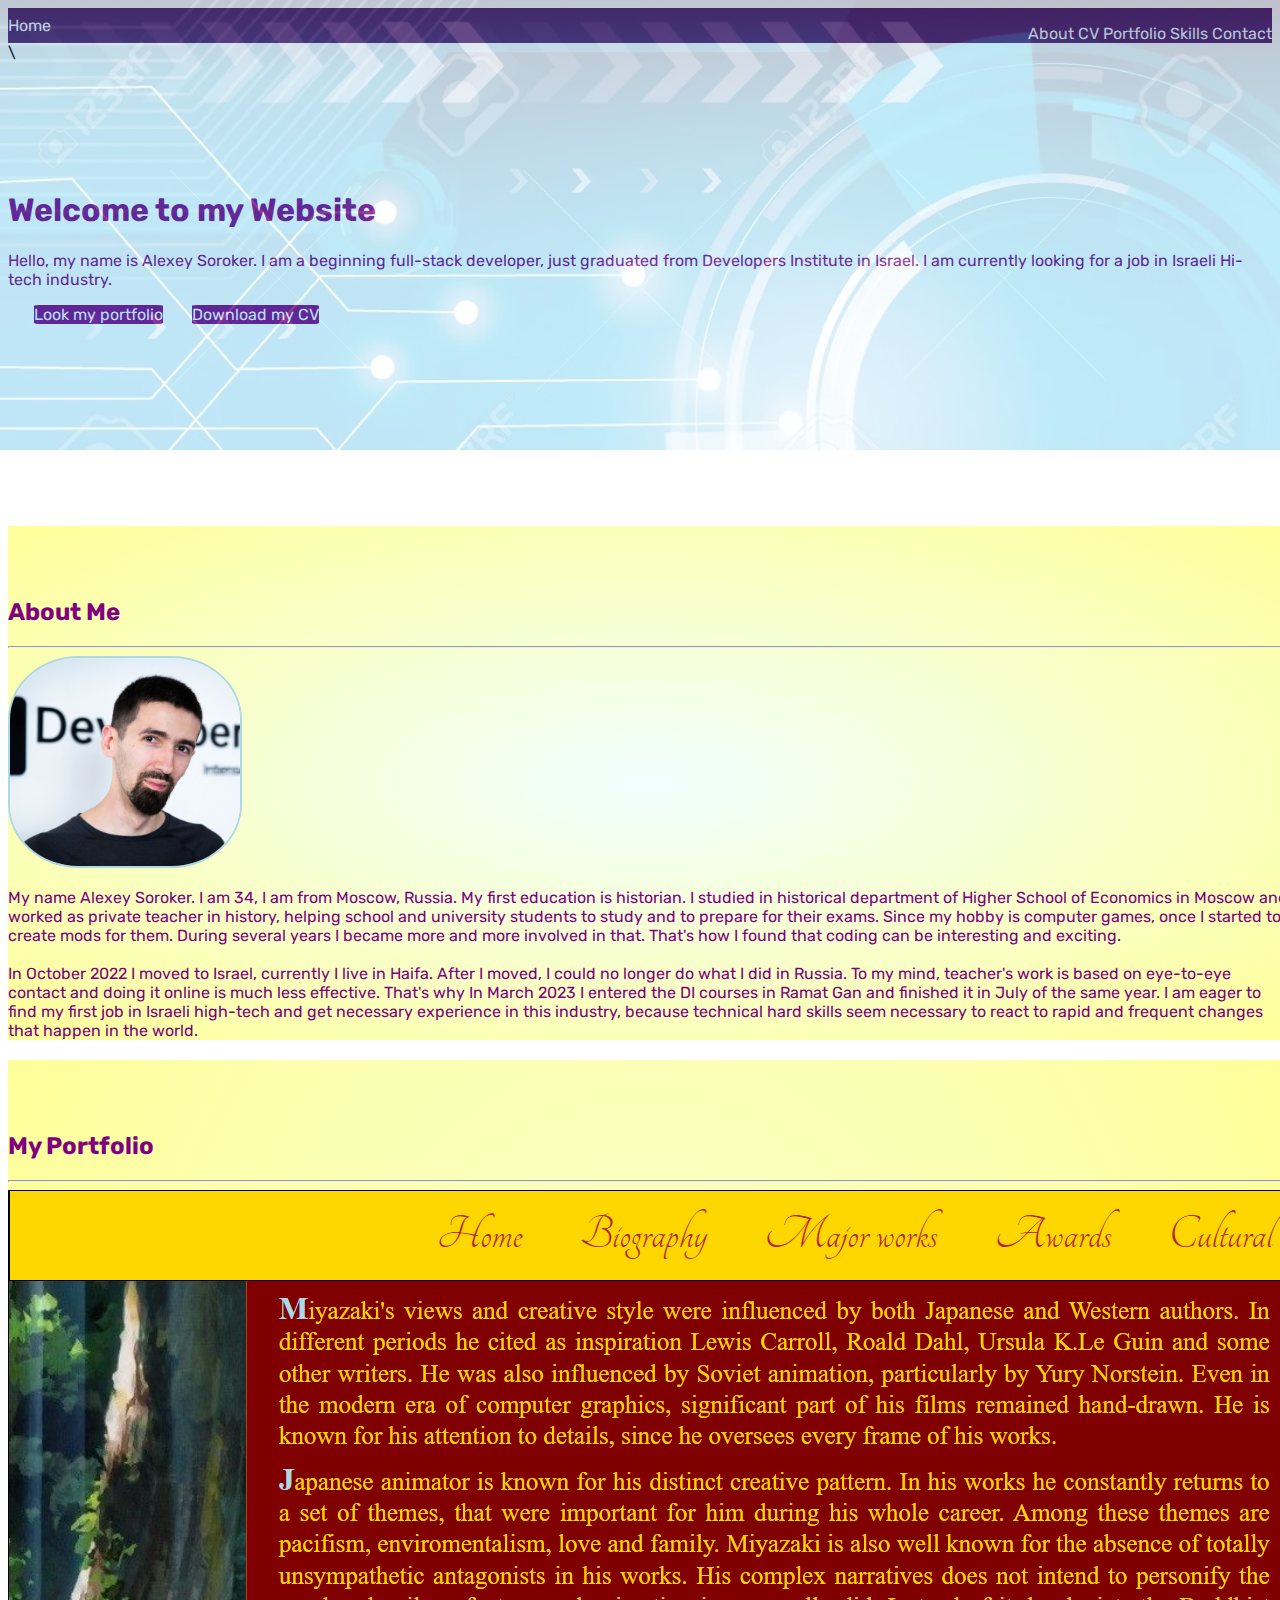
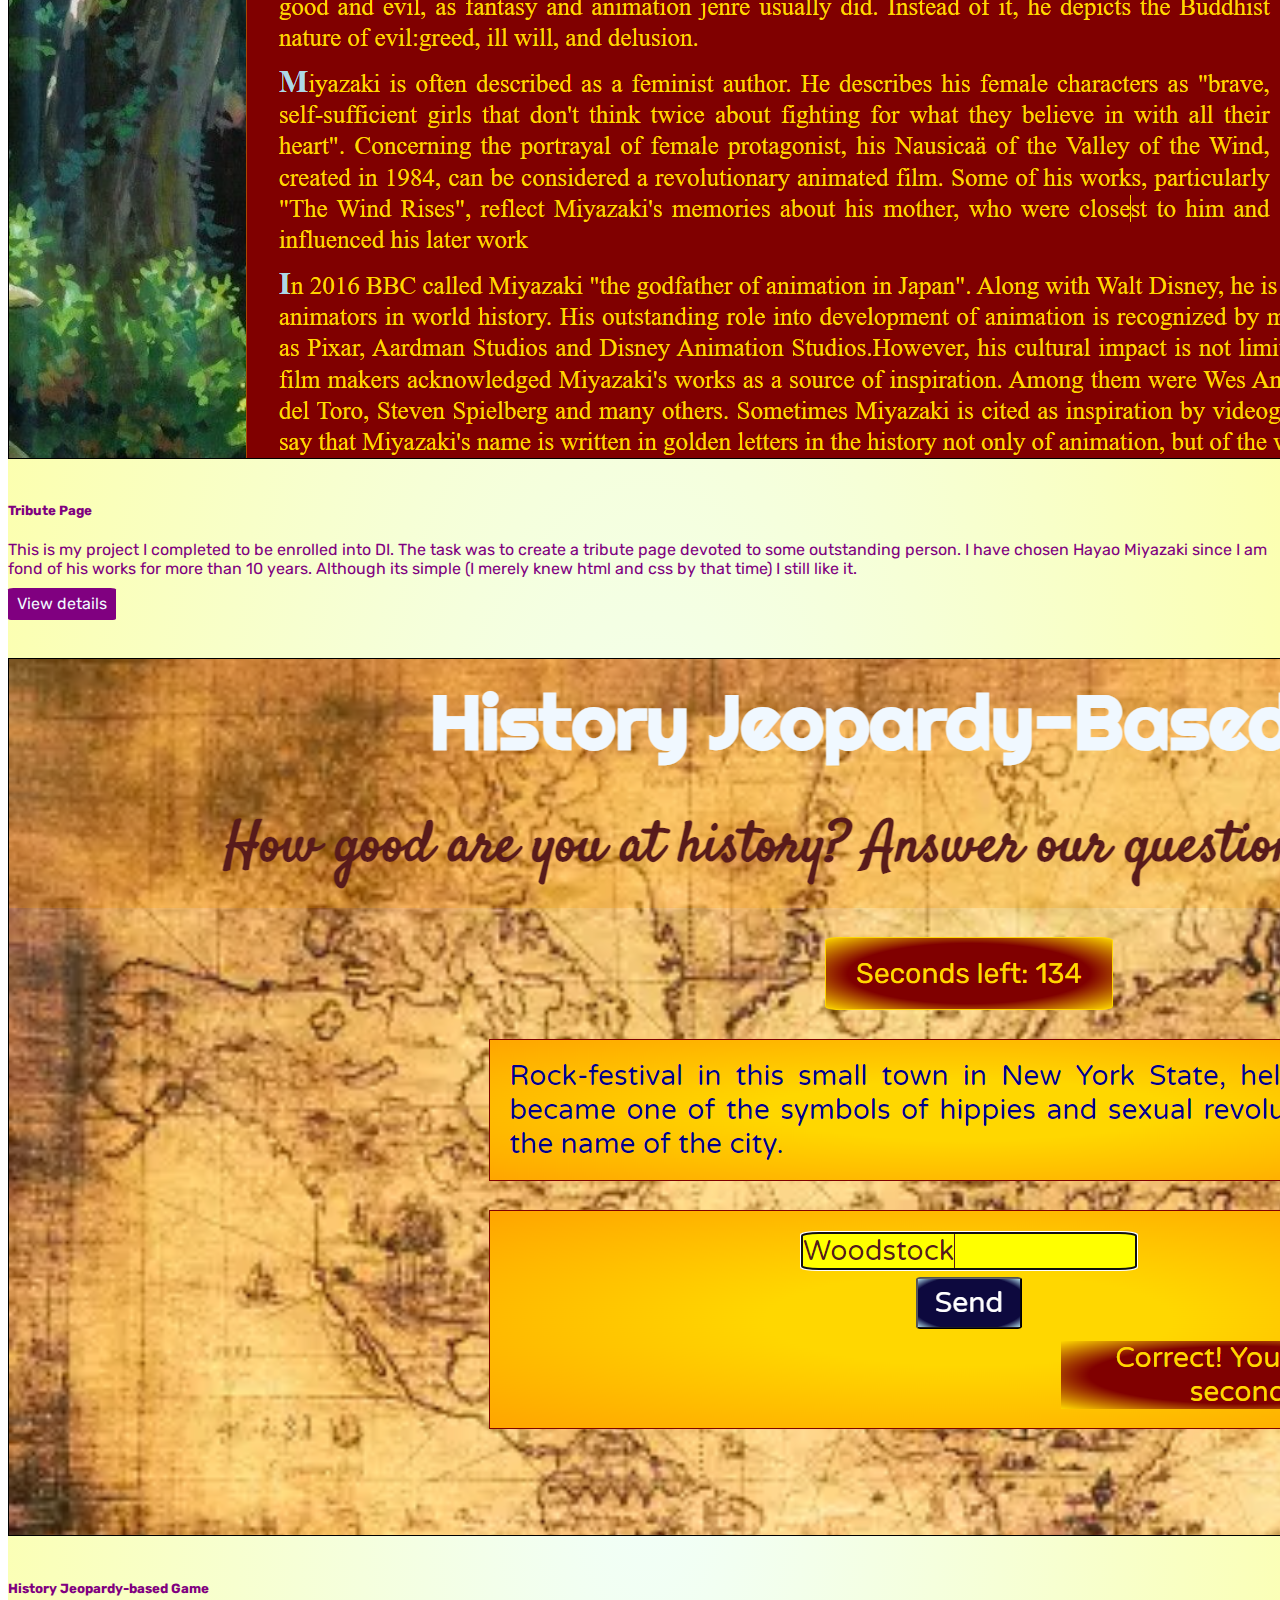
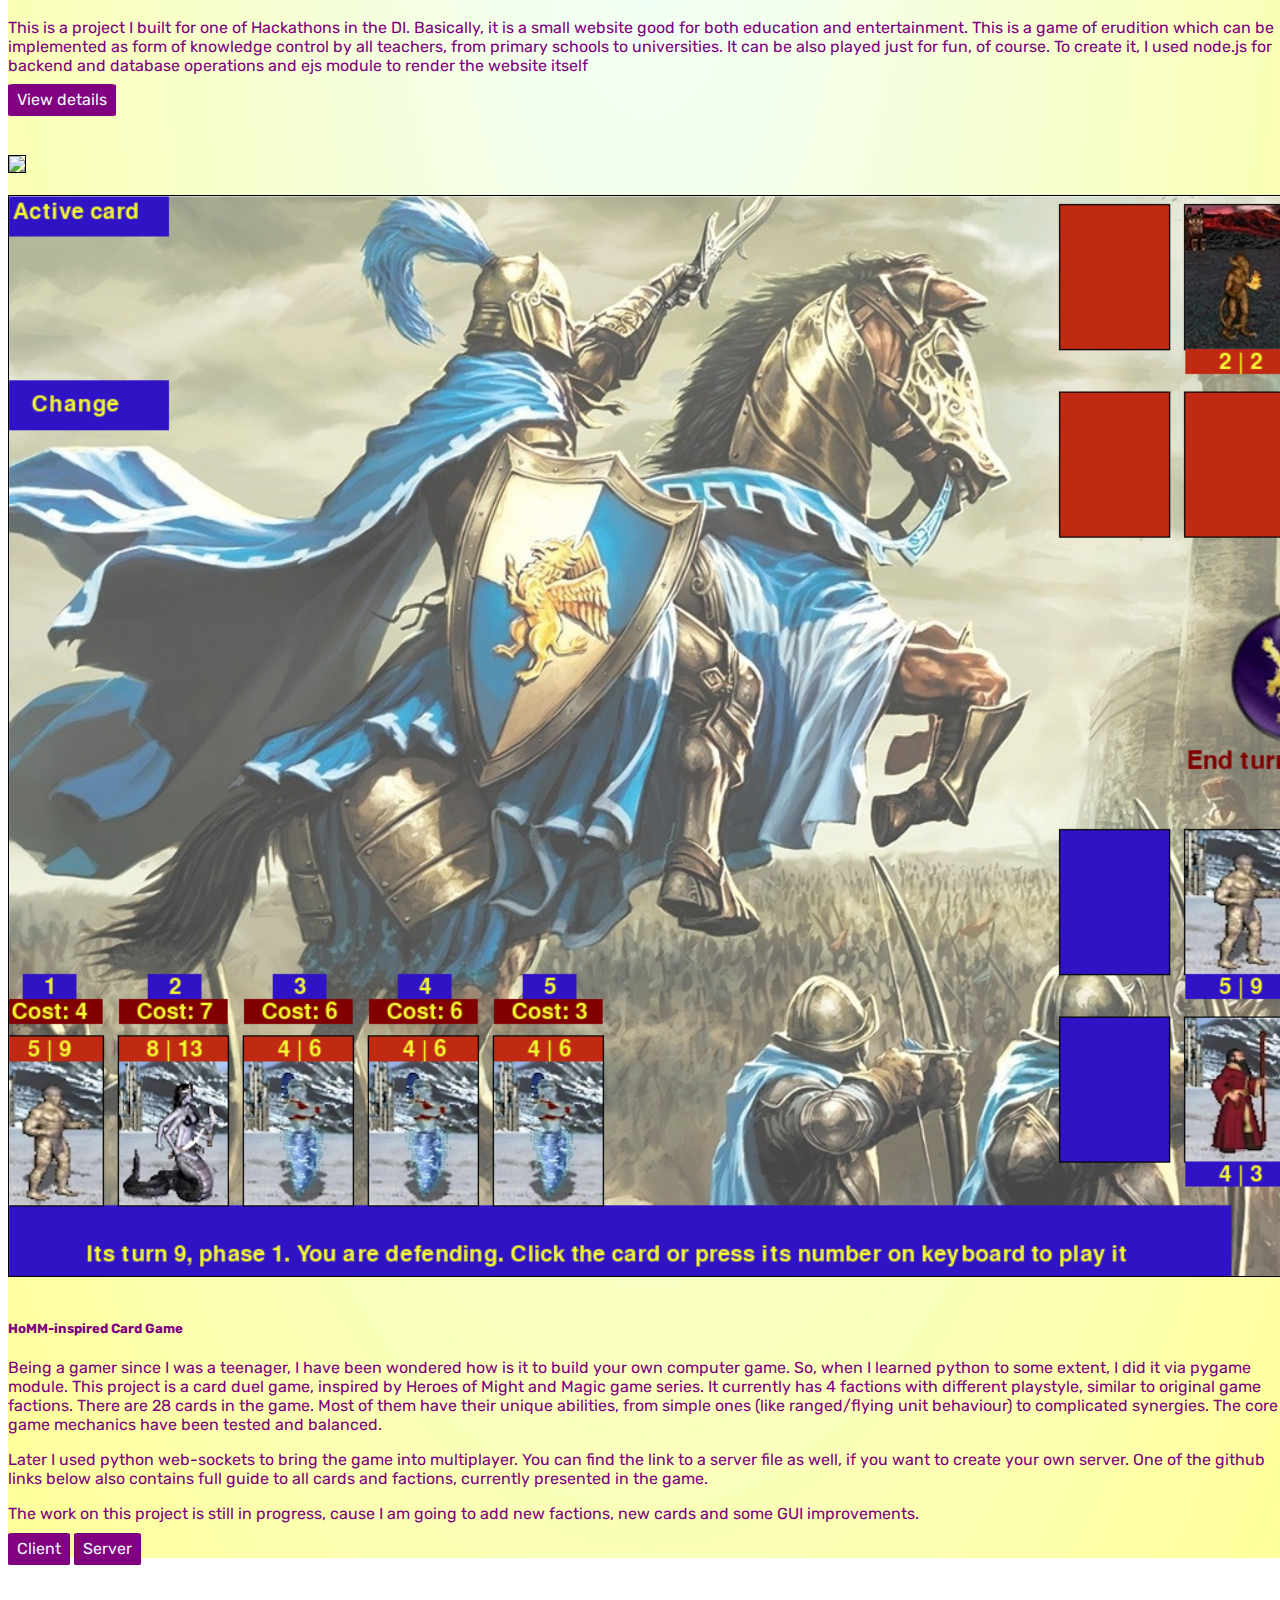
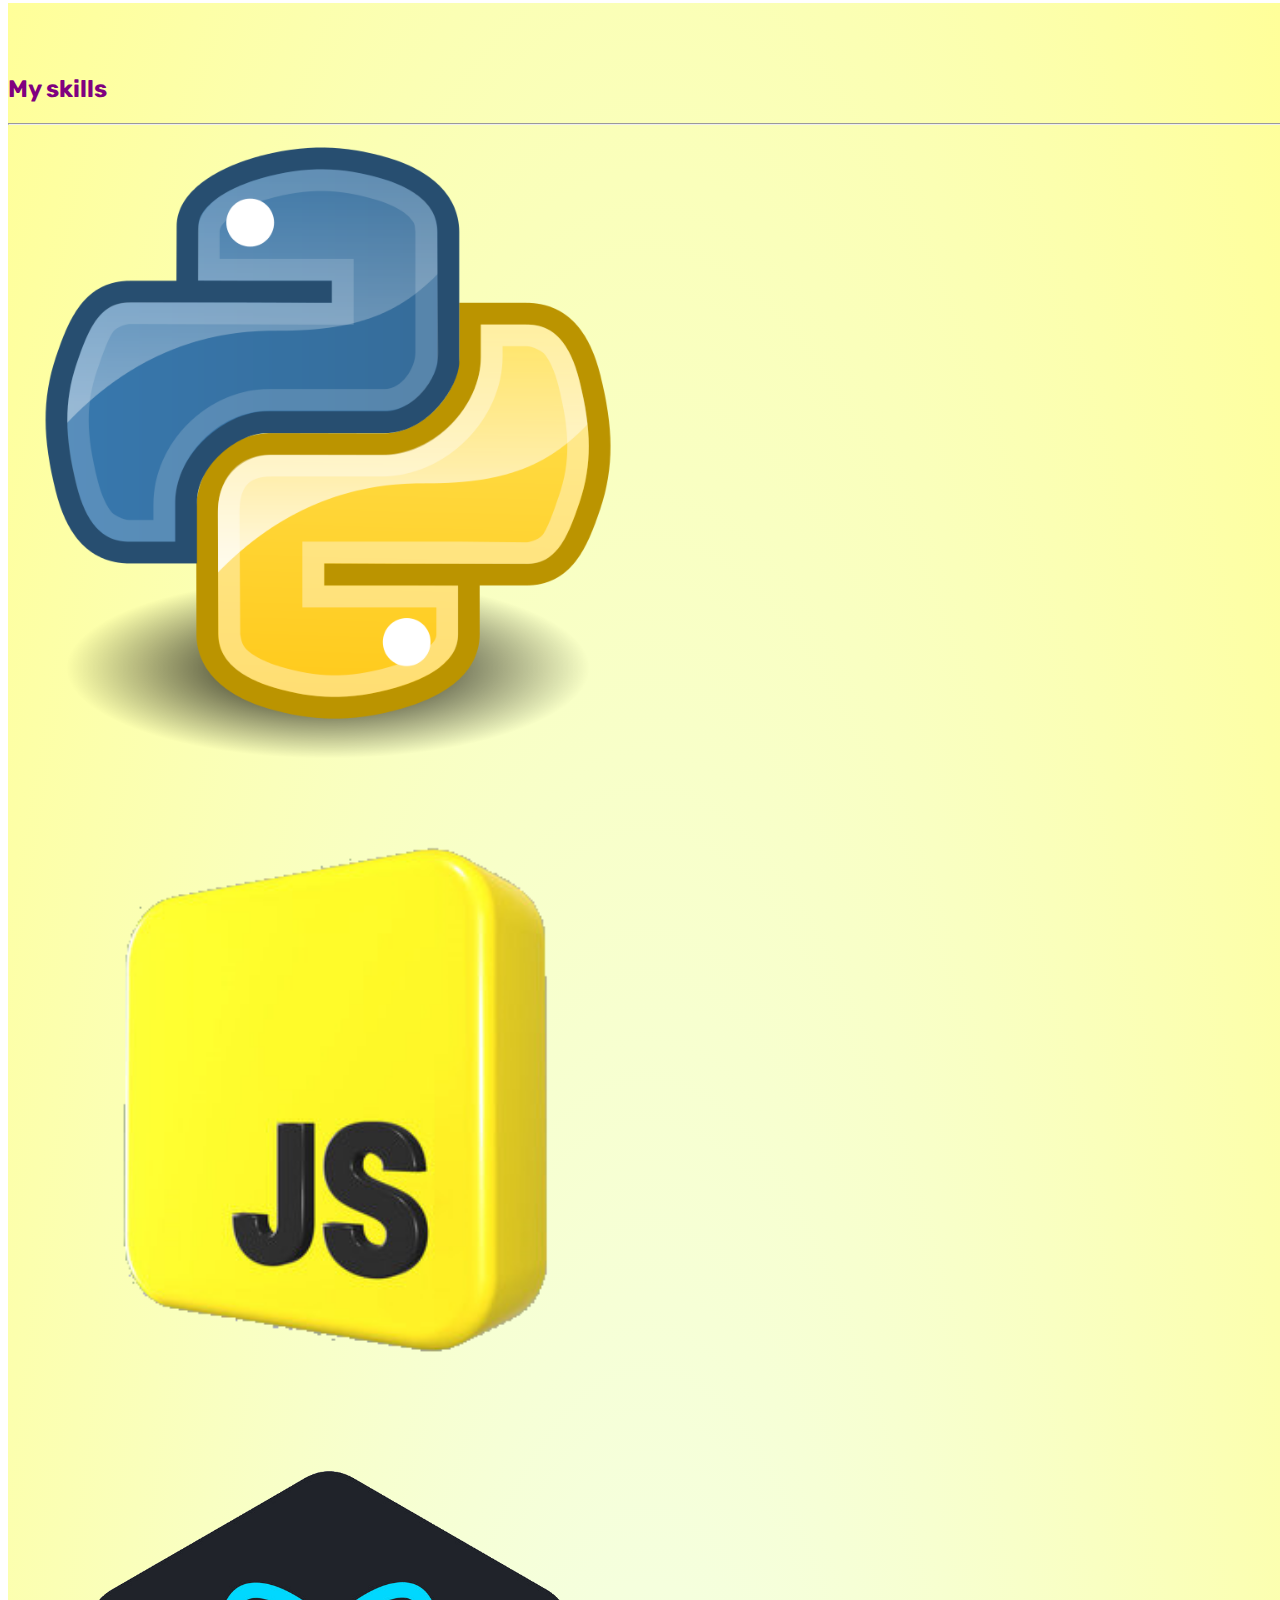
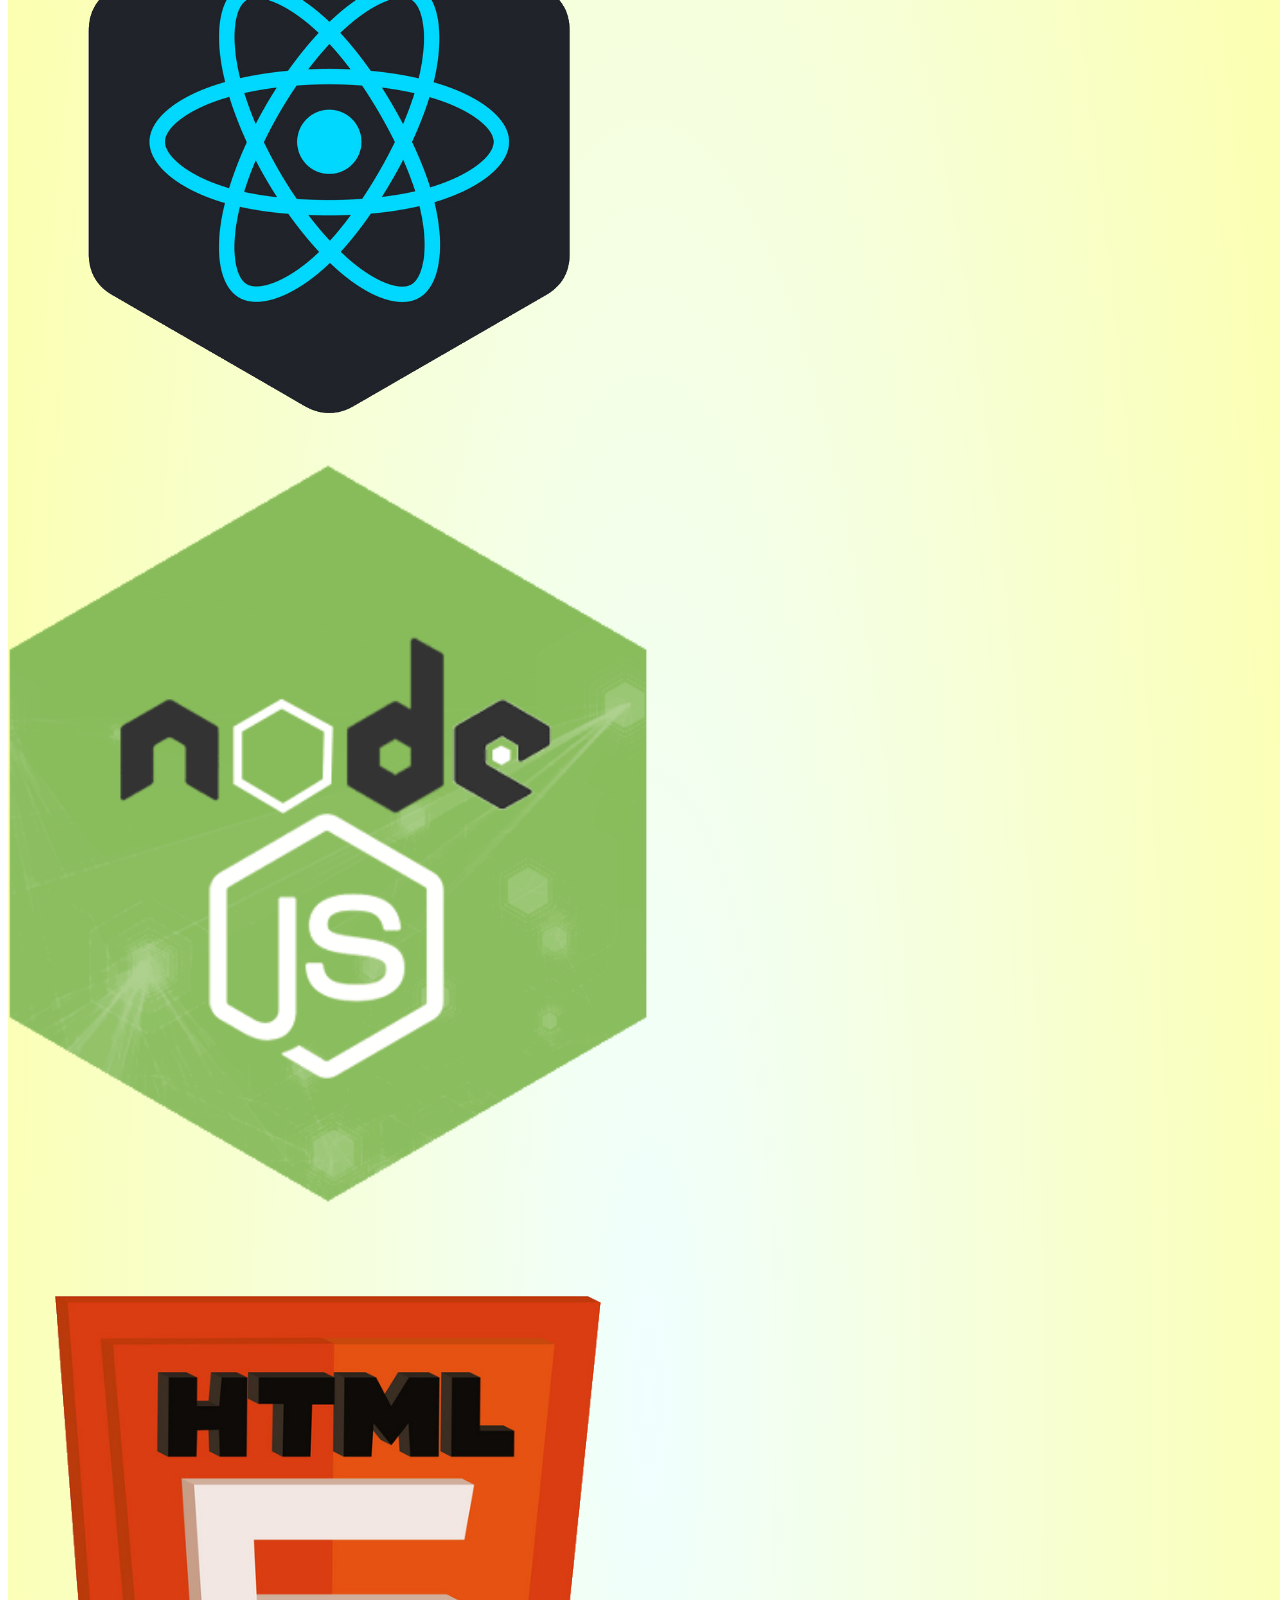
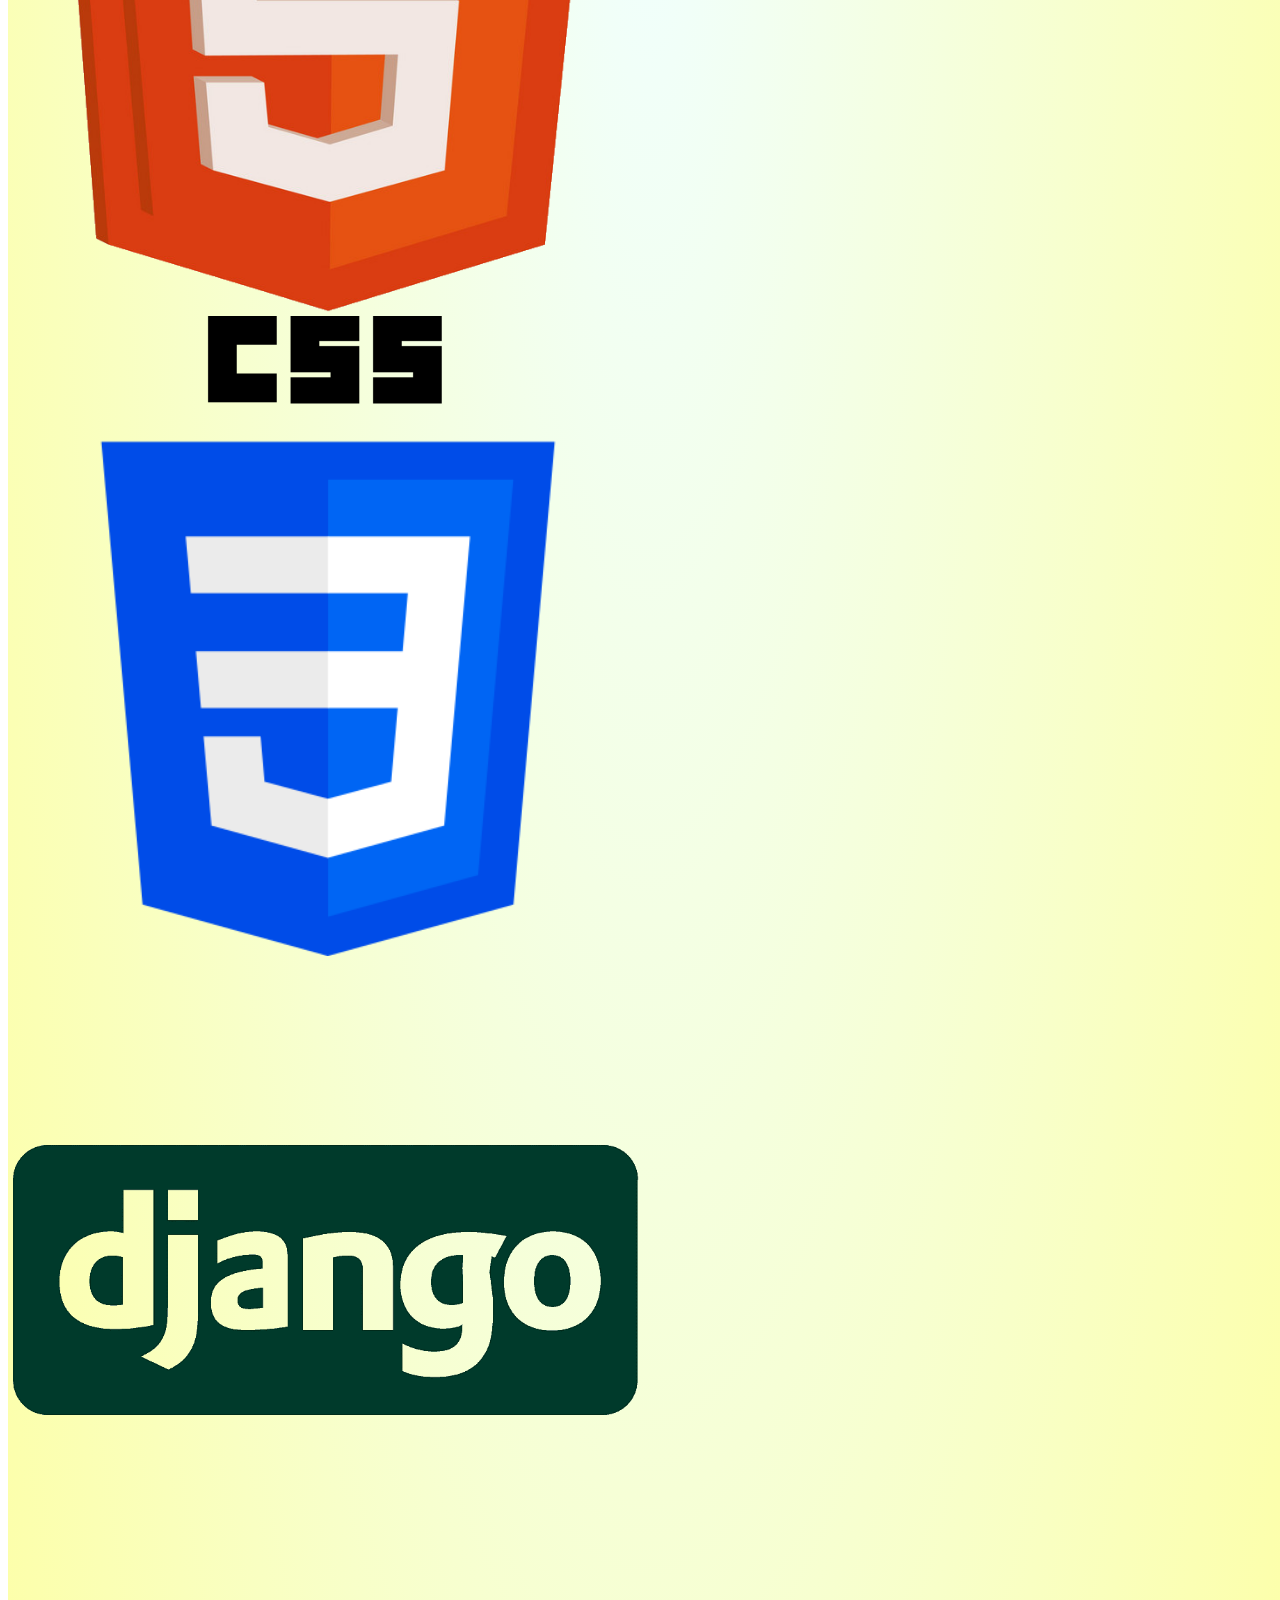
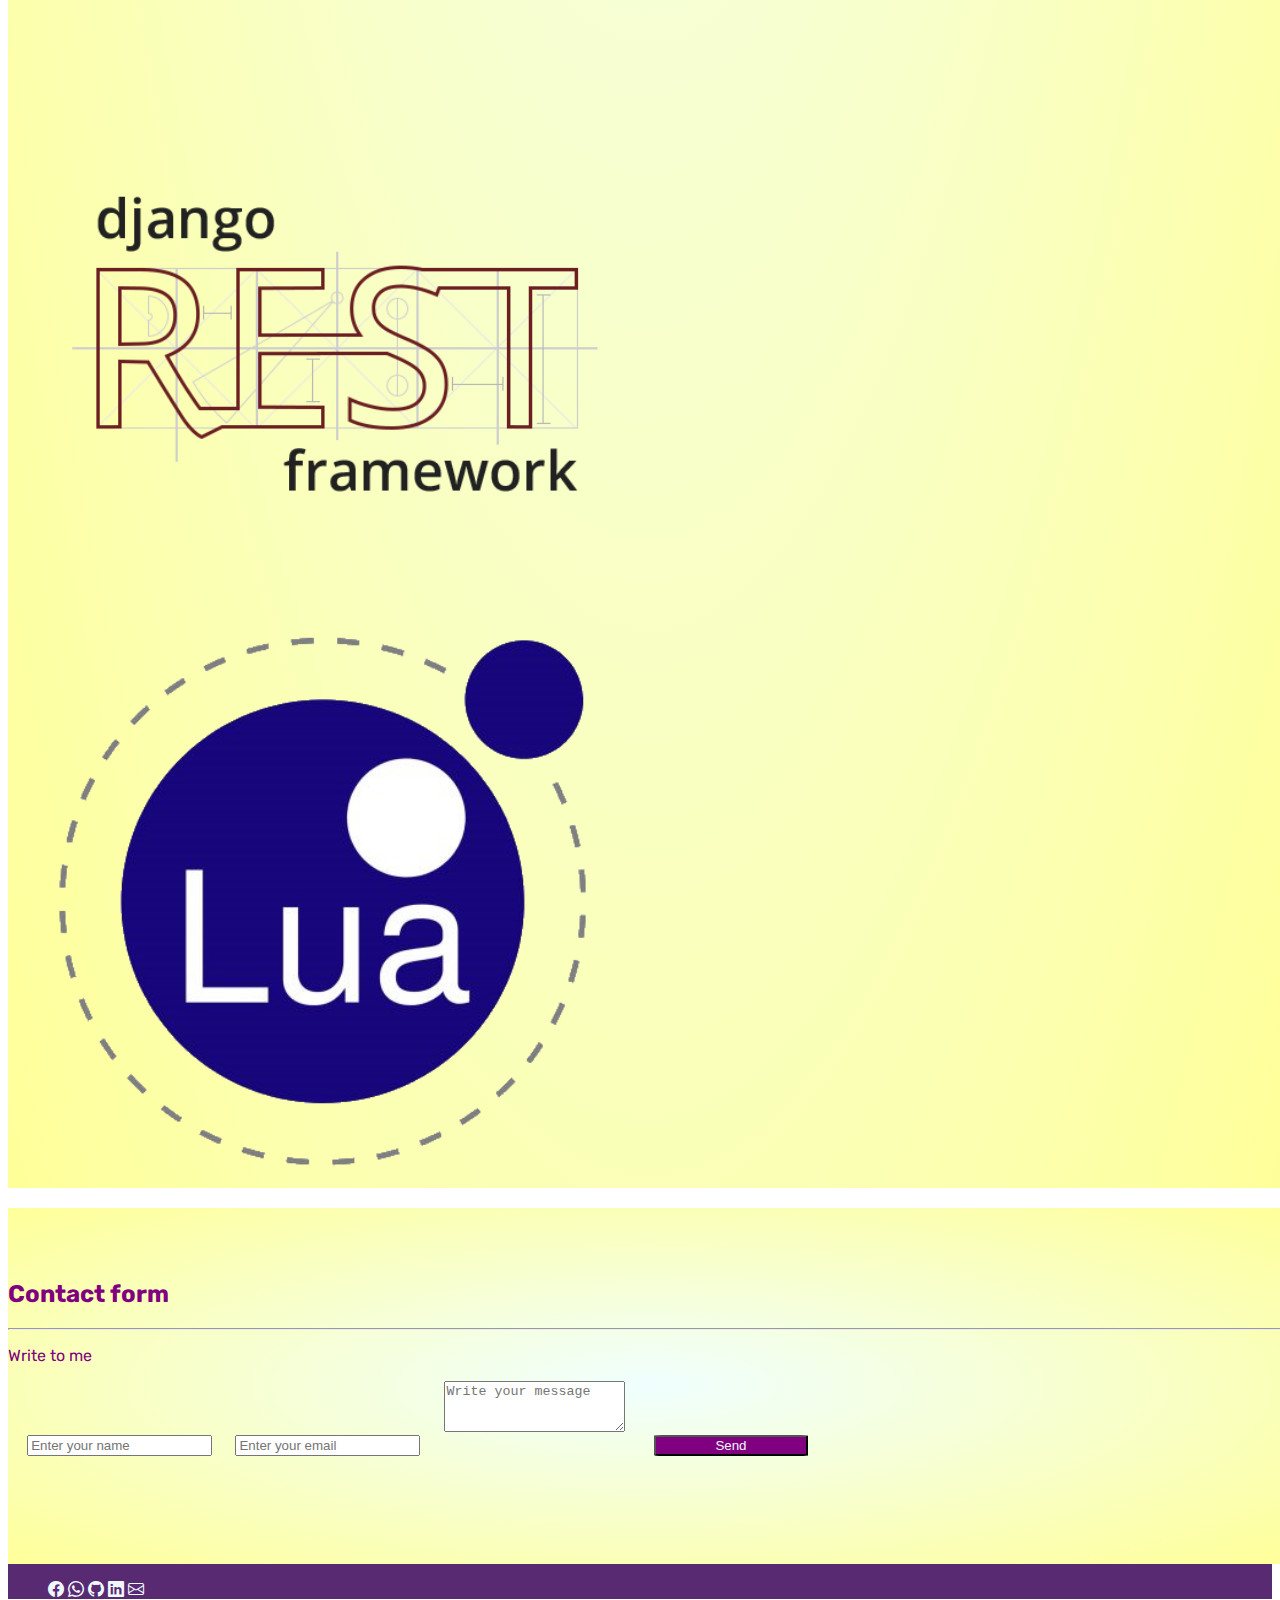
==== index.html @ 58795924 "rewrited portfolio section" ====
<!DOCTYPE html>
<html lang="en">
<head>
    <meta charset="UTF-8">
    <meta http-equiv="X-UA-Compatible" content="IE=edge">
    <meta name="viewport" content="width=device-width, initial-scale=1.0">
    <link href="https://cdn.jsdelivr.net/npm/bootstrap@5.3.0-alpha1/dist/css/bootstrap.min.css" rel="stylesheet" integrity="sha384-GLhlTQ8iRABdZLl6O3oVMWSktQOp6b7In1Zl3/Jr59b6EGGoI1aFkw7cmDA6j6gD" crossorigin="anonymous">
    <link href="https://fonts.googleapis.com/css2?family=Caveat:wght@500&family=Fira+Sans:wght@500&family=Open+Sans:wght@500&family=Roboto:ital,wght@0,300;0,500;1,100&family=Rubik&family=Varela+Round&display=swap" rel="stylesheet">
    <link rel="stylesheet" href="style.css">
    <link rel="stylesheet" href="https://cdn.jsdelivr.net/npm/bootstrap-icons@1.3.0/font/bootstrap-icons.css">
    <title>My Portfolio</title>
</head>
<body>
    <nav class="nav fixed-top">
        <a href="index.html" class="fs-5 p-3">Home</a>
        <ul>
            <li><a href="#about" class="fs-5 p-3">About</a></li>
            <li><a href="https://drive.google.com/drive/folders/1d-h8CLwbEAMtcgKbAgxOnLCyb44ES4hY?usp=sharing" class="fs-5 p-3">CV</a></li>
            <li><a href="#portfolio" class="fs-5 p-3">Portfolio</a></li>
            <li><a href="#skills" class="fs-5 p-3">Skills</a></li>
            <li><a href="#contact" class="fs-5 p-3">Contact</a></li>
        </ul>
    </nav> \
    <div class="container-fluid header-background">
        <div class="row text-center justify-content-center">
            <h1>Welcome to my Website</h1>
            <p>Hello, my name is Alexey Soroker. I am a beginning full-stack developer, just graduated from Developers Institute in Israel. I am currently looking for a job in Israeli Hi-tech industry.
            </p>
            <a class = "button" href="#portfolio">Look my portfolio</a>
            <a class = "button" href="https://drive.google.com/drive/folders/1d-h8CLwbEAMtcgKbAgxOnLCyb44ES4hY?usp=sharing">Download my CV</a>
        </div>
    </div>
        <div class="container-fluid" id="about">
            <div class="row text-center">
                <h2>About Me</h2>
            </div>
            <hr>
            <div class="row">
                <div class="col-1 col-1-md col-1-sm"></div>
                <div class="col-10 col-10-md col-10-sm">
                    <div class="row">
                        <div class="col col-4">
                            <img class="photo img-fluid" src="images/linkedin.jpg">
                        </div>
                        <div class="col col-8">
                            <p class="text-justify">My name Alexey Soroker. I am 34, I am from Moscow, Russia. My first education is historian. I studied in historical department of Higher School of Economics in Moscow
                                and worked as private teacher in history, helping school and university students to study and to prepare for their exams. 
                                Since my hobby is computer games, once I started to create mods for them. During several years I became more and more involved in that. 
                                That's how I found that coding can be interesting and exciting.<br><br>
                                In October 2022 I moved to Israel, currently I live in Haifa. After I moved, I could no longer do what I did in Russia. 
                                To my mind, teacher's work is based on eye-to-eye contact and doing it online is much less effective.
                                That's why In March 2023 I entered the DI courses in Ramat Gan and finished it in July of the same year. I am eager to find my first job in Israeli high-tech and get necessary experience in this industry,
                                because technical hard skills seem necessary to react to rapid and frequent changes that happen in the world.
                            </p>
                        </div>
                    </div>
                </div>
                <div class="col-1 col-1-md col-1-sm"></div>
            </div>
        </div>
        <div class="container-fluid" id="portfolio">
            <div class="row text-center">
                <h2>My Portfolio</h2><hr>
            </div>
            <div class="row">
                <div class="col-1 col-1-md col-1-sm">
                </div>
                <div class="col-10 col-10-md col-10-sm"">
                    <div class="row portfolio-row">
                        <div class="col col-4">
                            <img src="images/Miyazaki-main.png" class="img-fluid example">
                        </div>
                        <div class="col col-8">
                            <h5>Tribute Page</h5>
                            <p>This is my project I completed to be enrolled into DI. The task was to create a tribute page devoted to some outstanding person. I have chosen Hayao Miyazaki since I am fond of his works for more than 10 years. Although its simple (I merely knew html and css by that time) I still like it.</p>
                            <a href = "https://github.com/aikidopanda/DI-Bootcamp-Stage1/tree/main/Final-Project" class="button-detail">View details</a>
                        </div>
                    </div>
                    <div class="row row portfolio-row">
                        <div class="col col-4">
                            <img src="images/Hackathon-2.png" class="img-fluid example">
                        </div>
                        <div class="col col-8">
                            <h5>History Jeopardy-based Game</h5>
                            <p>This is a project I built for one of Hackathons in the DI. Basically, it is a small website good for both education and entertainment. 
                            This is a game of erudition which can be implemented as form of knowledge control by all teachers, from primary schools to universities. It can be also played just for fun, of course.
                            To create it, I used node.js for backend and database operations and ejs module to render the website itself</p>
                            <a href = "https://github.com/aikidopanda/developers_institute/tree/main/Hackathon-2" class="button-detail">View details</a>
                        </div>
                    </div>
                    <div class="row row portfolio-row">
                        <div class="col col-4">
                            <img src="images/Main-menu.png" class="img-fluid example">
                            <img src="images/game.png" class="img-fluid example">
                        </div>
                        <div class="col col-8">
                            <h5>HoMM-inspired Card Game</h5>
                            <p>Being a gamer since I was a teenager, I have been wondered how is it to build your own computer game. So, when I learned python to some extent, I did it via pygame module.
                            This project is a card duel game, inspired by Heroes of Might and Magic game series. It currently has 4 factions with different playstyle, similar to original game factions. There are 28 cards in the game. 
                            Most of them have their unique abilities, from simple ones (like ranged/flying unit behaviour) to complicated synergies. The core game mechanics have been tested and balanced.
                            </p>
                            <p>Later I used python web-sockets to bring the game into multiplayer. You can find the link to a server file as well, if you want to create your own server.
                            One of the github links below also contains full guide to all cards and factions, currently presented in the game. 
                            </p>
                            <p>The work on this project is still in progress, cause I am going to add new factions, new cards and some GUI improvements.</p>
                            <a href = "https://github.com/aikidopanda/Final-Project-Client" class="button-detail">Client</a>
                            <a href = "https://github.com/aikidopanda/Final-Project-Server" class="button-detail">Server</a>
                        </div>
                    </div>
                    <div class="row">
                        <div class="col col-4">                      
                        </div>
                        <div class="col col-8">
                        </div>
                    </div>
                </div>
                <div class="col-1 col-1-md col-1-sm">   
                </div>
            </div>
        </div>
        <div class="container-fluid" id="skills">
            <div class="row text-center">
                <h2>My skills</h2><hr>
                <div class="col-3 col-1-sm"></div>
                <div class="col-6 col-6-md col-10-sm">
                    <div class="row">
                        <div class="col-2 col-4">
                            <img src="images/python.png" class="img-fluid skill" title="python">
                        </div>
                        <div class="col-2 col-4">
                            <img src="images/js.png" class="img-fluid skill" title="javascript">
                        </div>
                        <div class="col-2 col-4">
                            <img src="images/react.png" class="img-fluid skill" title="react">
                        </div>
                    </div>
                    <div class="row">
                        <div class="col-2 col-4">
                            <img src="images/nodejs.png" class="img-fluid skill" title="nodejs">
                        </div>
                        <div class="col-2 col-4">
                            <img src="images/html.png" class="img-fluid skill" title="html5">
                        </div>
                        <div class="col-2 col-4">
                            <img src="images/css.png" class="img-fluid skill" title="css3">
                        </div>
                    </div>
                    <div class="row">
                        <div class="col-2 col-4">
                            <img src="images/django.png" class="img-fluid skill" title="django">
                        </div>
                        <div class="col-2 col-4">
                            <img src="images/rest.png" class="img-fluid skill" title="django rest">
                        </div>
                        <div class="col-2 col-4">
                            <img src="images/lua.png" class="img-fluid skill" title="lua">
                        </div>
                    </div>
                </div>
                <div class="col-3 col-1-sm"></div>
            </div>
        </div>
        <div class="container-fluid" id="contact">
            <div class="row text-center">
                <h2>Contact form</h2><hr>
                <div class="row">
                    <div class="col-3 col-1-sm"></div>
                    <div class="col-6 col-6-md col-10-sm">
                        <div class="row">
                            <div class="col col-4">
                                <p class="fs-5">Write to me</p>
                            </div>
                            <div class="col col-8">
                                <input type="text" class="form-control" placeholder="Enter your name" required>
                                <input type="email" class="form-control" placeholder="Enter your email">
                                <textarea class="form-control" rows="3" placeholder="Write your message" required></textarea>
                                <button class="button button-submit" type="submit">Send</button>
                            </div>
                        </div>
                    </div>
                    <div class=class="col-3 col-3-md col-1-sm"></div>
                </div>
            </div>
        </div>
        <footer class="footer fixed-bottom">
            <ul>
                <li><a href="https://www.facebook.com/profile.php?id=100002364728196" class="fs-2 p-3"><i class="bi bi-facebook"></i></a></li>
                <li><a href="https://wa.me/0534383729" class="fs-2 p-3"><i class="bi bi-whatsapp"></i></a></li>
                <li><a href="https://github.com/aikidopanda" class="fs-2 p-3"><i class="bi bi-github"></i></a></li>
                <li><a href="https://www.linkedin.com/in/alexey-soroker-a14b4526a/" class="fs-2 p-3"><i class="bi bi-linkedin"></i></a></li>
                <li><a href=mailto:"moral51288@gmail.com" class="fs-2 p-3"><i class="bi bi-envelope"></i></a></li>
            </ul>
        </footer>
</body>
</html>
---- style.css ----
body {
    font-family: Rubik;
}

ul {
    list-style: none;
    margin-bottom: 0px;
}

li {
    display: inline-block;
}

a {
    color: aliceblue;
    text-decoration: none;
}

nav,
footer {
    background-color: #582A72;
    display: flex;
    justify-content: space-between;
    align-items: center;
    width: 100%;
}

nav a:hover,
footer a:hover {
    color: gold;
    transform: scale(1.05);
    transition: 1.5s;
}

.header-background {
    height: 47vh;
}

h1,
h2,
h5,
p {
    color: purple;
}

.project-name{
    background-color: #582A72;
    color: aliceblue;
    width: 20vw;
    margin: 5vh auto;
    font-size: 2.5vh;
    border: 2px solid aliceblue;
    border-radius: 50%;
    padding: 1vh 0;
}

.header-background::before {
    content: "";
    opacity: 0.25;
    background-image: url("images/background.webp");
    background-size: cover;
    background-repeat: no-repeat;
    position: absolute;
    top: 0px;
    right: 0px;
    bottom: 0px;
    left: 0px;
    width: 100vw;
    height: 50vh;
}

.row h1 {
    padding-top: 12vh;
}

.row h2 {
    padding-top: 8vh;
    position: relative;
    /* transition: transform 2s ease-out; */
}

.row h2:hover{
    animation: movetext 2s forwards;
}

@keyframes movetext {
    0%{
        transform: translateX(0);
    }
    50%{
        transform: translateX(-50vw)
    }
    100%{
        transform: translateX(0);
    }
}

.button, .button-detail {
    background-color: purple;
    color: aliceblue;
    width: 12vw;
    border-radius: 5%;
    z-index: 2;
}

.button{
    margin-left: 2vw;
}

.button:hover, .button-detail:hover {
    transform: scale(1.25);
    background-color: gold;
    border: 1px solid maroon;
    transition: 1.5s;
}

.button-detail {
    padding: 0.5vw 1vh;
    margin-bottom: 2vh;
}

a:hover {
    color: maroon;
    transition: 1.5s;
}

.button-submit:hover {
    transform: scale(1.25);
    background-color: rgb(204, 204, 0);
    color: maroon;
    border: 2px solid maroon;
    transition: 1.5s;
}

.photo {
    width: 18vw;
    border: 2px solid lightblue;
    border-radius: 30%;
}

hr {
    color: darkblue;
}

input,
textarea {
    margin-bottom: 2vh;
    margin-left: 1.5vw;
}

.form-control:focus {
    background-color: rgb(255, 255, 102, 0.75)
}

.portfolio-row{
    margin-bottom: 5vh;
}

#about,
#portfolio,
#skills,
#contact {
    background-image: radial-gradient(azure, rgb(255, 255, 153));
    width: 100vw;
    /* background-color: azure; */
}

.skill {
    width: 50%;
    border: none;
    animation: pulse 2s infinite;
    transform: scale(1);
}

@keyframes pulse {
    0% {
        transform: scale(0.95);
    }

    50% {
        transform: scale(1);
    }

    100% {
        transform: scale(0.95);
    }
}

#contact {
    padding-bottom: 10vh;
}

.example {
    margin-right: 2vw;
    margin-bottom: 2vh;
    border: 1px solid black;
}

.example:hover {
    transform: scale(2) translateX(10vw);
    transition: 2s;
}

@media screen and (min-width:450px) and (max-width:920px) {
    .button {
        width: 24vw;
    }

    .photo {
        width: 100%;
    }

    .example:hover {
        transform: scale(2.5) translateX(10vw);
        transition: 2s;
    }

    .header-background{
        height: 43vh;
    }
}

@media screen and (max-width:450px) {
    .button {
        width: 45vw;
    }

    .col-1-sm {
        width: 10vw;
    }

    .col-10-sm {
        width: 80vw;
    }

    .photo {
        width: 100%;
    }

    .p-3 {
        padding-left: 0.1rem !important;
        padding-right: 0.1rem !important;
    }

    .fs-5 {
        font-size: 0.9rem !important;
    }

    .example:hover {
        transform: scale(4) translateX(10vw);
        transition: 2s;
    }
}
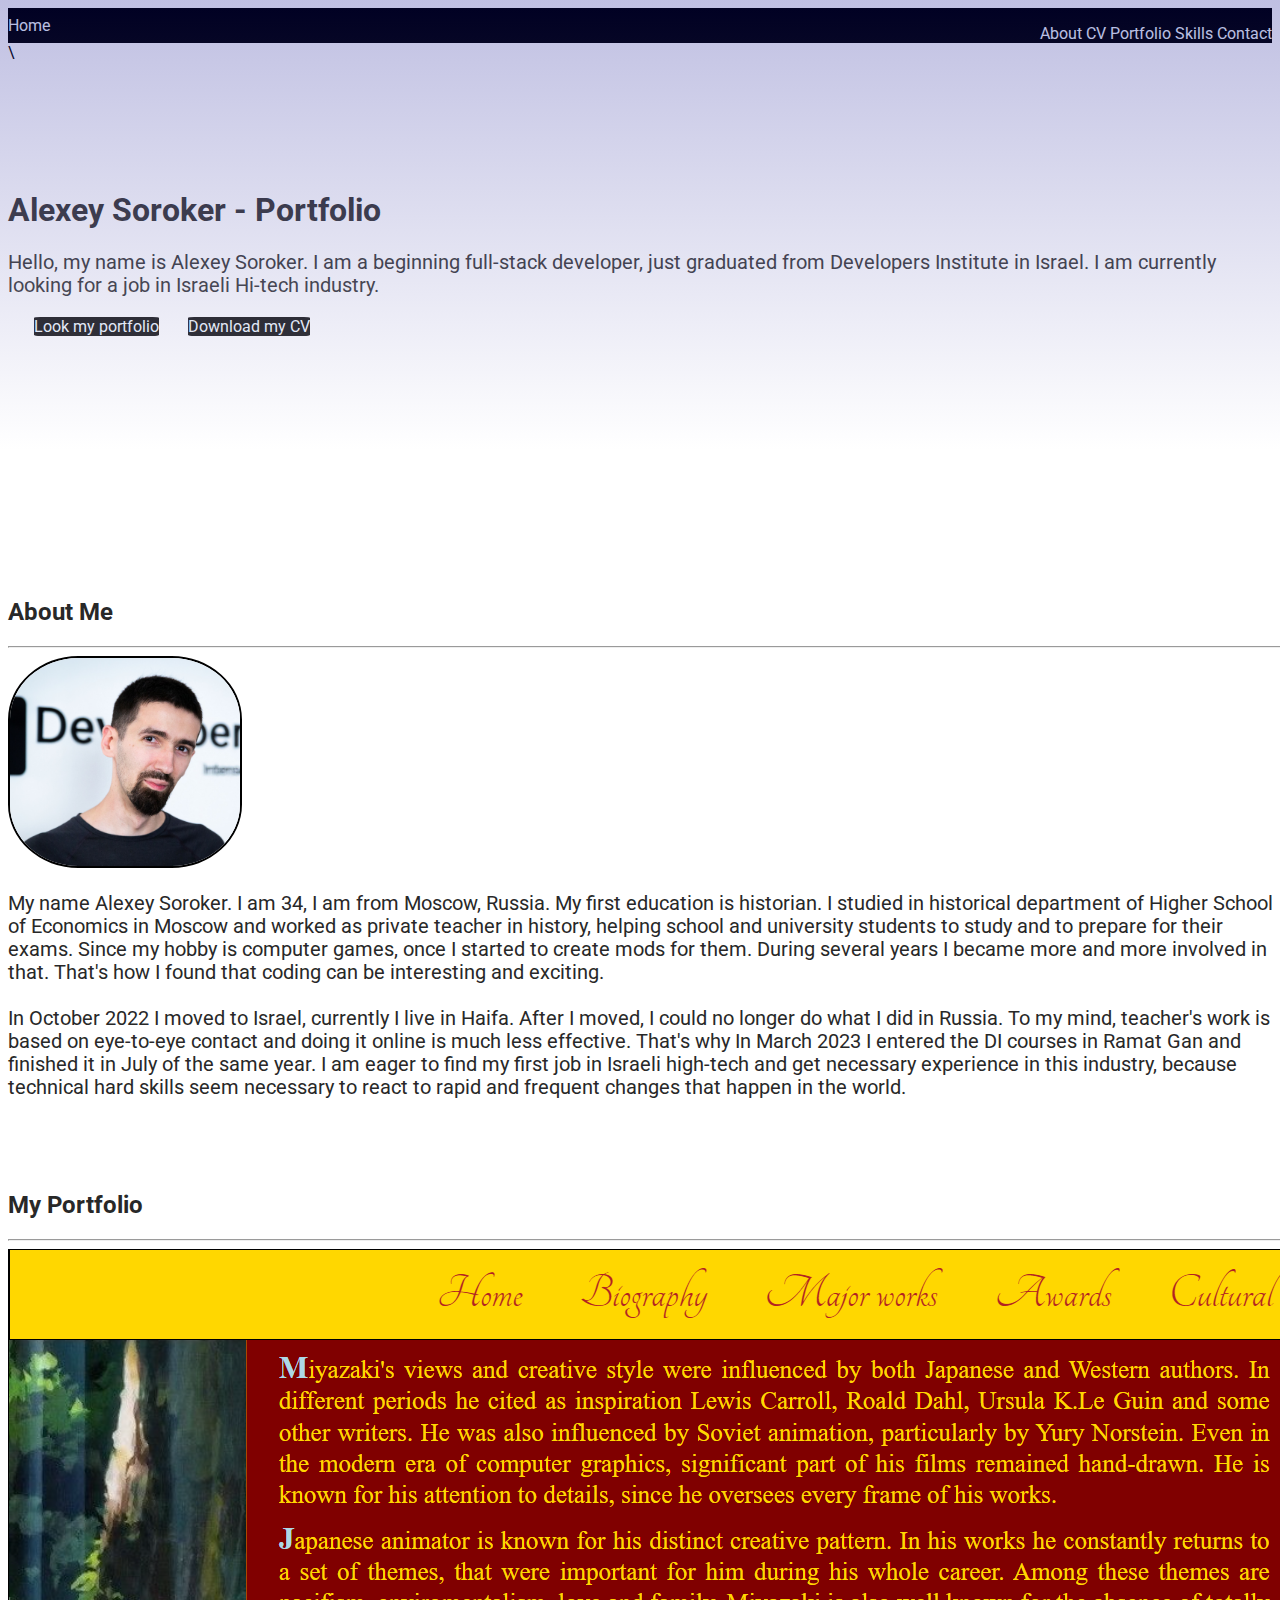
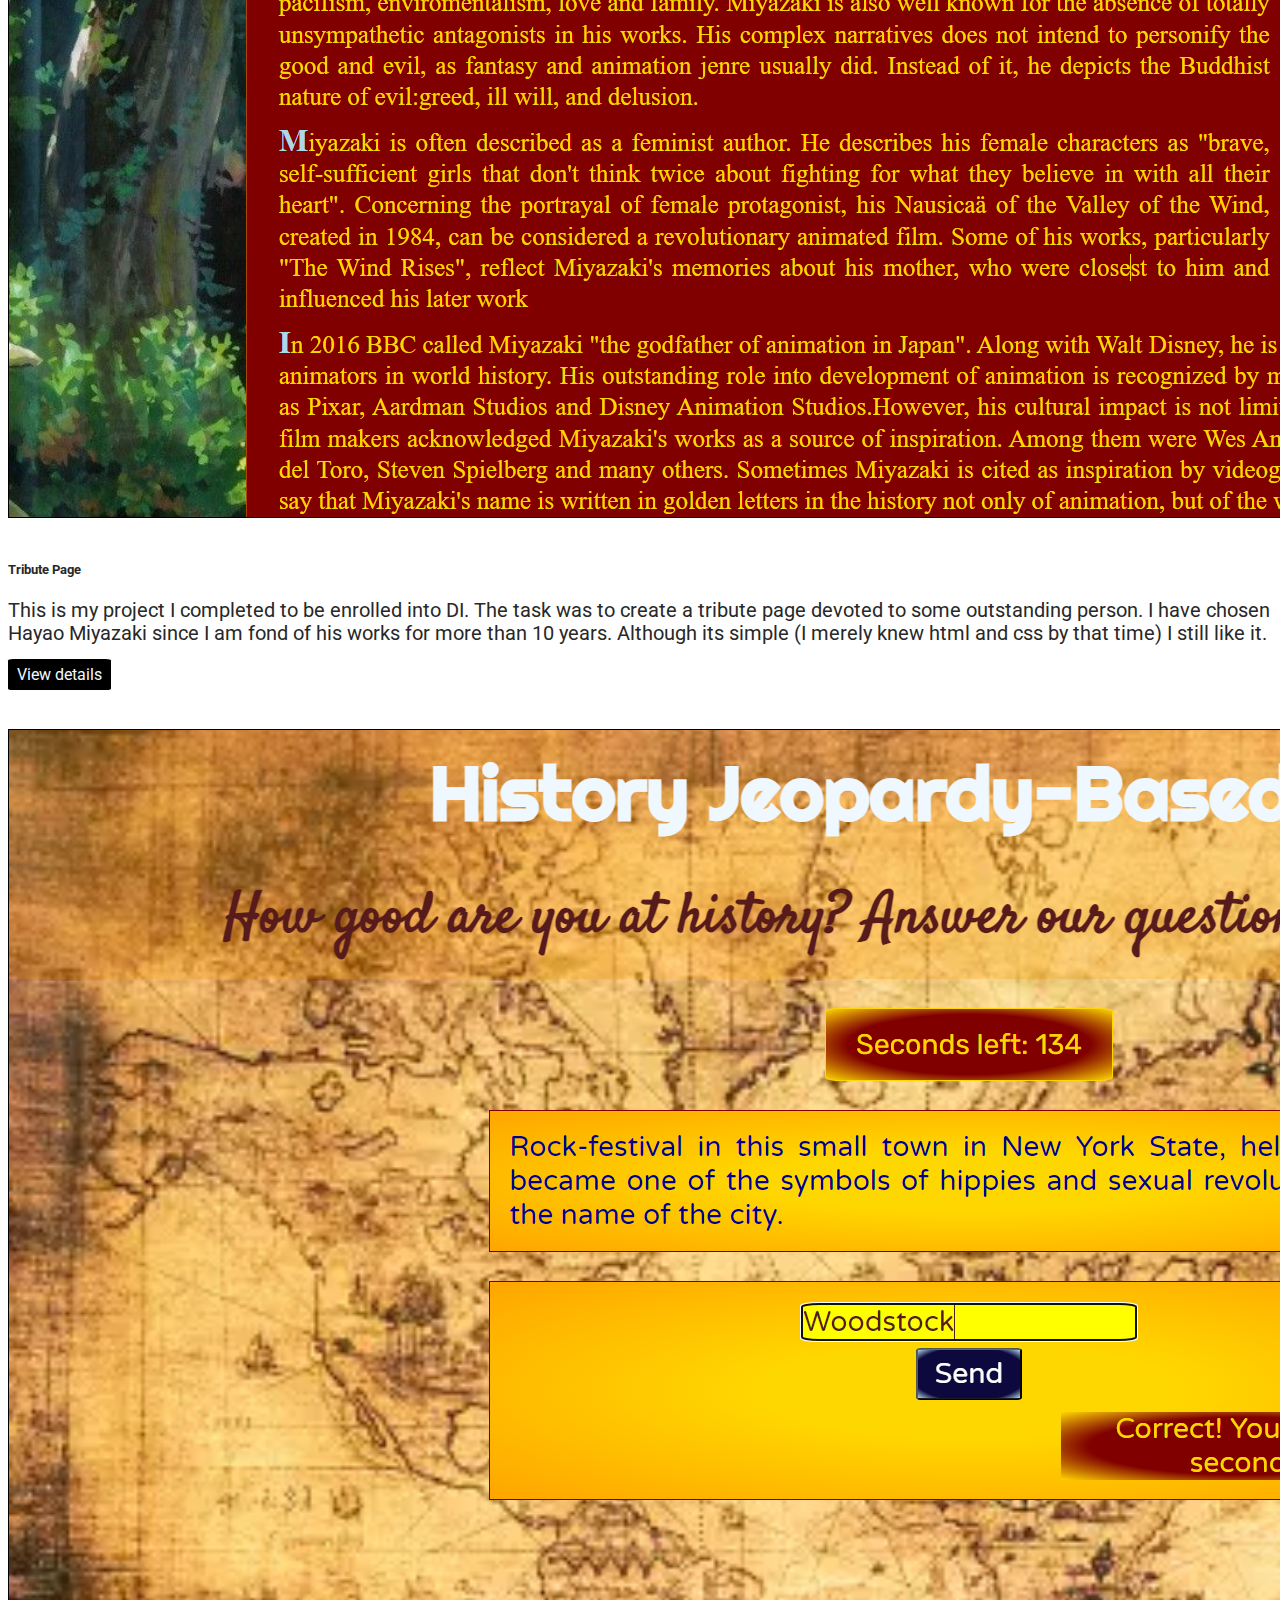
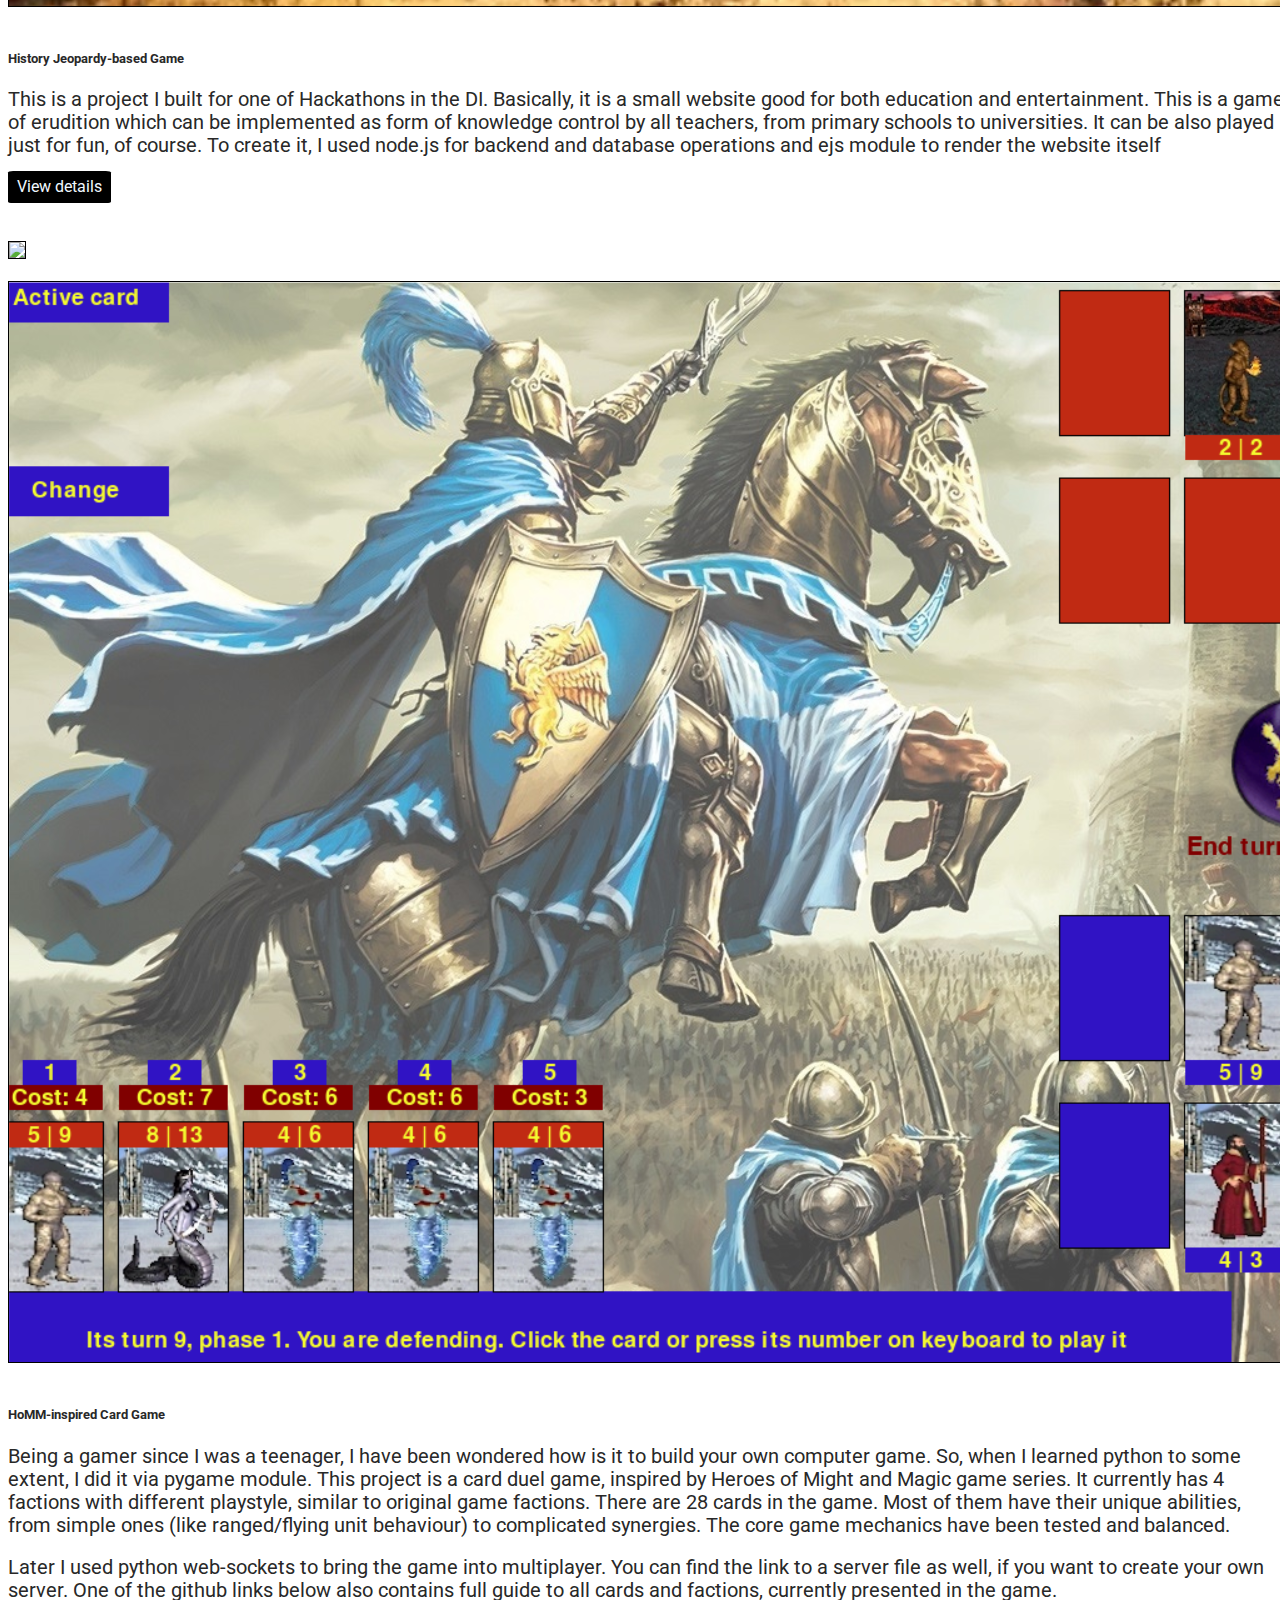
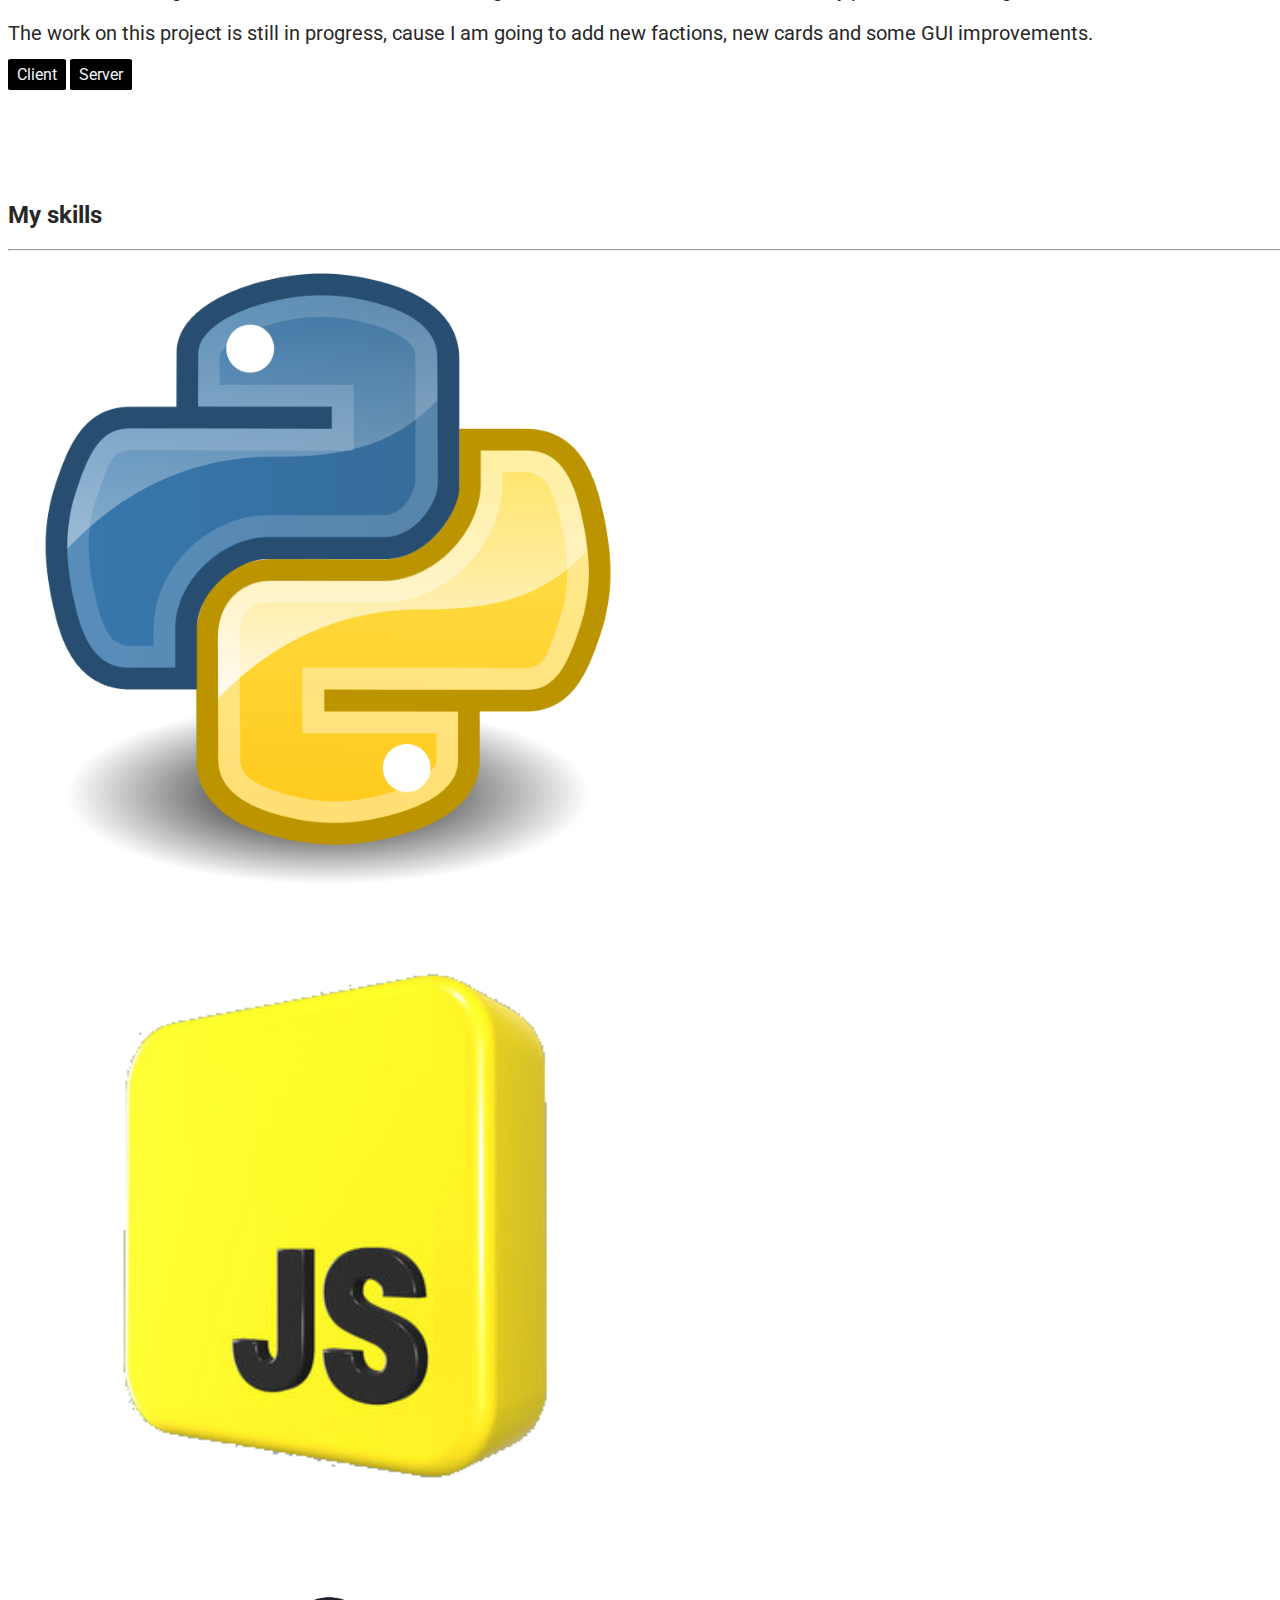
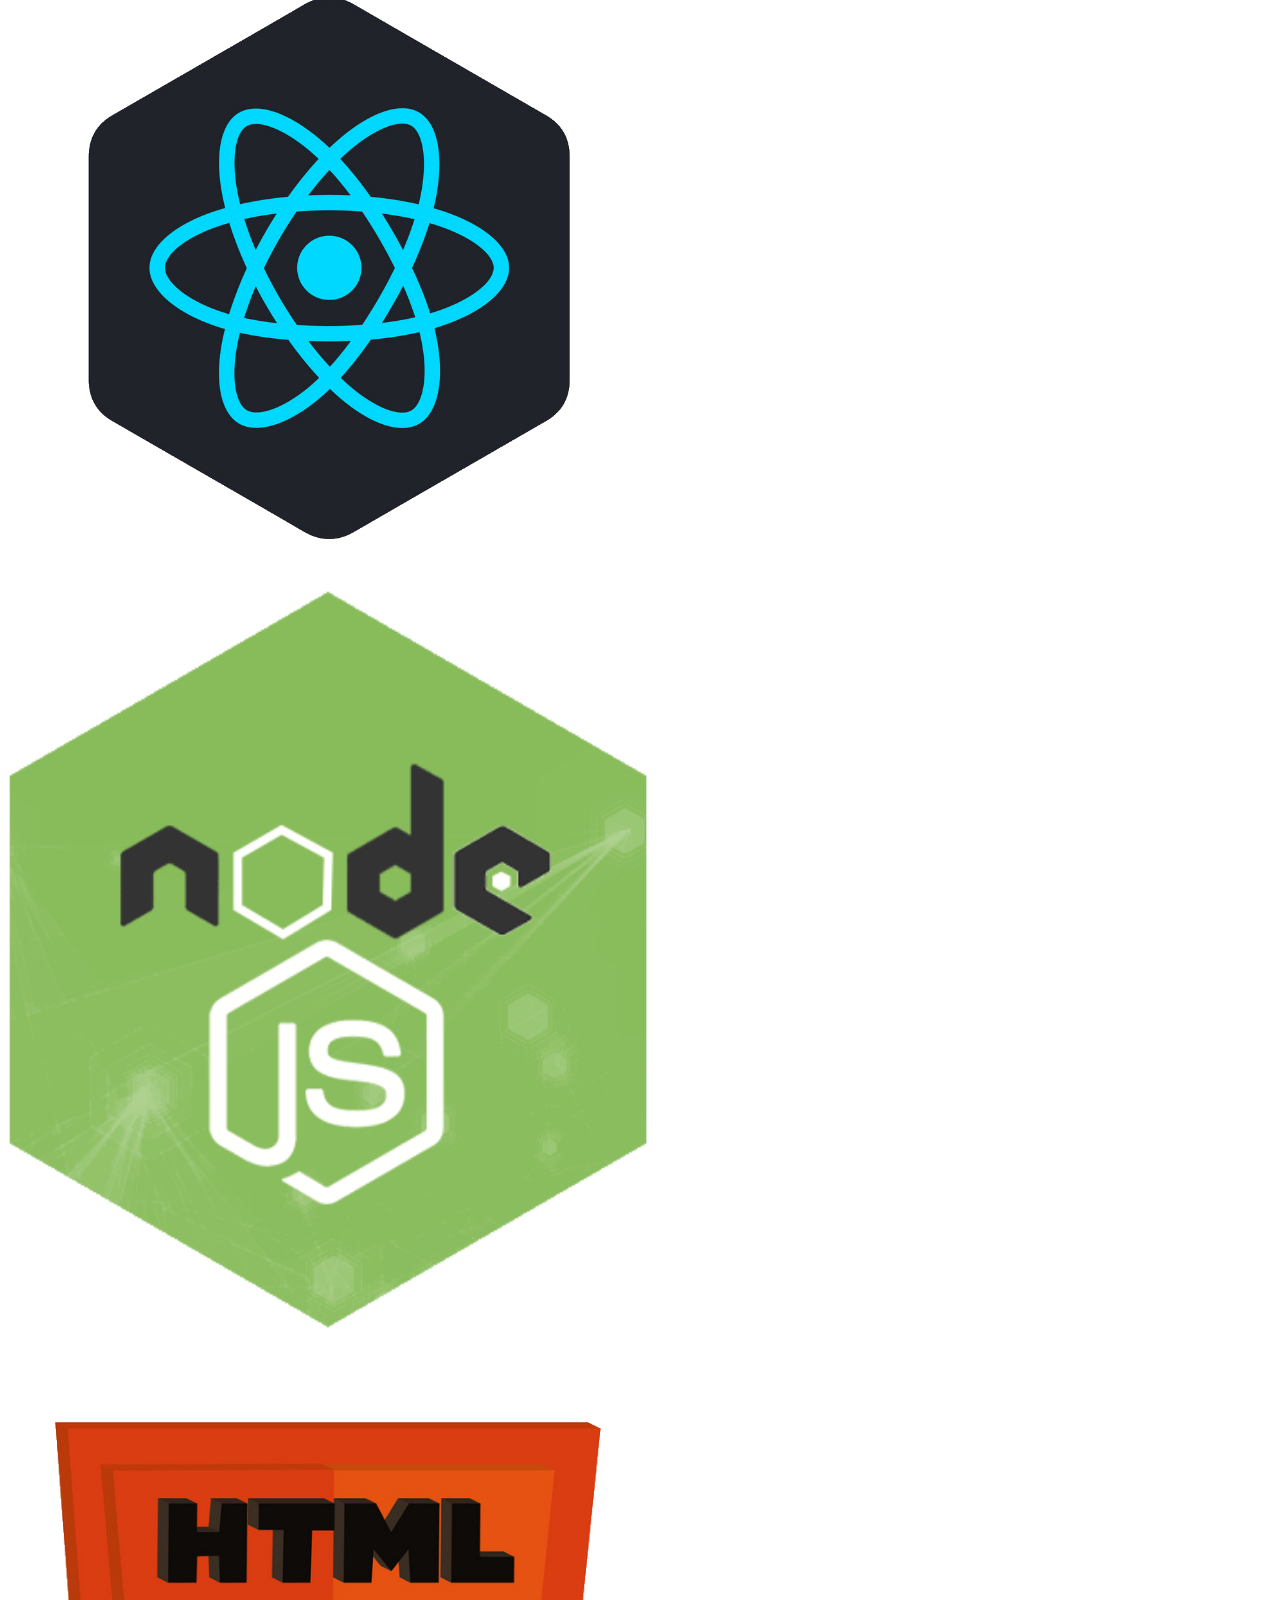
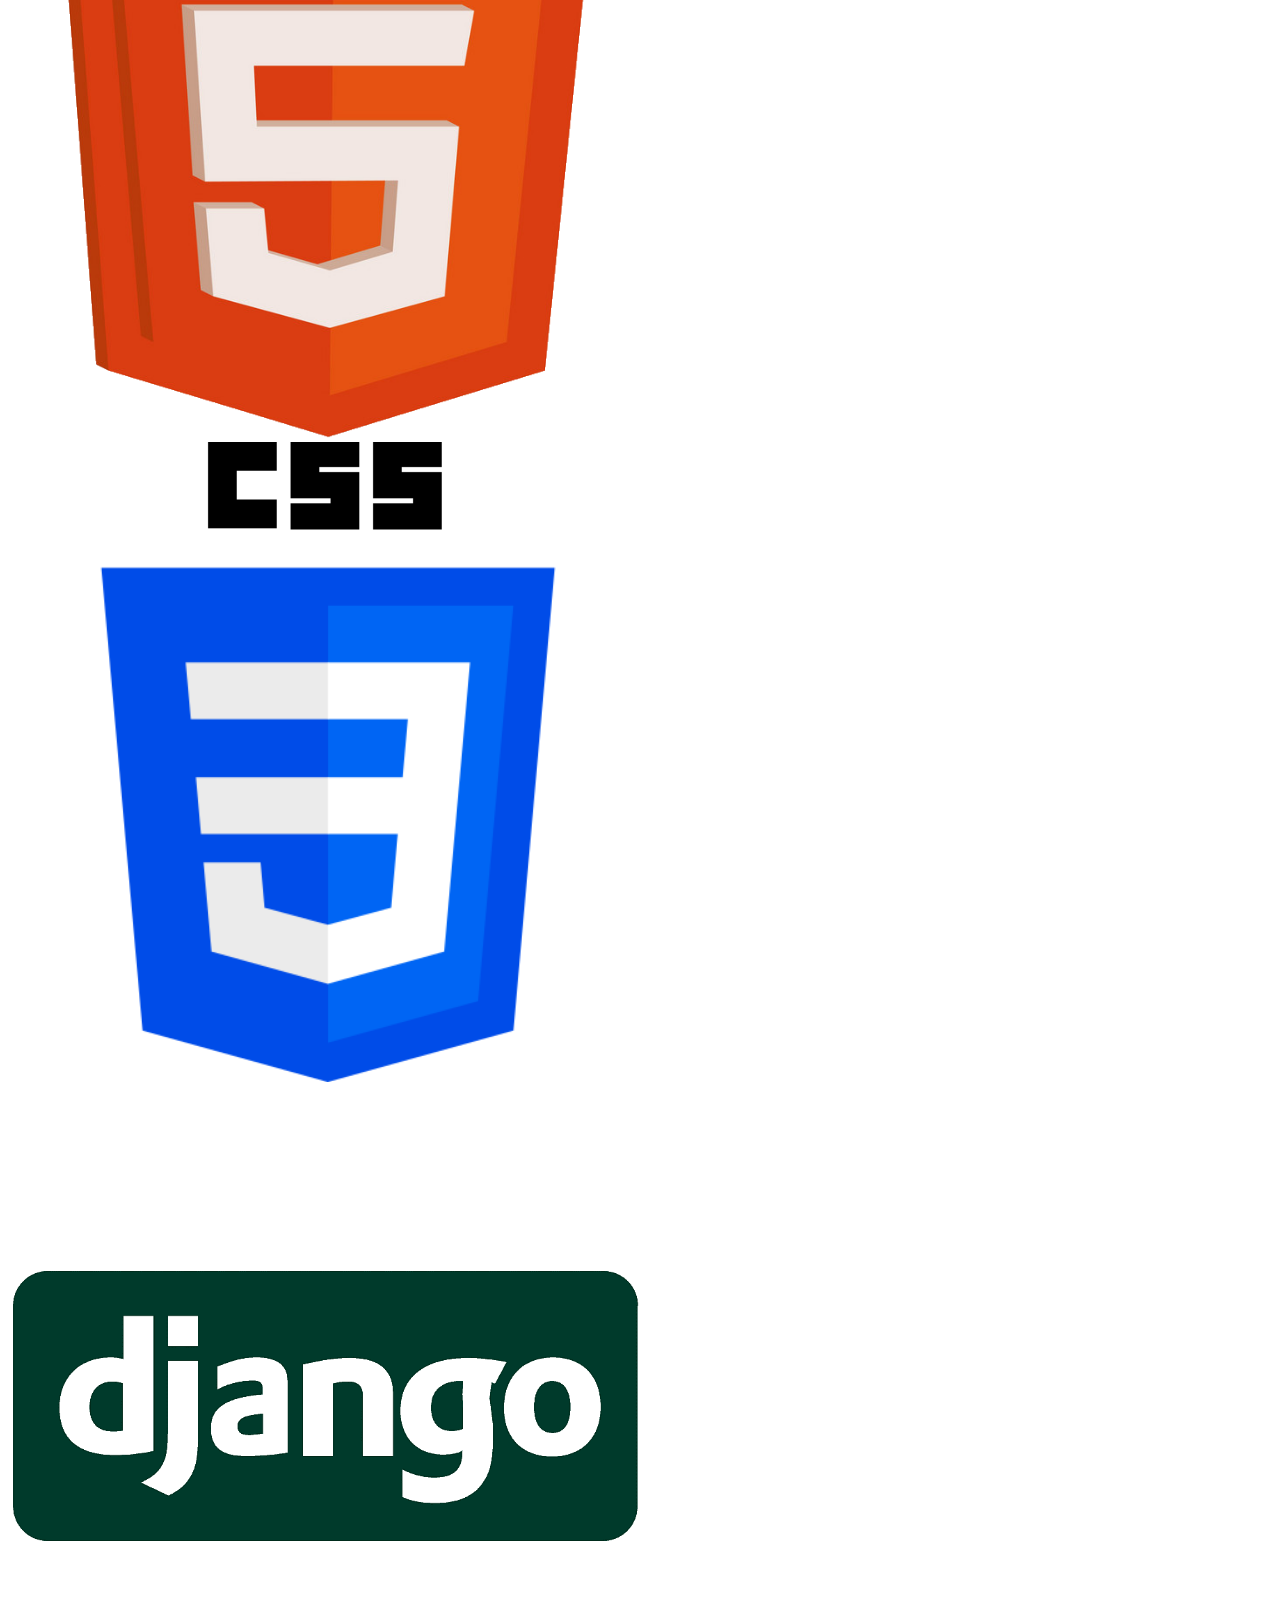
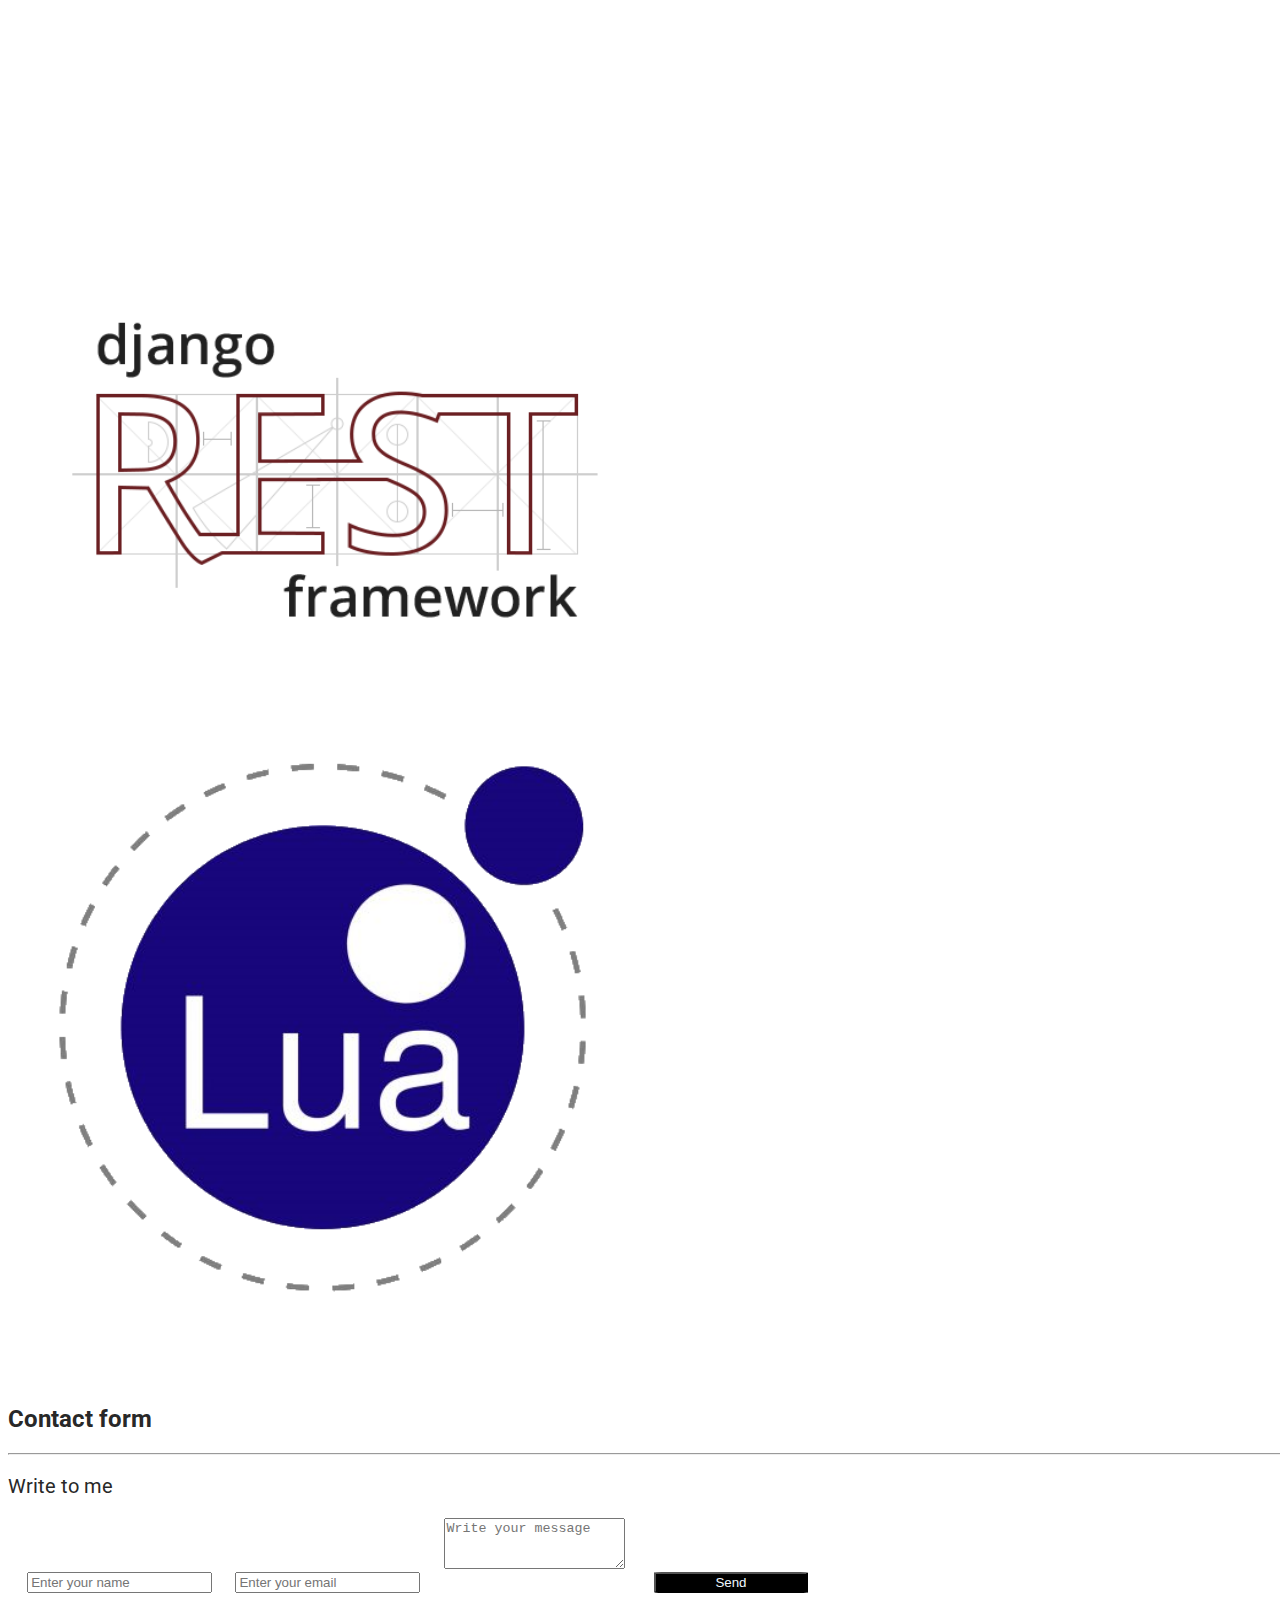
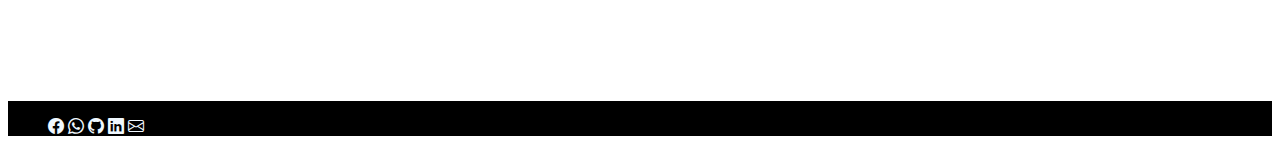
==== commit 2ace5cc2: "updated to sad black and white version" ====
--- a/index.html
+++ b/index.html
@@ -23,7 +23,7 @@
     </nav> \
     <div class="container-fluid header-background">
         <div class="row text-center justify-content-center">
-            <h1>Welcome to my Website</h1>
+            <h1>Alexey Soroker - Portfolio</h1>
             <p>Hello, my name is Alexey Soroker. I am a beginning full-stack developer, just graduated from Developers Institute in Israel. I am currently looking for a job in Israeli Hi-tech industry.
             </p>
             <a class = "button" href="#portfolio">Look my portfolio</a>
--- a/style.css
+++ b/style.css
@@ -1,5 +1,5 @@
 body {
-    font-family: Rubik;
+    font-family: Roboto;
 }
 
 ul {
@@ -18,7 +18,7 @@
 
 nav,
 footer {
-    background-color: #582A72;
+    background-color: black;
     display: flex;
     justify-content: space-between;
     align-items: center;
@@ -27,7 +27,7 @@
 
 nav a:hover,
 footer a:hover {
-    color: gold;
+    color: cyan;
     transform: scale(1.05);
     transition: 1.5s;
 }
@@ -40,24 +40,17 @@
 h2,
 h5,
 p {
-    color: purple;
-}
-
-.project-name{
-    background-color: #582A72;
-    color: aliceblue;
-    width: 20vw;
-    margin: 5vh auto;
-    font-size: 2.5vh;
-    border: 2px solid aliceblue;
-    border-radius: 50%;
-    padding: 1vh 0;
+    color: rgb(40,40,40);
+}
+
+p{
+    font-size: 2.2vh;
 }
 
 .header-background::before {
     content: "";
     opacity: 0.25;
-    background-image: url("images/background.webp");
+    background-image: linear-gradient(0deg, white, 50%, darkblue);
     background-size: cover;
     background-repeat: no-repeat;
     position: absolute;
@@ -96,7 +89,7 @@
 }
 
 .button, .button-detail {
-    background-color: purple;
+    background-color: black;
     color: aliceblue;
     width: 12vw;
     border-radius: 5%;
@@ -108,9 +101,9 @@
 }
 
 .button:hover, .button-detail:hover {
-    transform: scale(1.25);
-    background-color: gold;
-    border: 1px solid maroon;
+    transform: scale(1.1);
+    background-color: blue;
+    border: 1px solid black;
     transition: 1.5s;
 }
 
@@ -120,21 +113,18 @@
 }
 
 a:hover {
-    color: maroon;
     transition: 1.5s;
 }
 
 .button-submit:hover {
-    transform: scale(1.25);
-    background-color: rgb(204, 204, 0);
-    color: maroon;
-    border: 2px solid maroon;
+    transform: scale(1.1);
+    background-color: blue;
     transition: 1.5s;
 }
 
 .photo {
     width: 18vw;
-    border: 2px solid lightblue;
+    border: 2px solid black;
     border-radius: 30%;
 }
 
@@ -149,7 +139,7 @@
 }
 
 .form-control:focus {
-    background-color: rgb(255, 255, 102, 0.75)
+    background-color: rgb(224,255,255)
 }
 
 .portfolio-row{
@@ -160,7 +150,7 @@
 #portfolio,
 #skills,
 #contact {
-    background-image: radial-gradient(azure, rgb(255, 255, 153));
+    background-color: white;
     width: 100vw;
     /* background-color: azure; */
 }
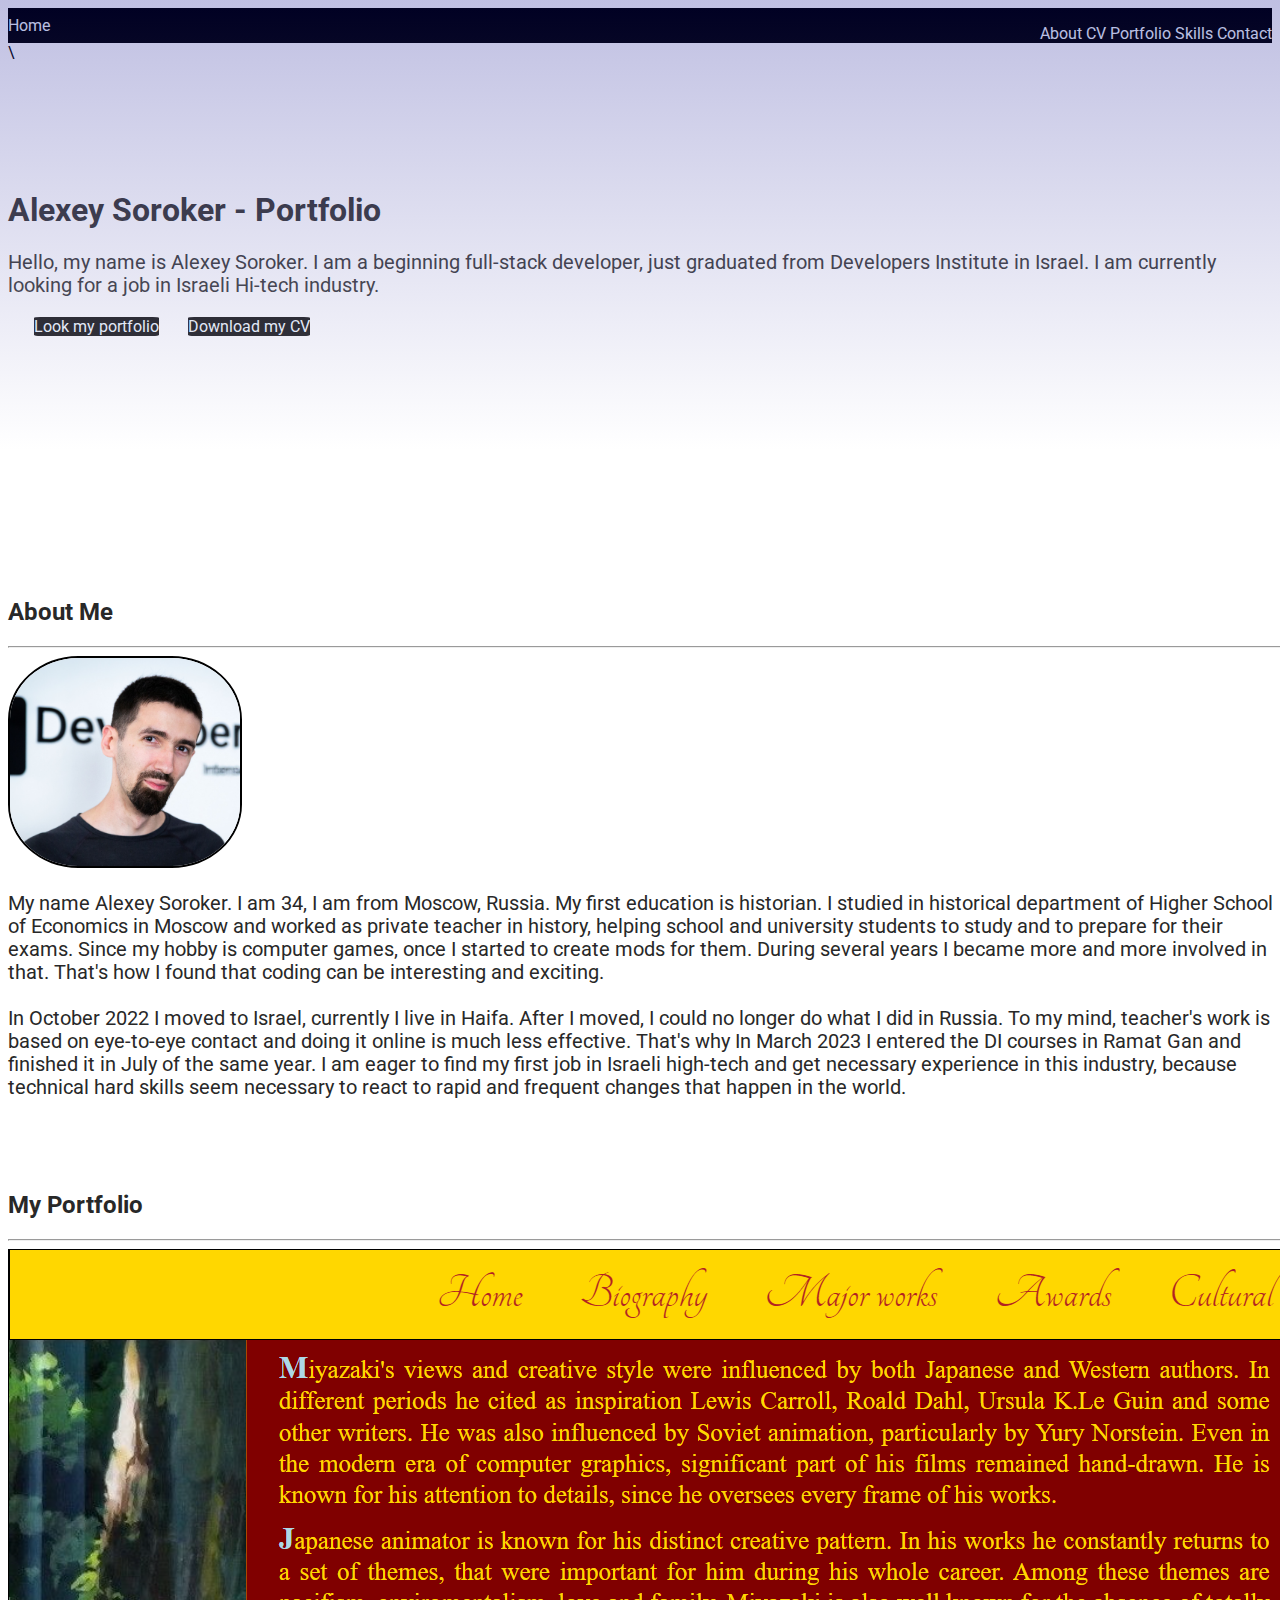
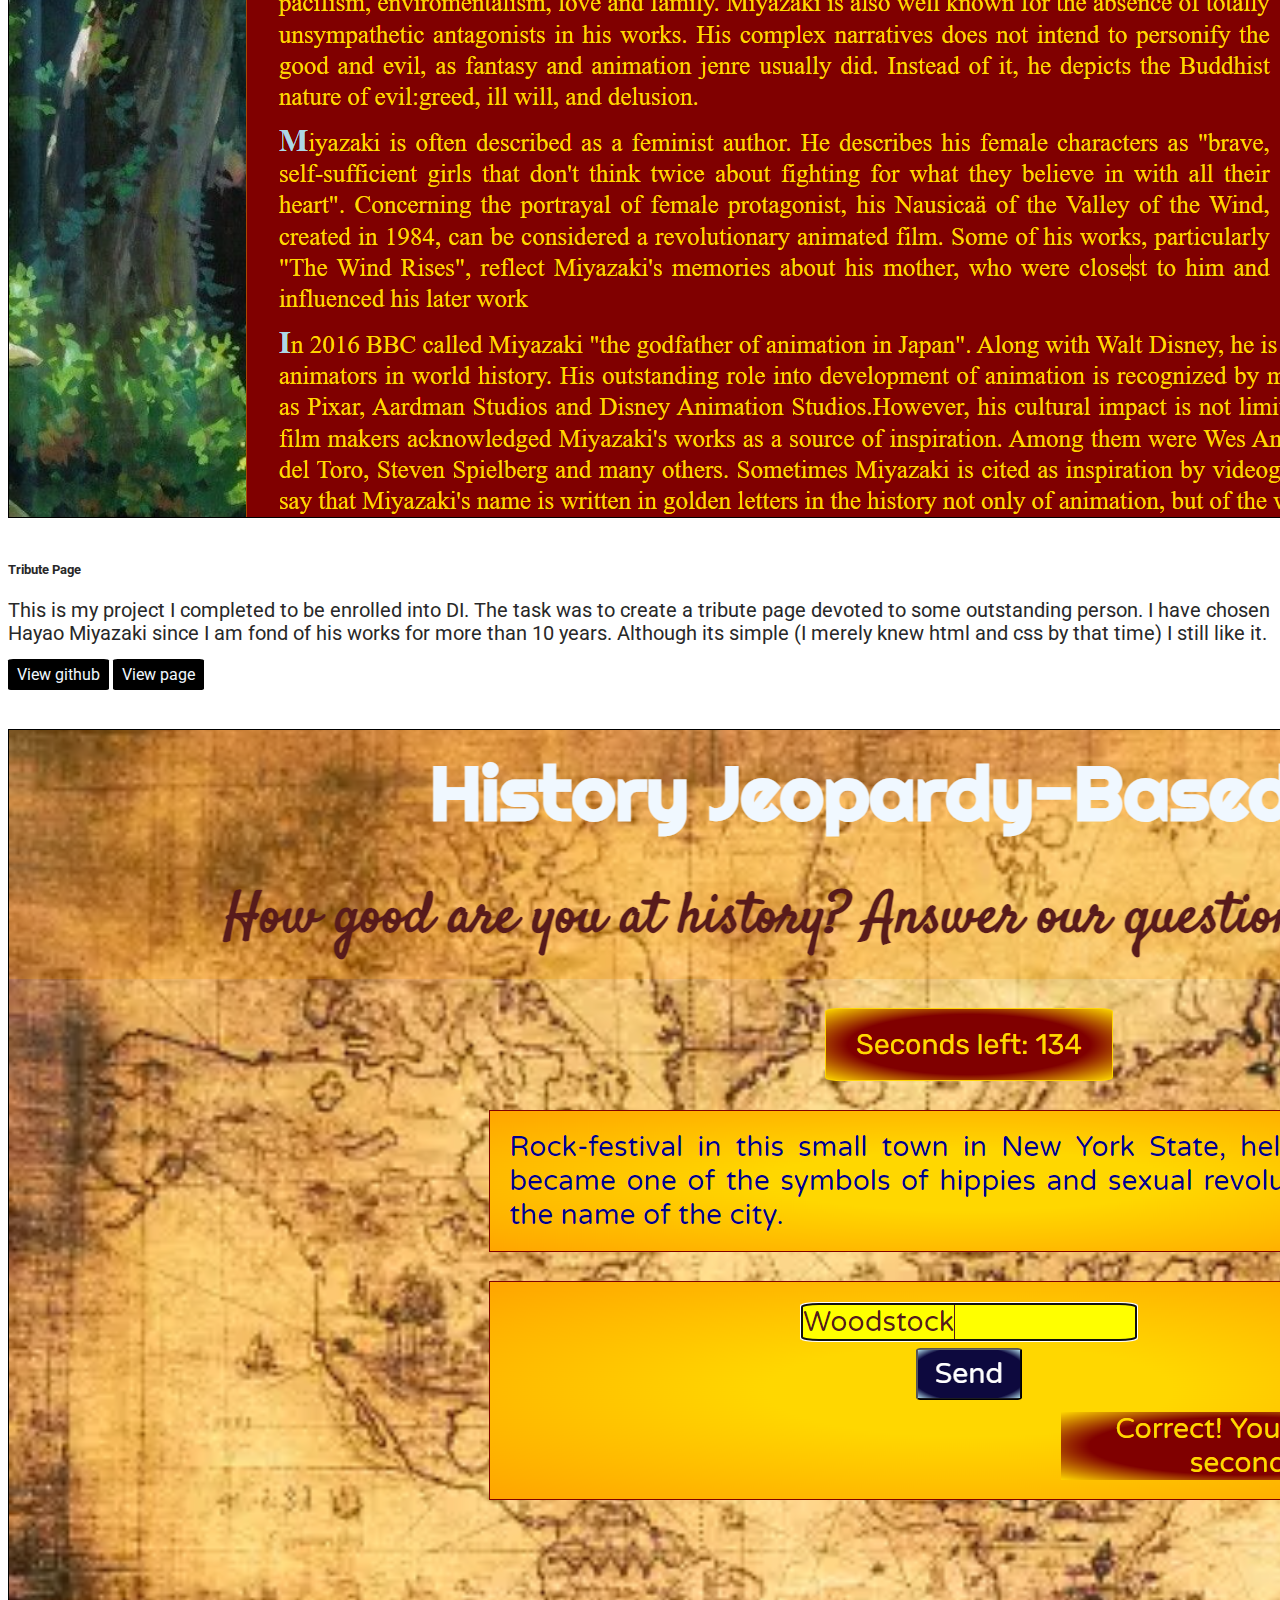
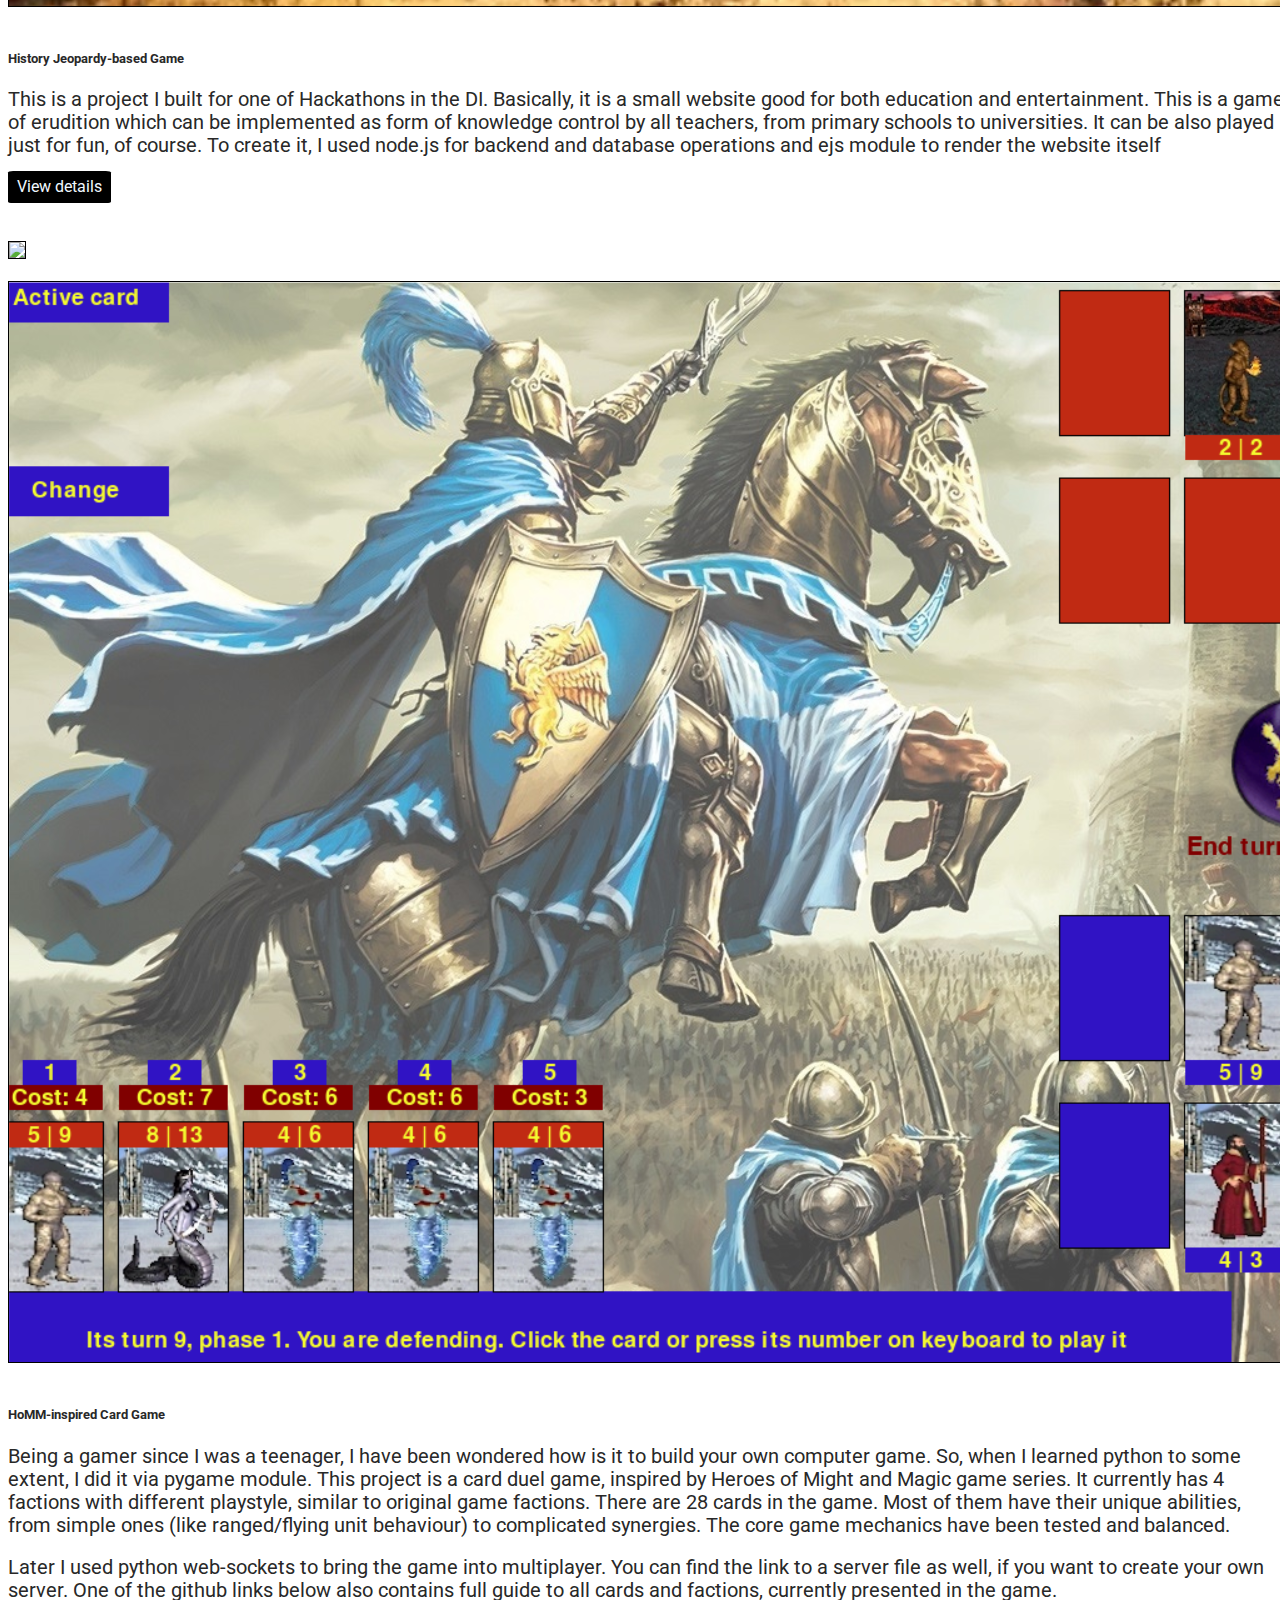
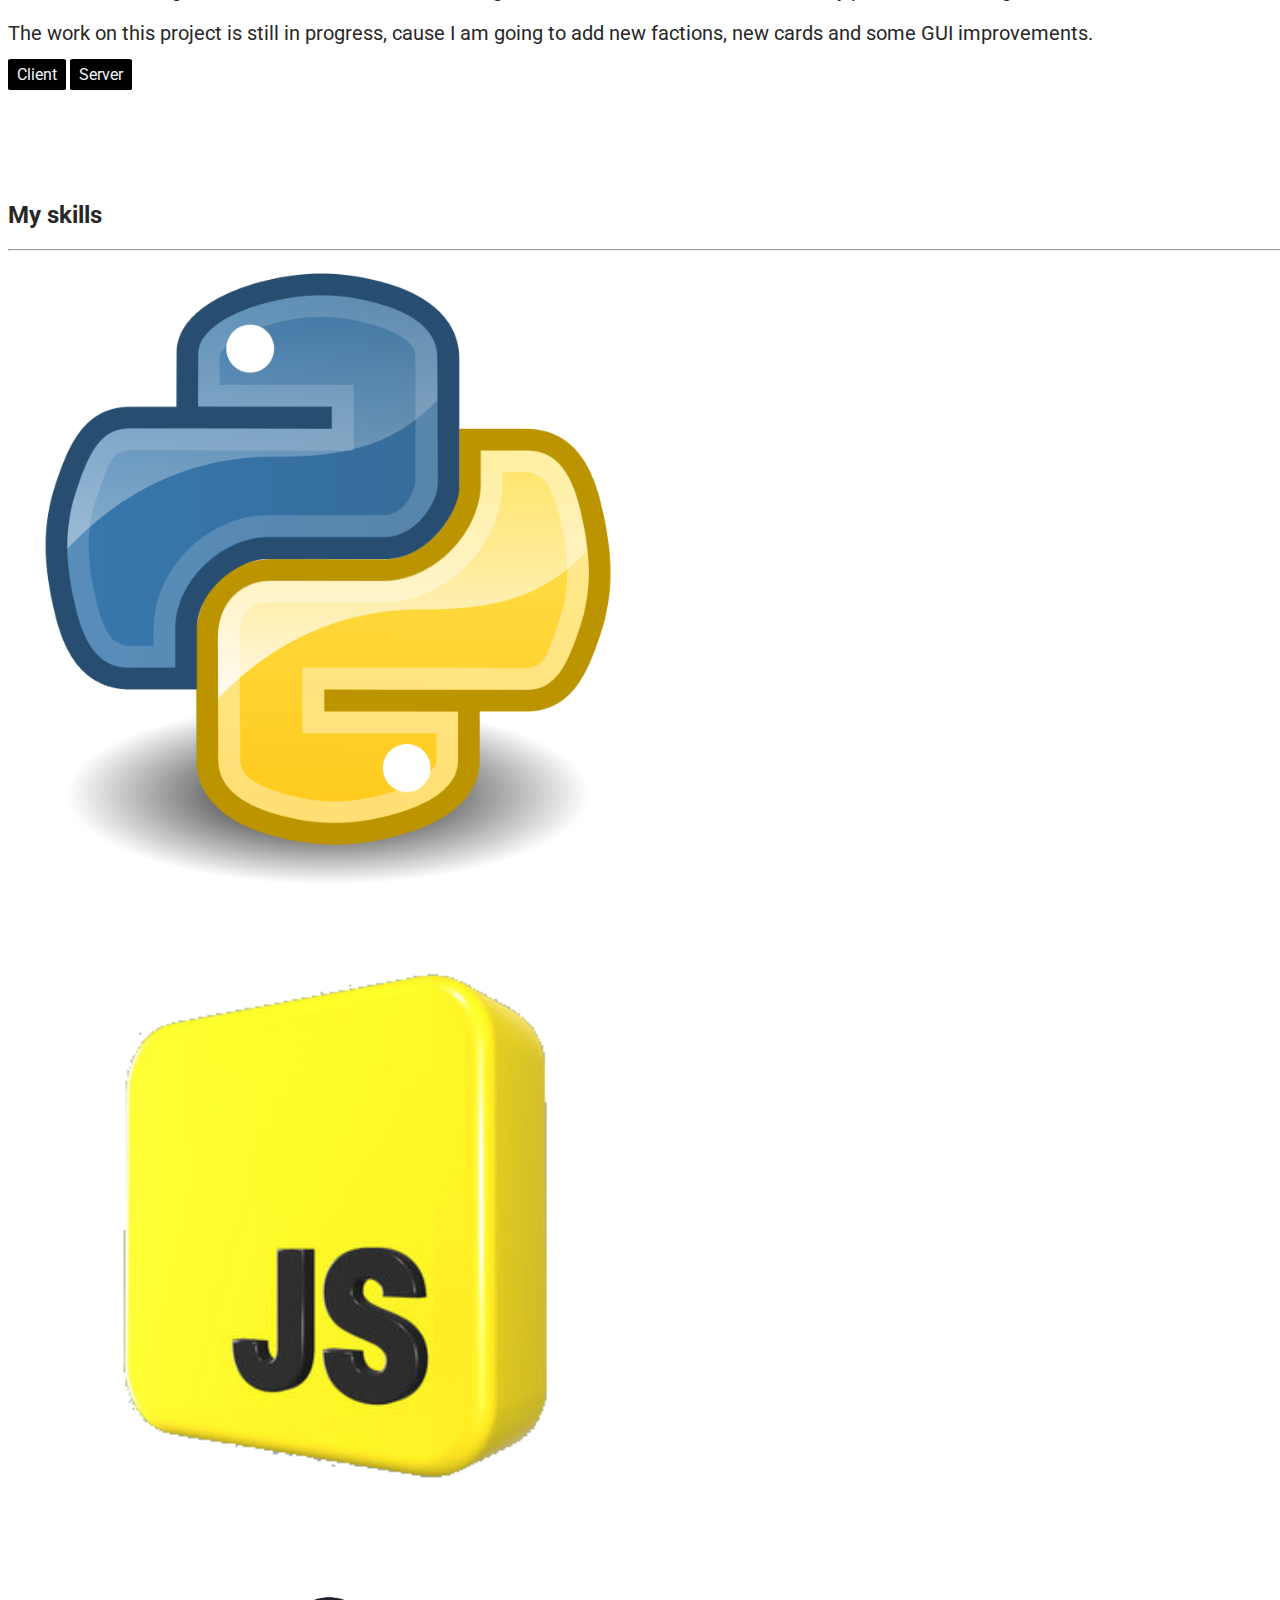
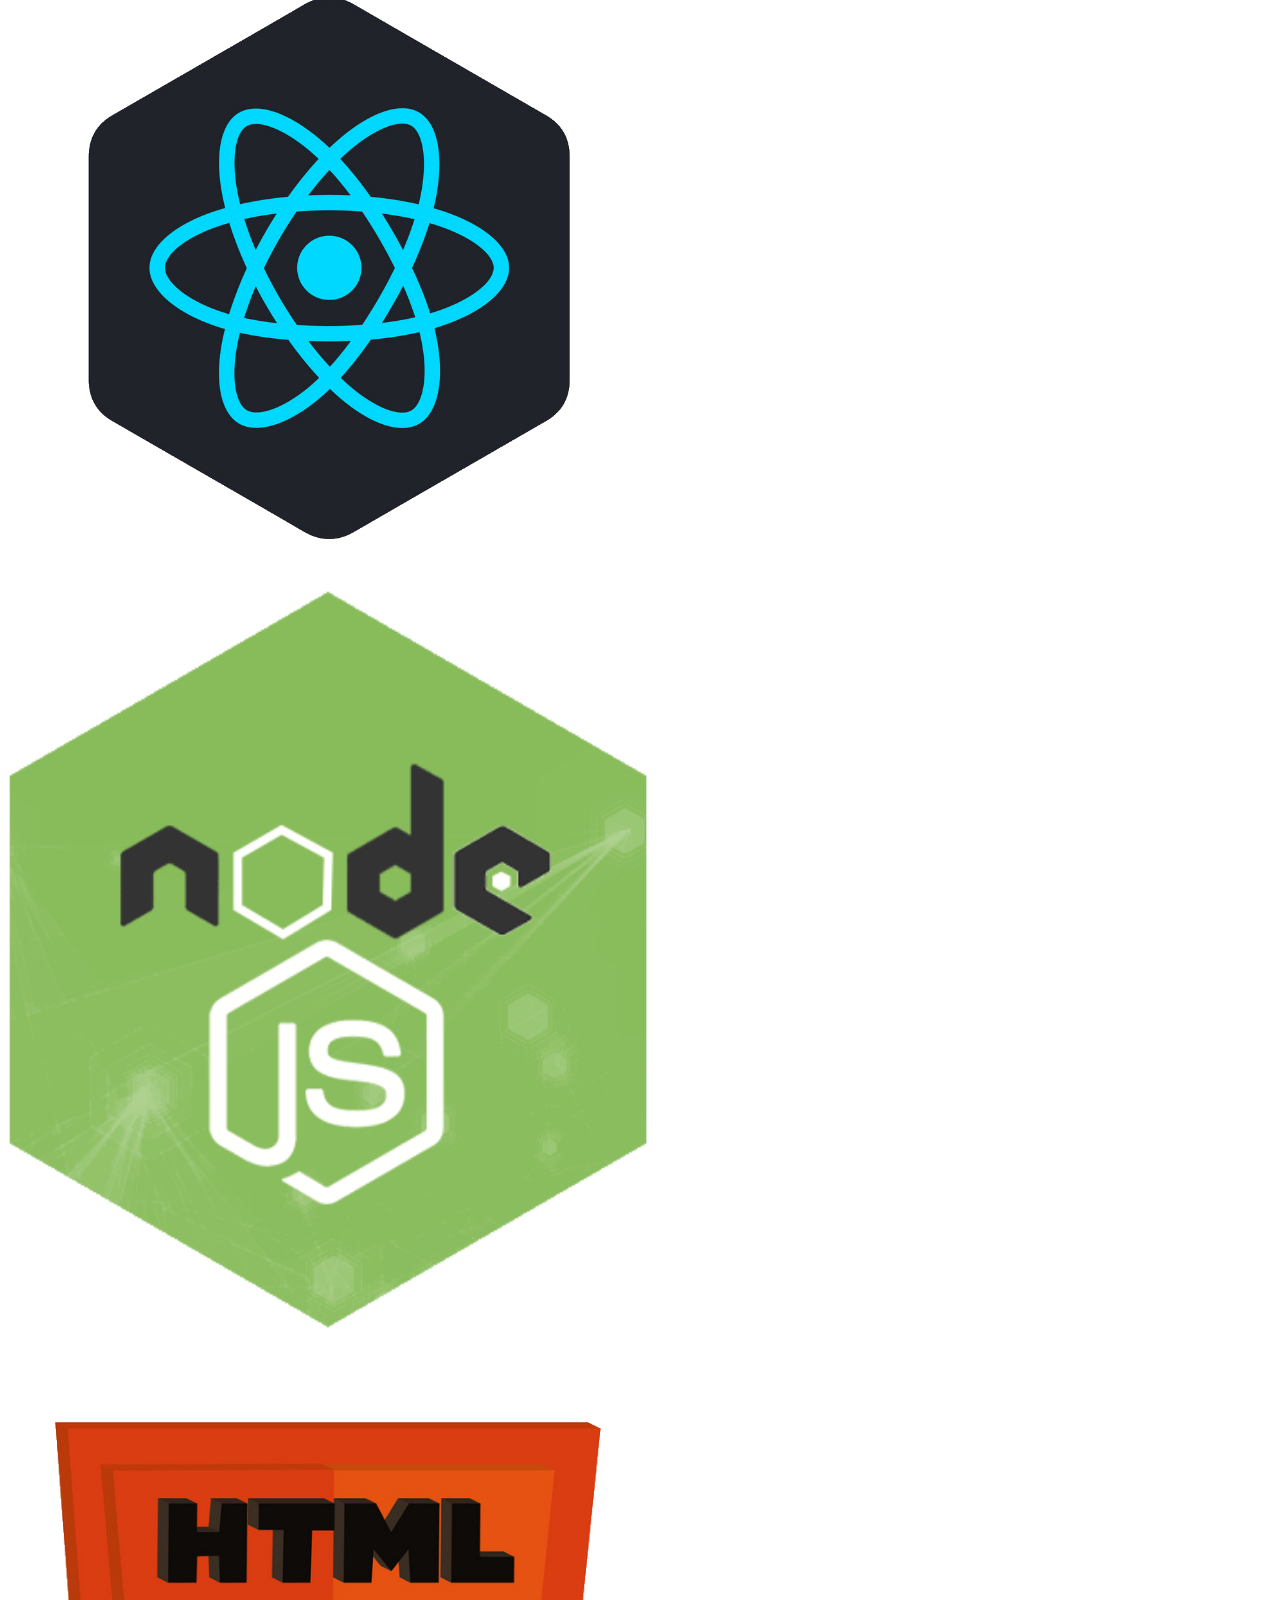
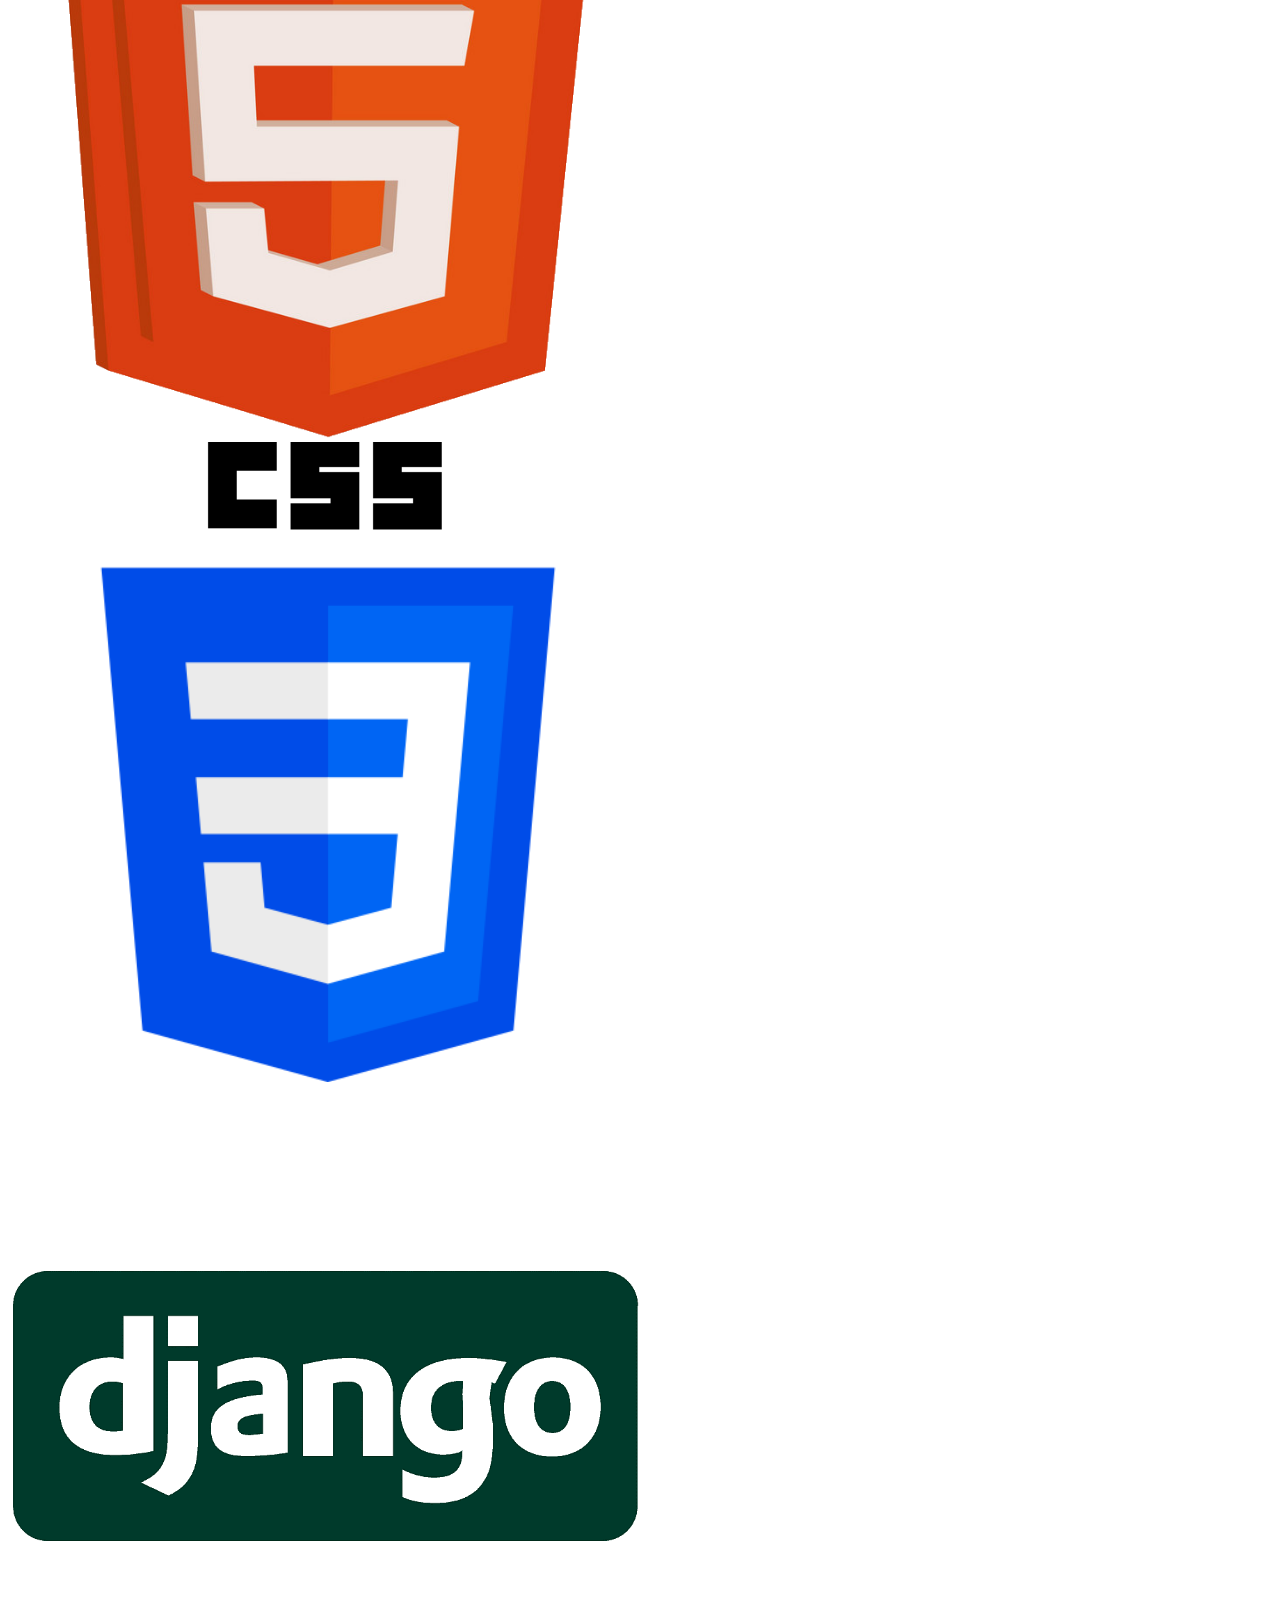
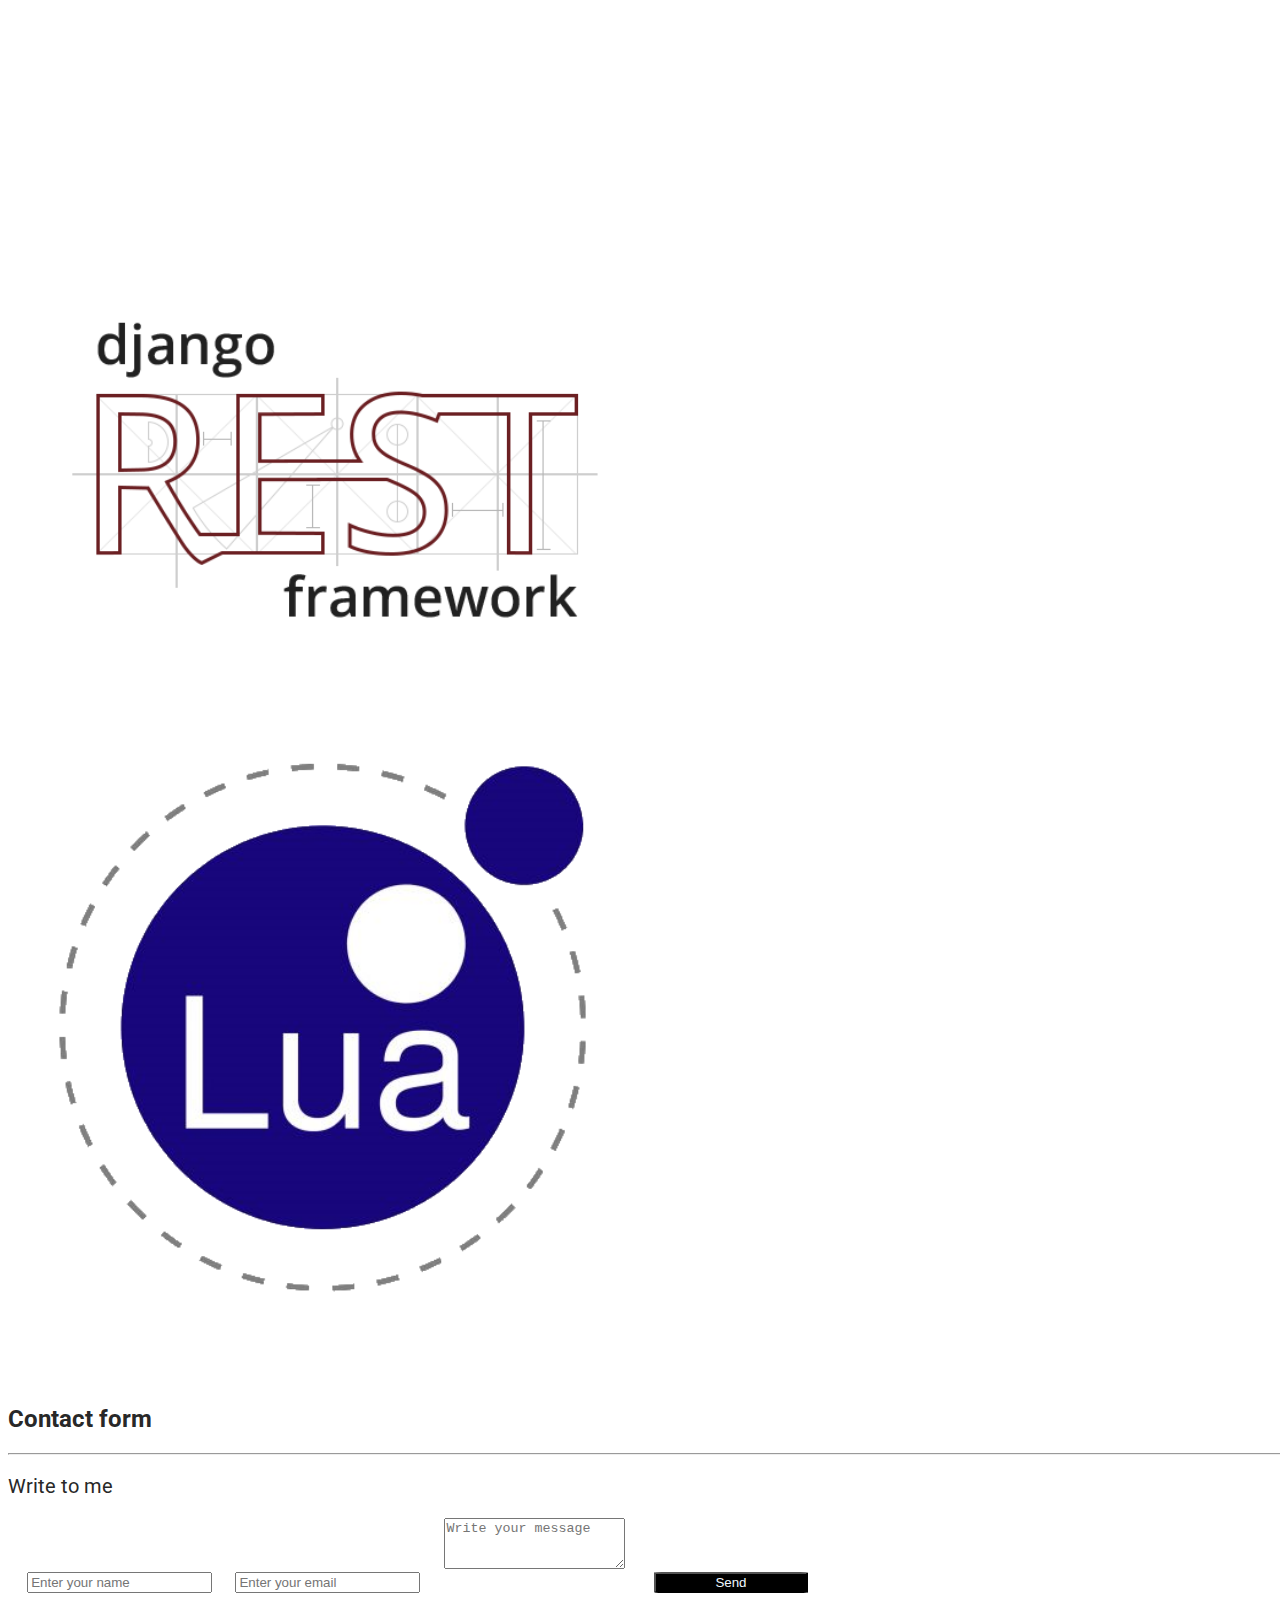
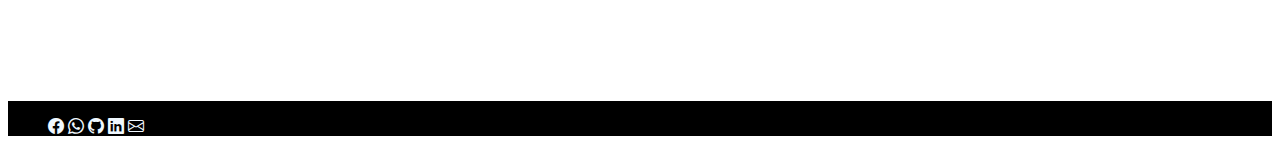
==== commit 047ca1a6: "added link to deployed project" ====
--- a/index.html
+++ b/index.html
@@ -73,7 +73,8 @@
                         <div class="col col-8">
                             <h5>Tribute Page</h5>
                             <p>This is my project I completed to be enrolled into DI. The task was to create a tribute page devoted to some outstanding person. I have chosen Hayao Miyazaki since I am fond of his works for more than 10 years. Although its simple (I merely knew html and css by that time) I still like it.</p>
-                            <a href = "https://github.com/aikidopanda/DI-Bootcamp-Stage1/tree/main/Final-Project" class="button-detail">View details</a>
+                            <a href = "https://github.com/aikidopanda/DI-Bootcamp-Stage1/tree/main/Final-Project" class="button-detail">View github</a>
+                            <a href = "https://aikidopanda.github.io/di-start/index.html" class="button-detail">View page</a>
                         </div>
                     </div>
                     <div class="row row portfolio-row">
--- a/style.css
+++ b/style.css
@@ -68,24 +68,11 @@
 
 .row h2 {
     padding-top: 8vh;
-    position: relative;
-    /* transition: transform 2s ease-out; */
+    transition: 2s;
 }
 
 .row h2:hover{
-    animation: movetext 2s forwards;
-}
-
-@keyframes movetext {
-    0%{
-        transform: translateX(0);
-    }
-    50%{
-        transform: translateX(-50vw)
-    }
-    100%{
-        transform: translateX(0);
-    }
+    transform: scale(1.1);
 }
 
 .button, .button-detail {
@@ -187,7 +174,7 @@
 }
 
 .example:hover {
-    transform: scale(2) translateX(10vw);
+    transform: scale(2) translateX(5vw);
     transition: 2s;
 }
 
@@ -237,7 +224,7 @@
     }
 
     .example:hover {
-        transform: scale(4) translateX(10vw);
+        transform: scale(4) translateX(5vw);
         transition: 2s;
     }
 }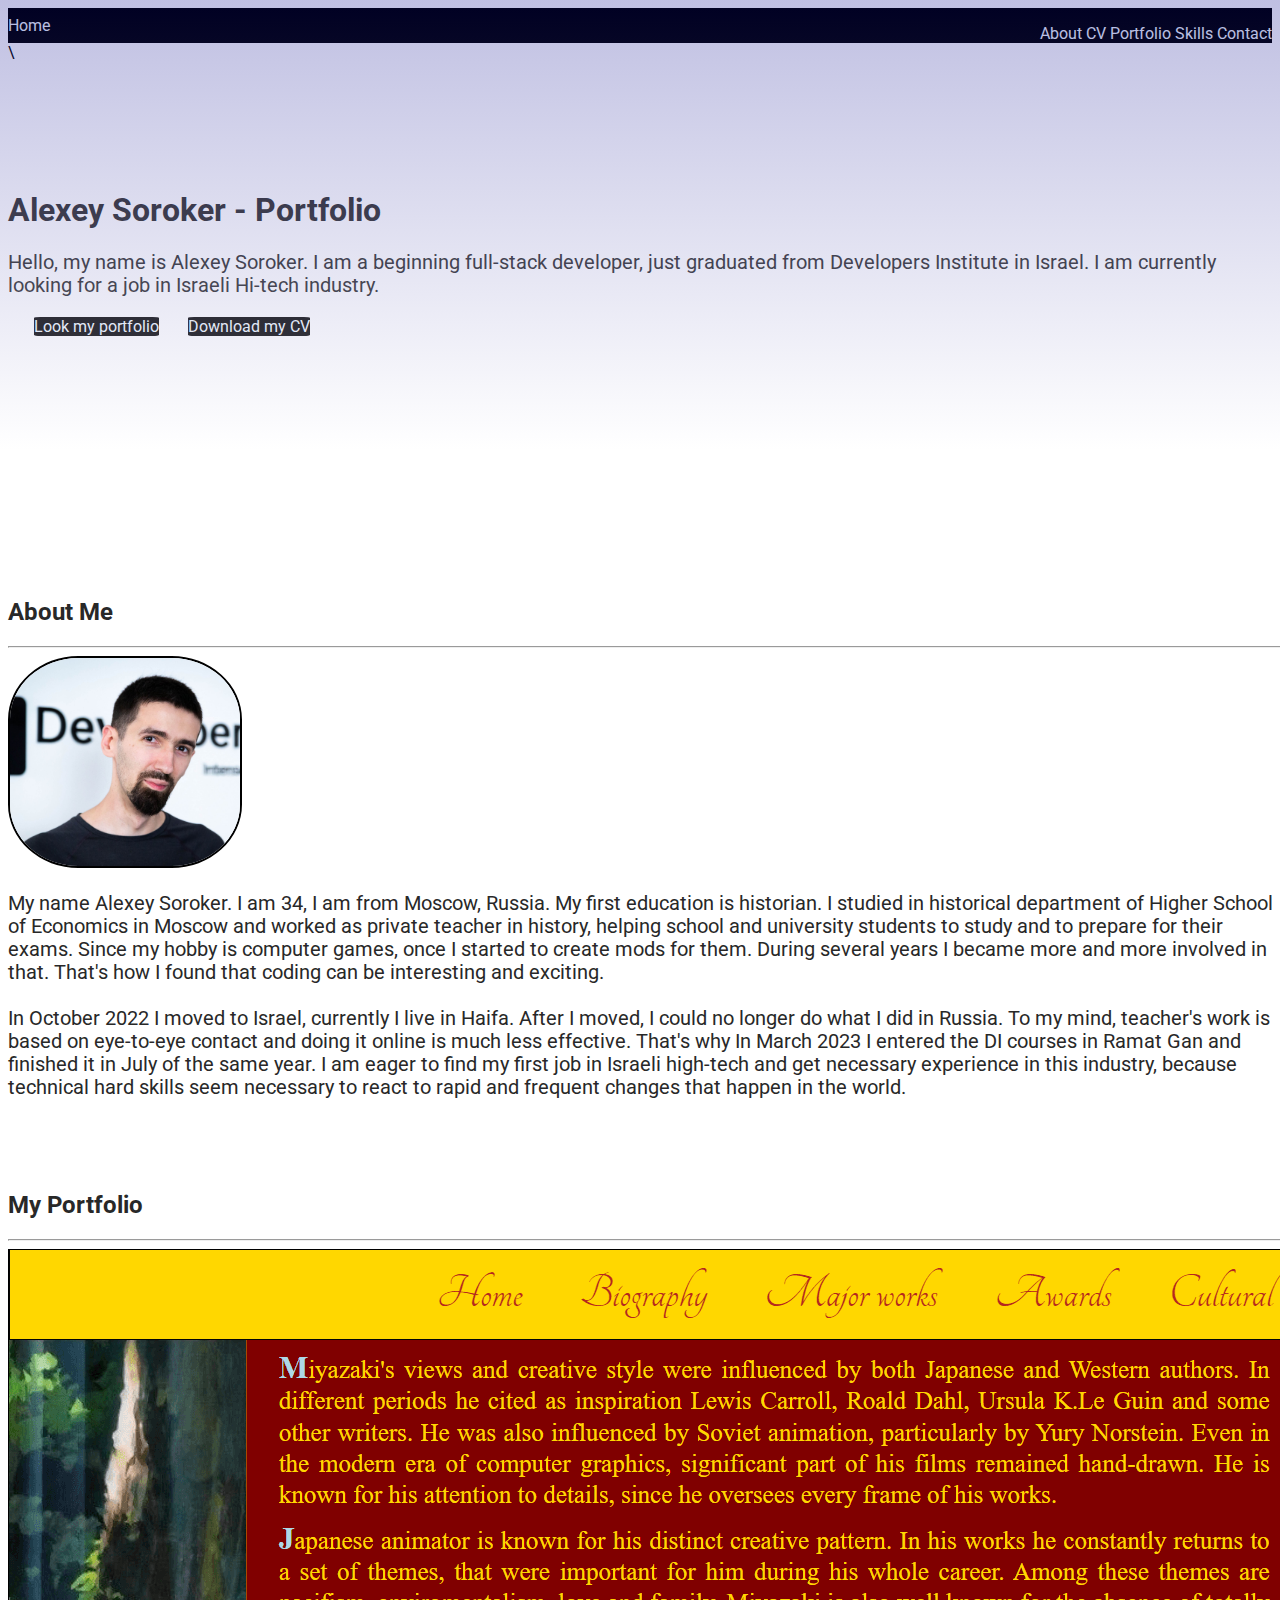
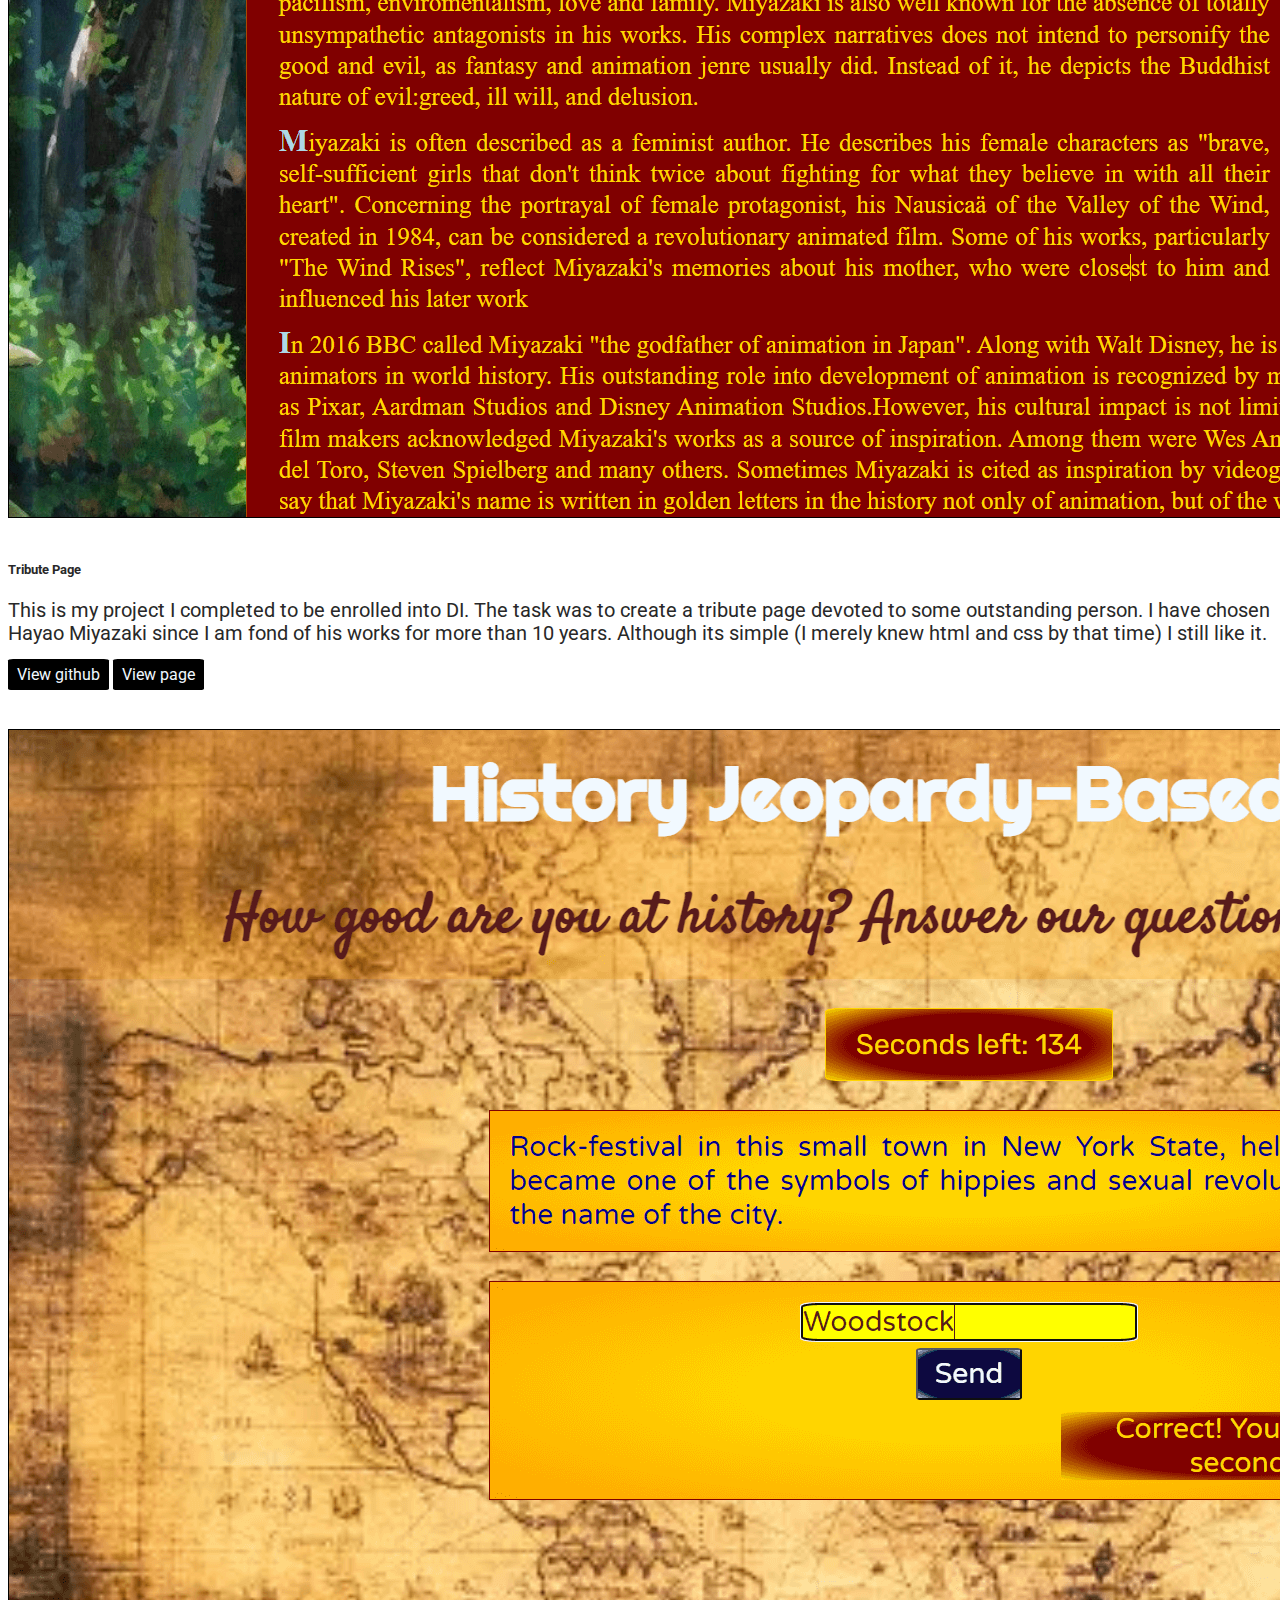
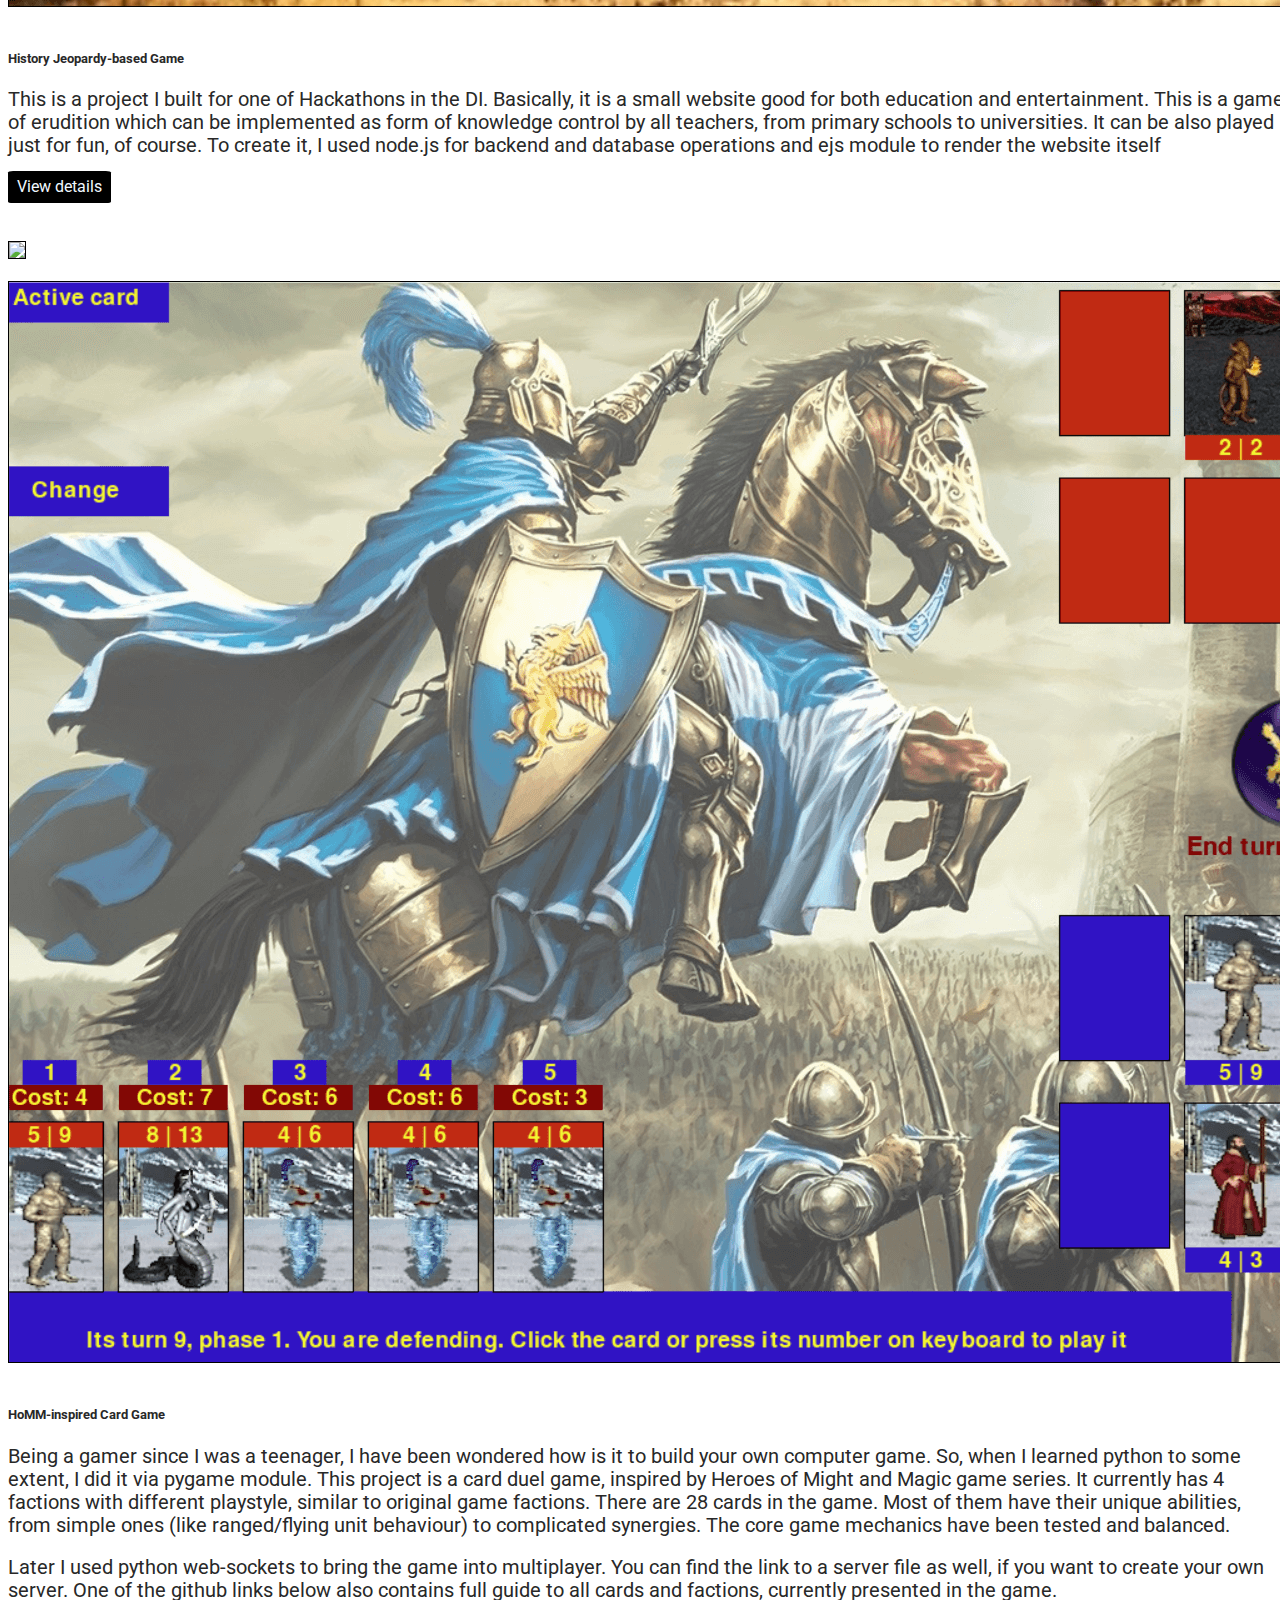
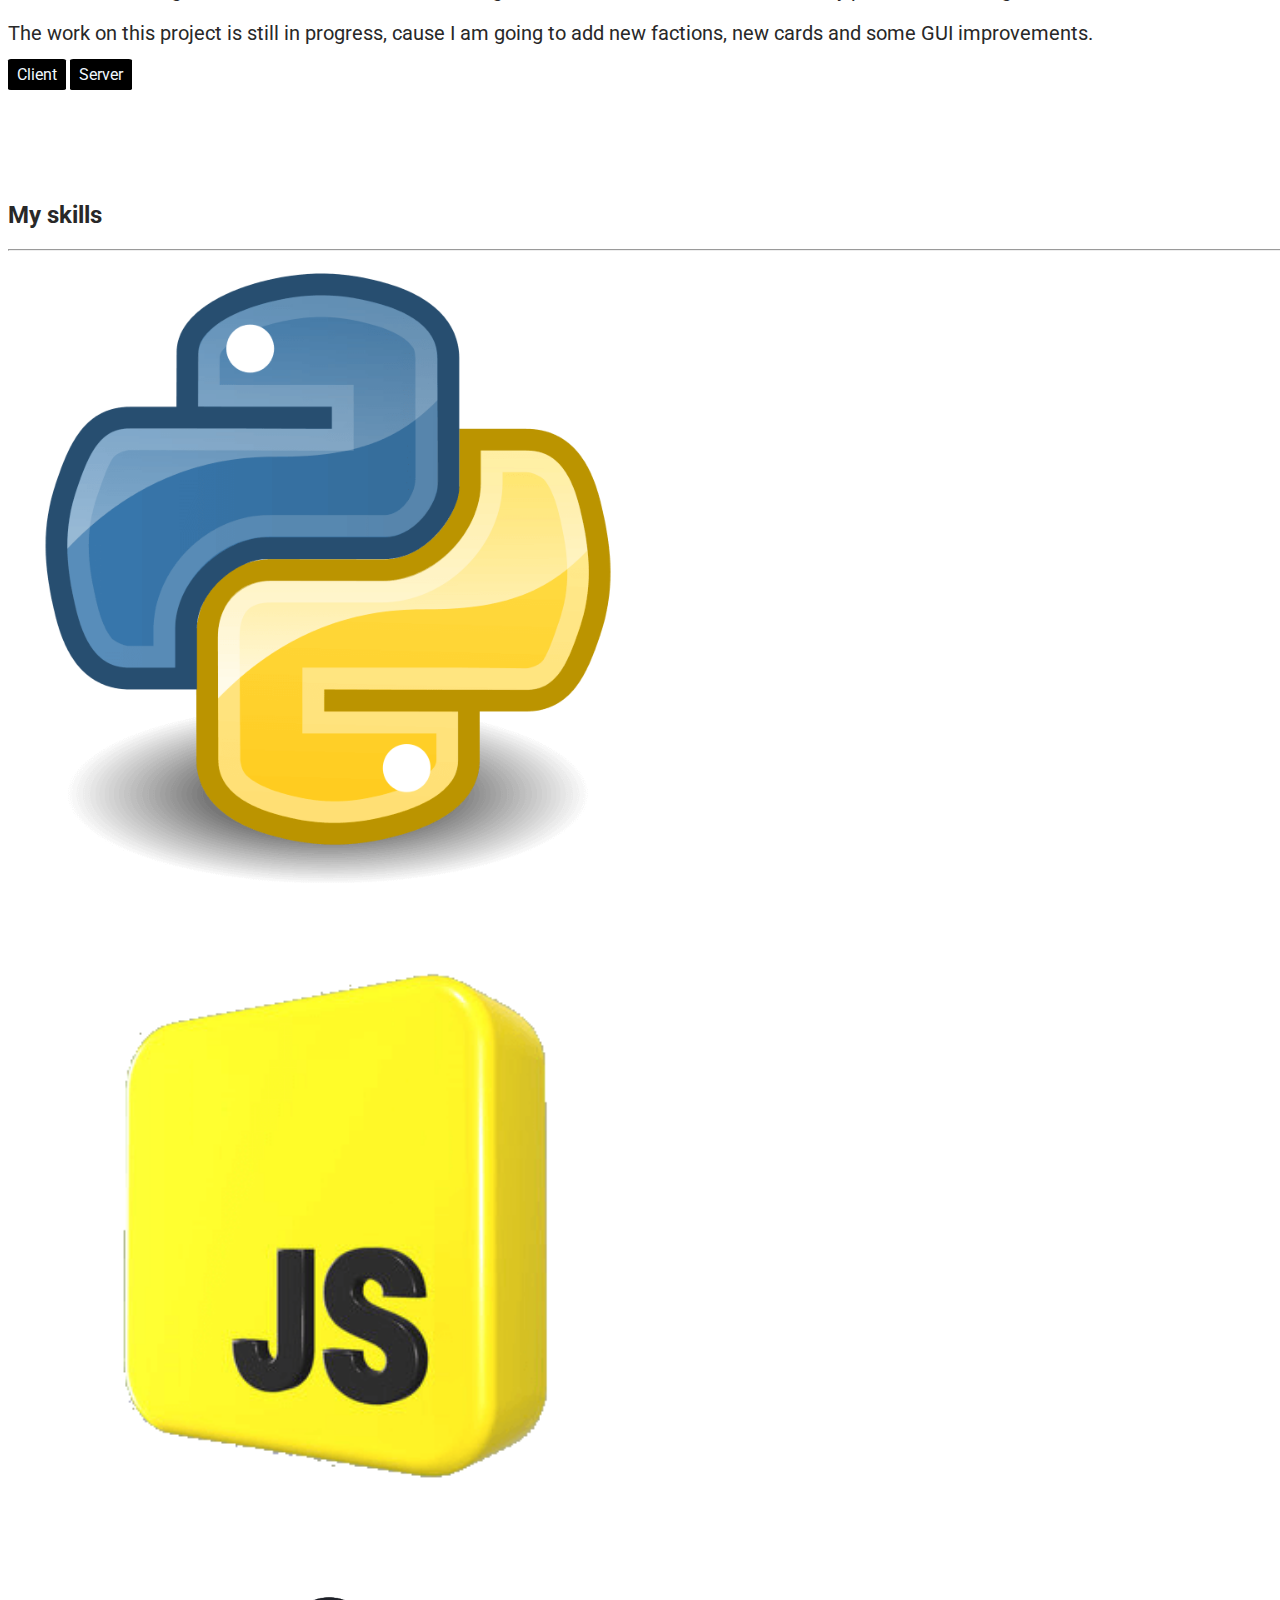
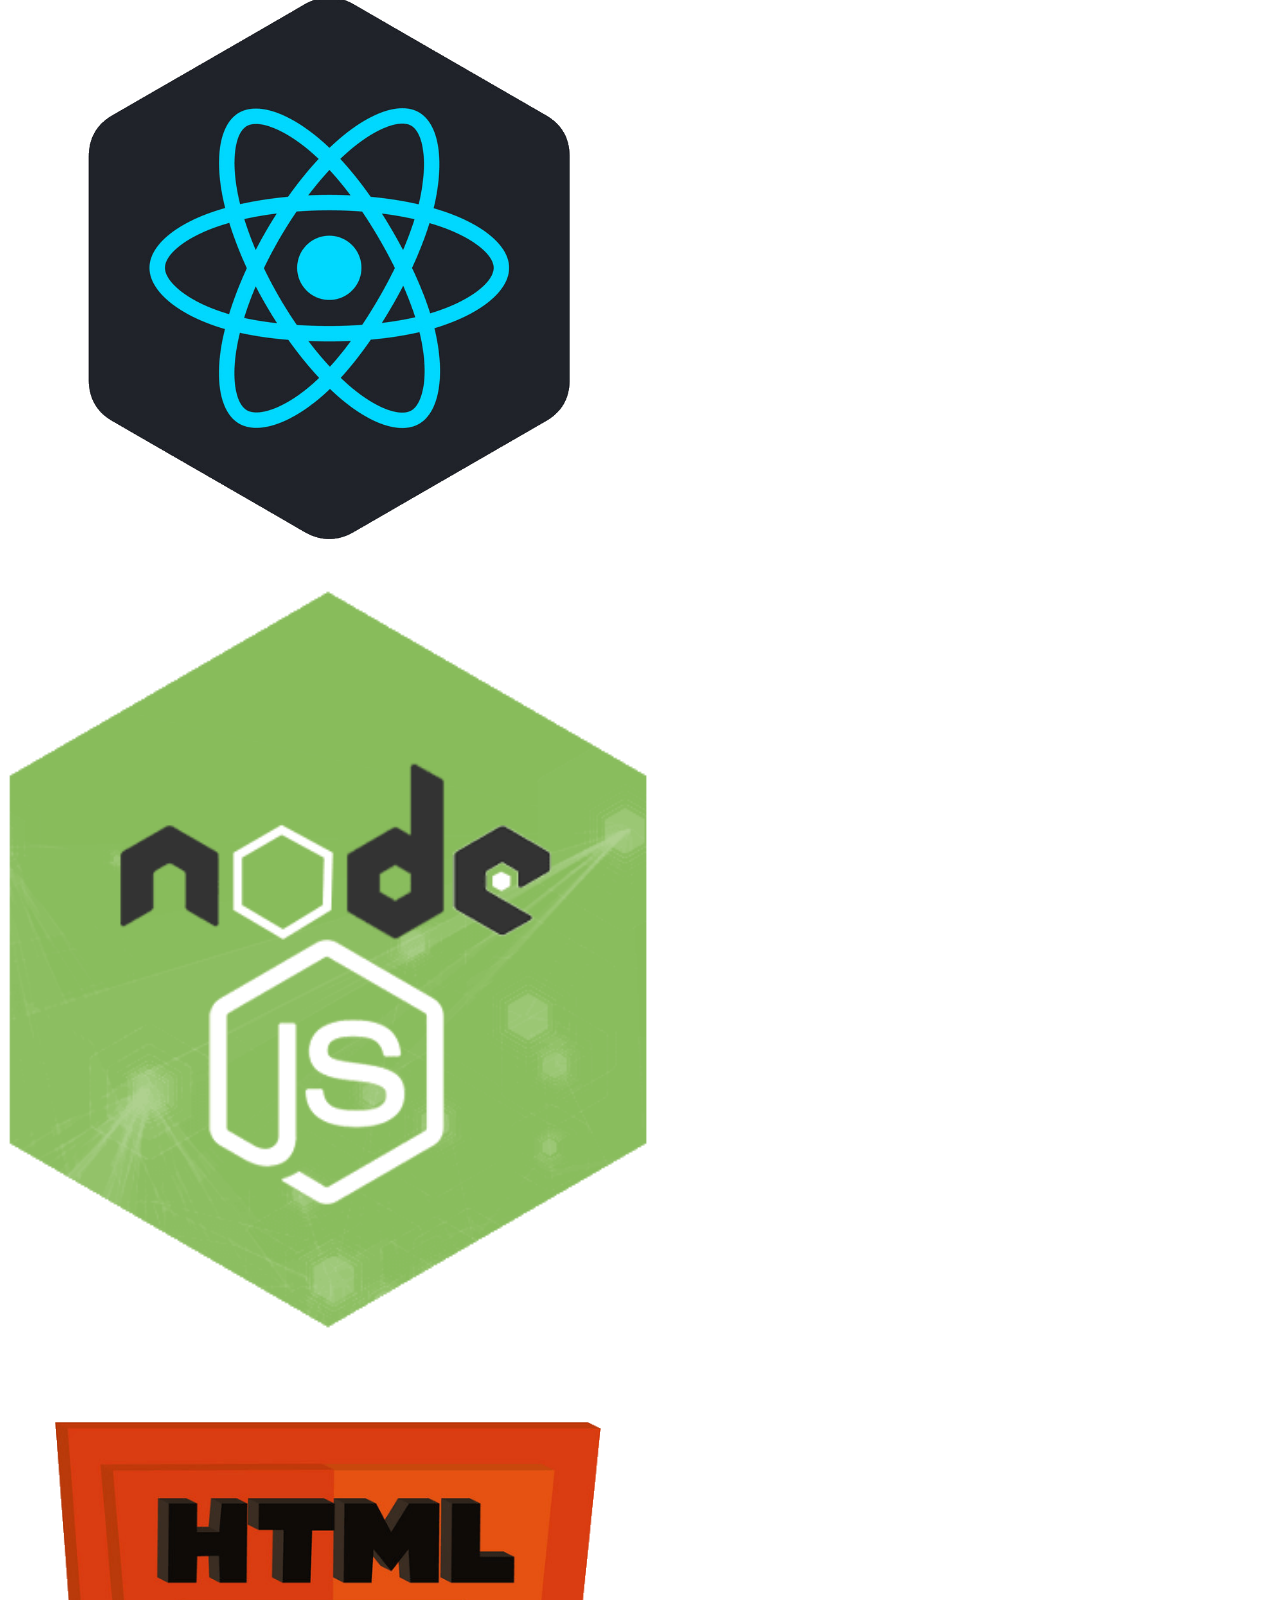
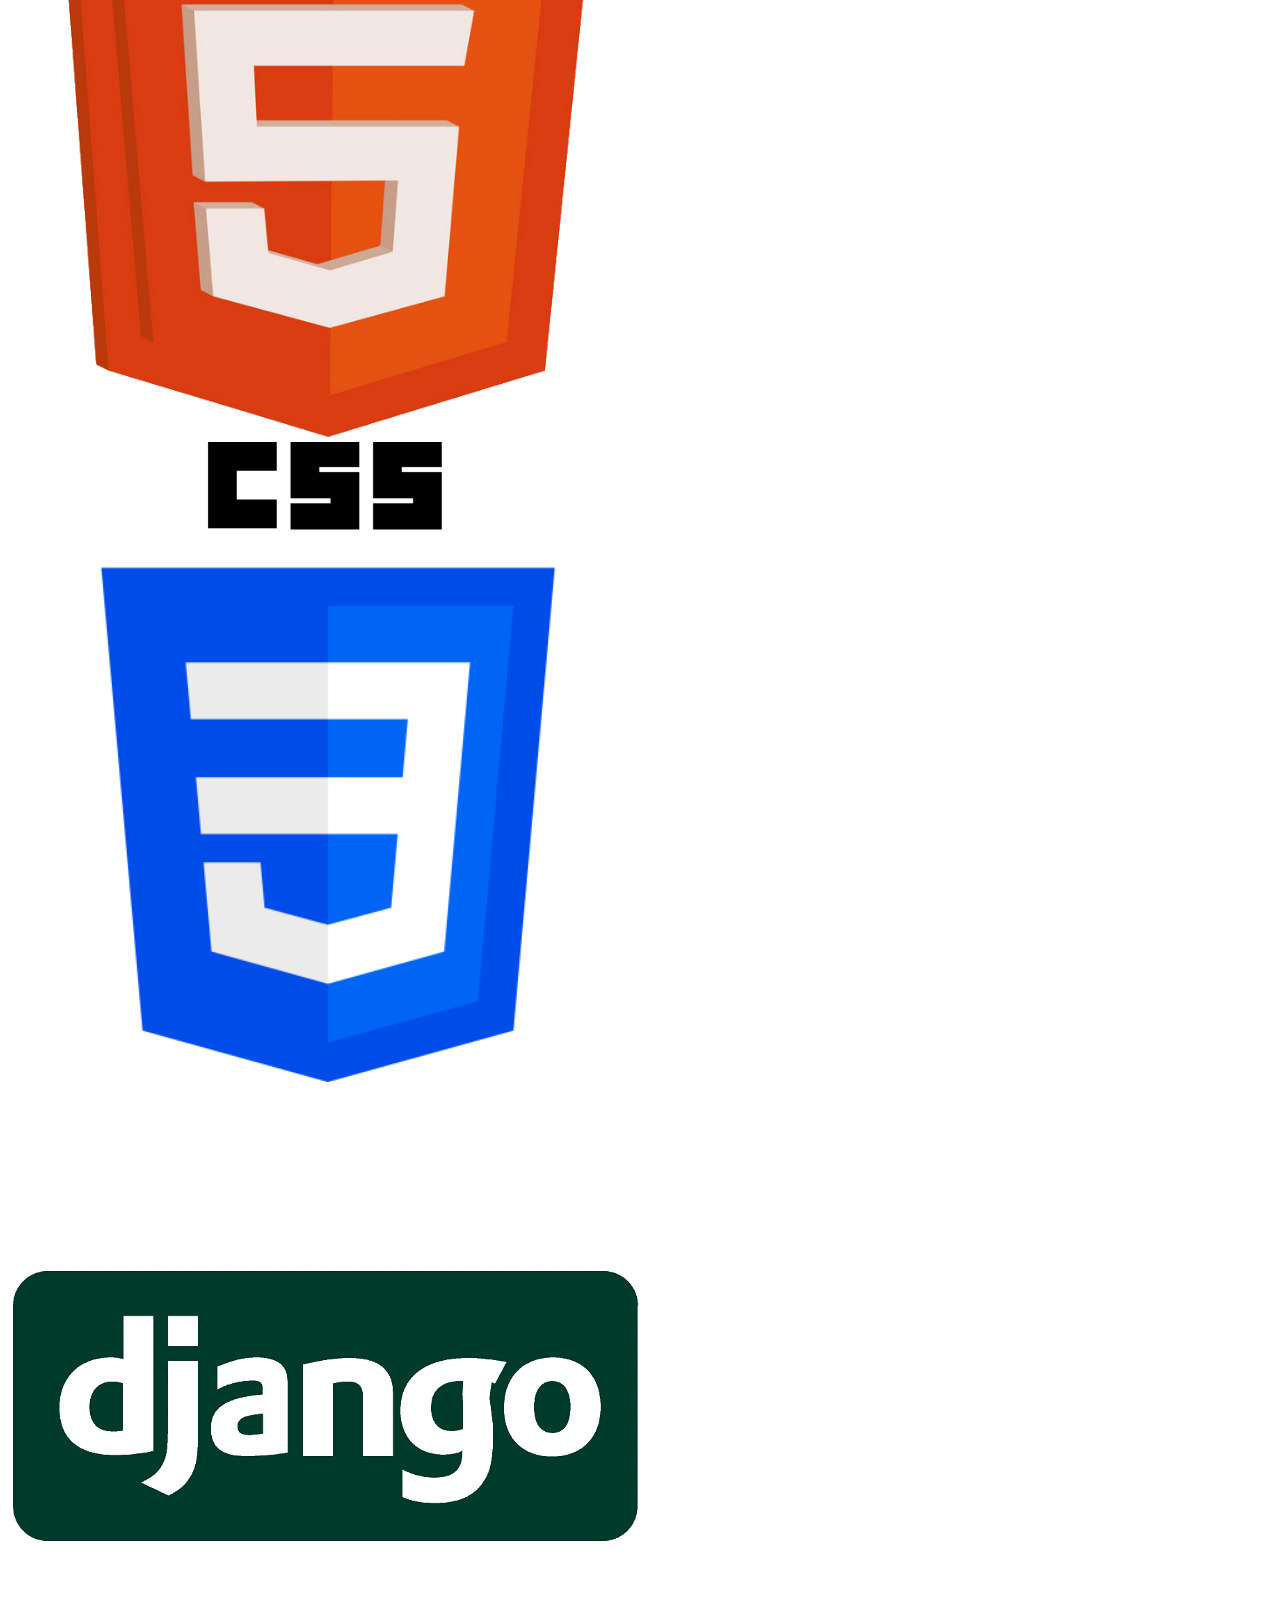
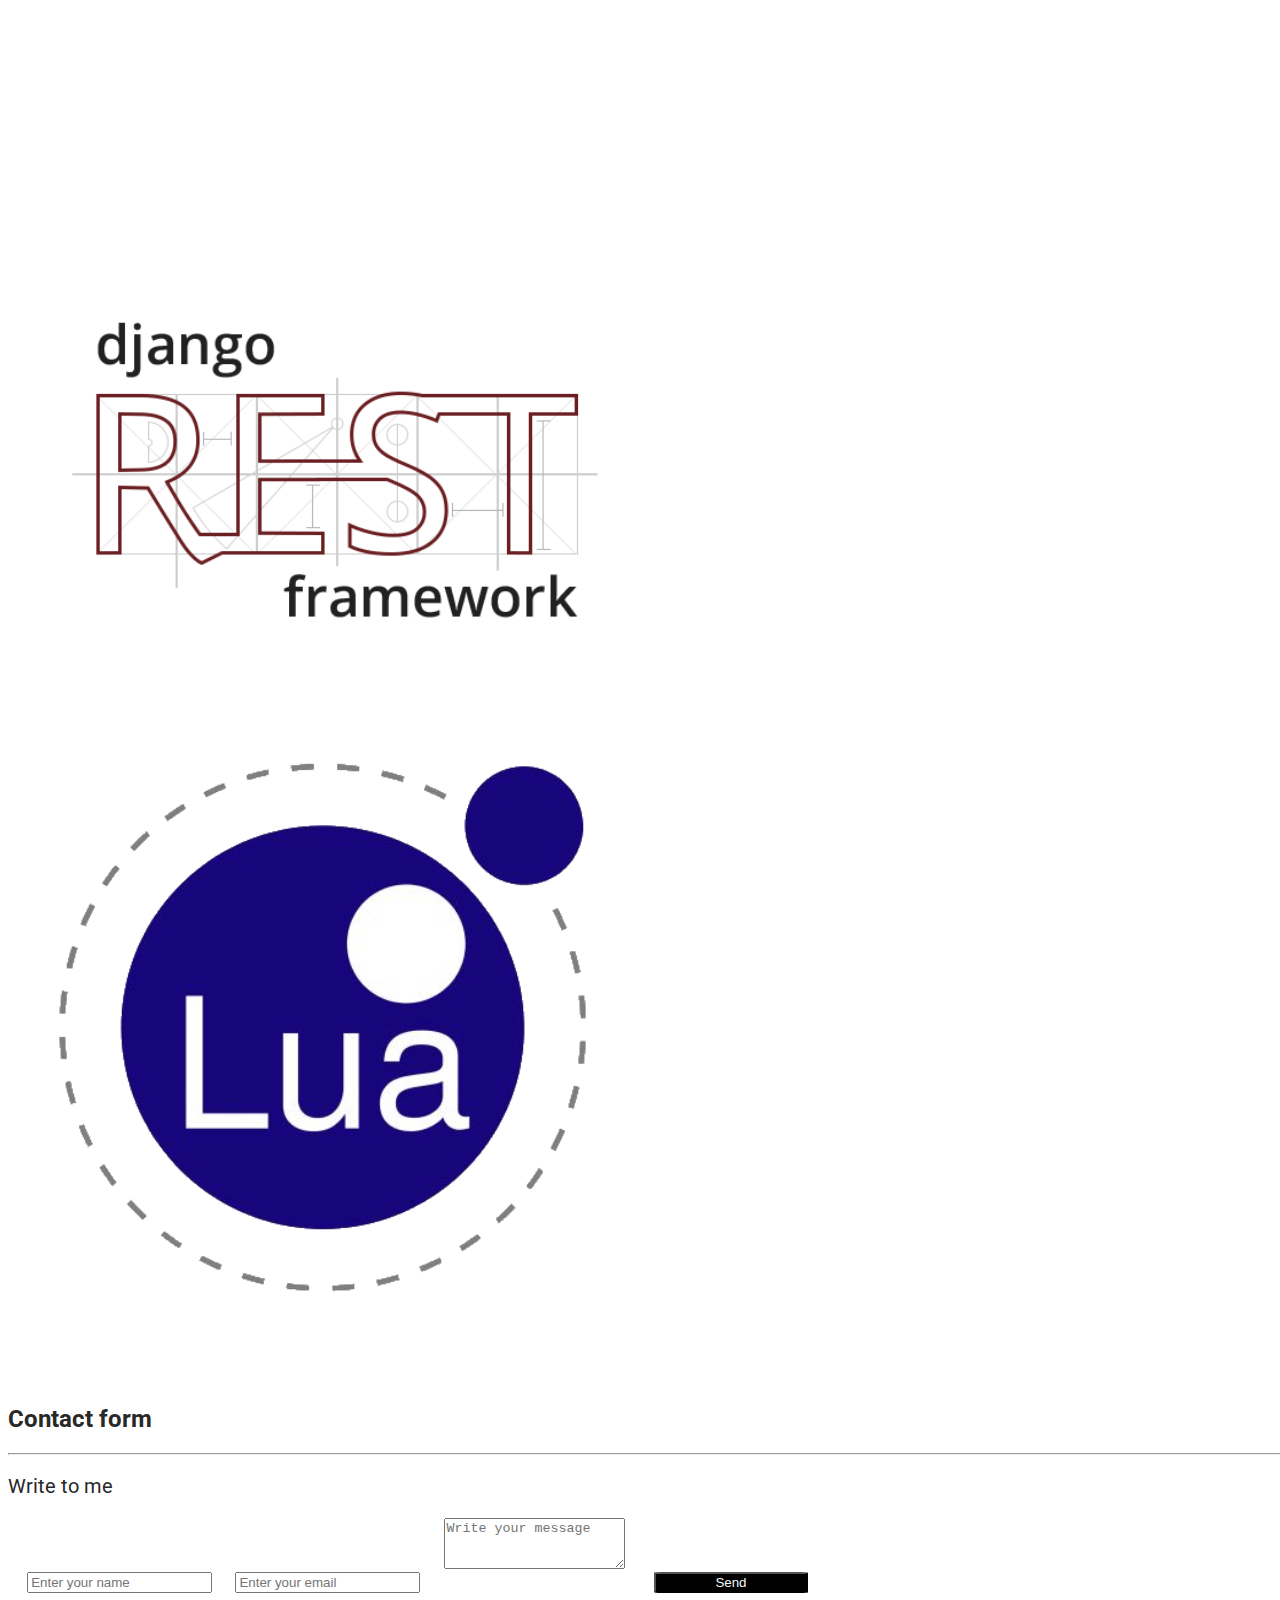
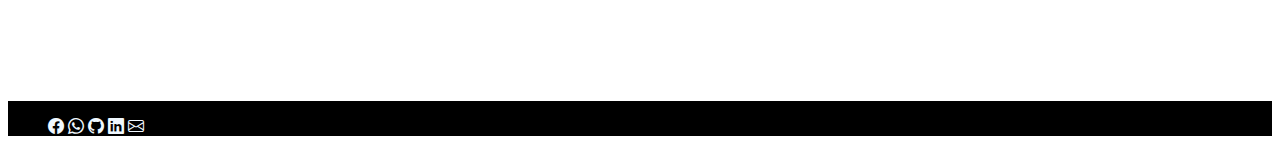
==== commit b90358e0: "optimized performance" ====
--- a/index.html
+++ b/index.html
@@ -40,7 +40,7 @@
                 <div class="col-10 col-10-md col-10-sm">
                     <div class="row">
                         <div class="col col-4">
-                            <img class="photo img-fluid" src="images/linkedin.jpg">
+                            <img class="photo img-fluid" src="images/linkedin.jpg" loading="lazy">
                         </div>
                         <div class="col col-8">
                             <p class="text-justify">My name Alexey Soroker. I am 34, I am from Moscow, Russia. My first education is historian. I studied in historical department of Higher School of Economics in Moscow
@@ -68,7 +68,7 @@
                 <div class="col-10 col-10-md col-10-sm"">
                     <div class="row portfolio-row">
                         <div class="col col-4">
-                            <img src="images/Miyazaki-main.png" class="img-fluid example">
+                            <img src="images/Miyazaki-main.png" class="img-fluid example" loading="lazy">
                         </div>
                         <div class="col col-8">
                             <h5>Tribute Page</h5>
@@ -79,7 +79,7 @@
                     </div>
                     <div class="row row portfolio-row">
                         <div class="col col-4">
-                            <img src="images/Hackathon-2.png" class="img-fluid example">
+                            <img src="images/Hackathon-2.png" class="img-fluid example" loading="lazy">
                         </div>
                         <div class="col col-8">
                             <h5>History Jeopardy-based Game</h5>
@@ -91,8 +91,8 @@
                     </div>
                     <div class="row row portfolio-row">
                         <div class="col col-4">
-                            <img src="images/Main-menu.png" class="img-fluid example">
-                            <img src="images/game.png" class="img-fluid example">
+                            <img src="images/Main-menu.png" class="img-fluid example" loading="lazy">
+                            <img src="images/game.png" class="img-fluid example" loading="lazy">
                         </div>
                         <div class="col col-8">
                             <h5>HoMM-inspired Card Game</h5>
@@ -172,10 +172,15 @@
                                 <p class="fs-5">Write to me</p>
                             </div>
                             <div class="col col-8">
-                                <input type="text" class="form-control" placeholder="Enter your name" required>
-                                <input type="email" class="form-control" placeholder="Enter your email">
-                                <textarea class="form-control" rows="3" placeholder="Write your message" required></textarea>
-                                <button class="button button-submit" type="submit">Send</button>
+                                <form class = "gform" method="POST" data-email="moral51288@gmail.com" action="https://script.google.com/macros/s/AKfycbynsn5GNMSW42AOuscmTfeVV-XZjOQdqwc1b6mn5mIv1usj4VC6CT5FXWSqJxByaKaf-g/exec">
+                                    <input name="name" type="text" class="form-control" placeholder="Enter your name" required>
+                                    <input name="email" type="email" class="form-control" placeholder="Enter your email">
+                                    <textarea name="message" class="form-control" rows="3" placeholder="Write your message" required></textarea>
+                                    <button id="submitting" class="button button-submit" type="submit">Send</button>
+                                    <div style="display:none" class="thankyou_message">
+                                        <h6>Your message was received!<br> I'll contact you as soon as possible.</h6>
+                                    </div>
+                                </form>
                             </div>
                         </div>
                     </div>
@@ -192,5 +197,6 @@
                 <li><a href=mailto:"moral51288@gmail.com" class="fs-2 p-3"><i class="bi bi-envelope"></i></a></li>
             </ul>
         </footer>
+        <script data-cfasync="false" type="text/javascript" src="form-submission.js"></script>
 </body>
 </html>--- a/style.css
+++ b/style.css
@@ -178,6 +178,14 @@
     transition: 2s;
 }
 
+.thankyou_message{
+    background-color: darkblue;
+    color: aliceblue;
+    padding: 3px;
+    margin: 4px;
+    border: 1px solid black;
+}
+
 @media screen and (min-width:450px) and (max-width:920px) {
     .button {
         width: 24vw;
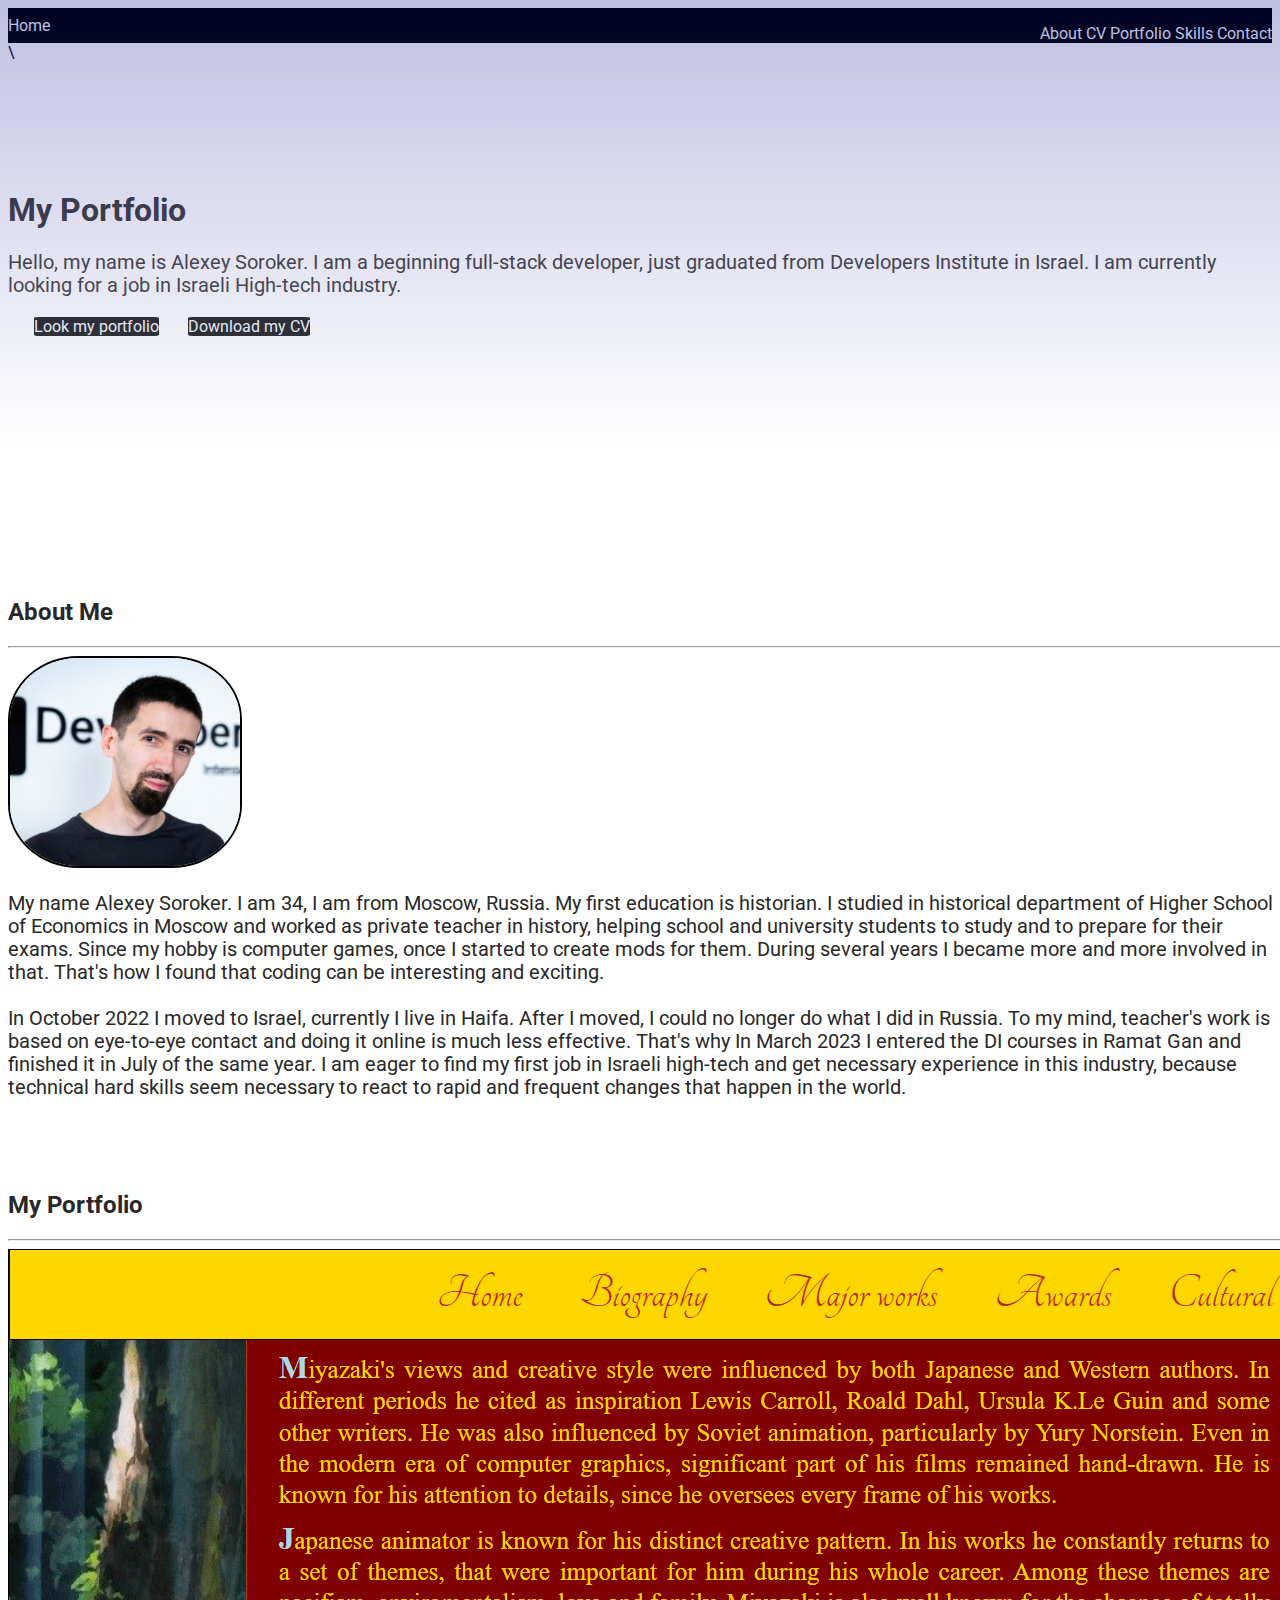
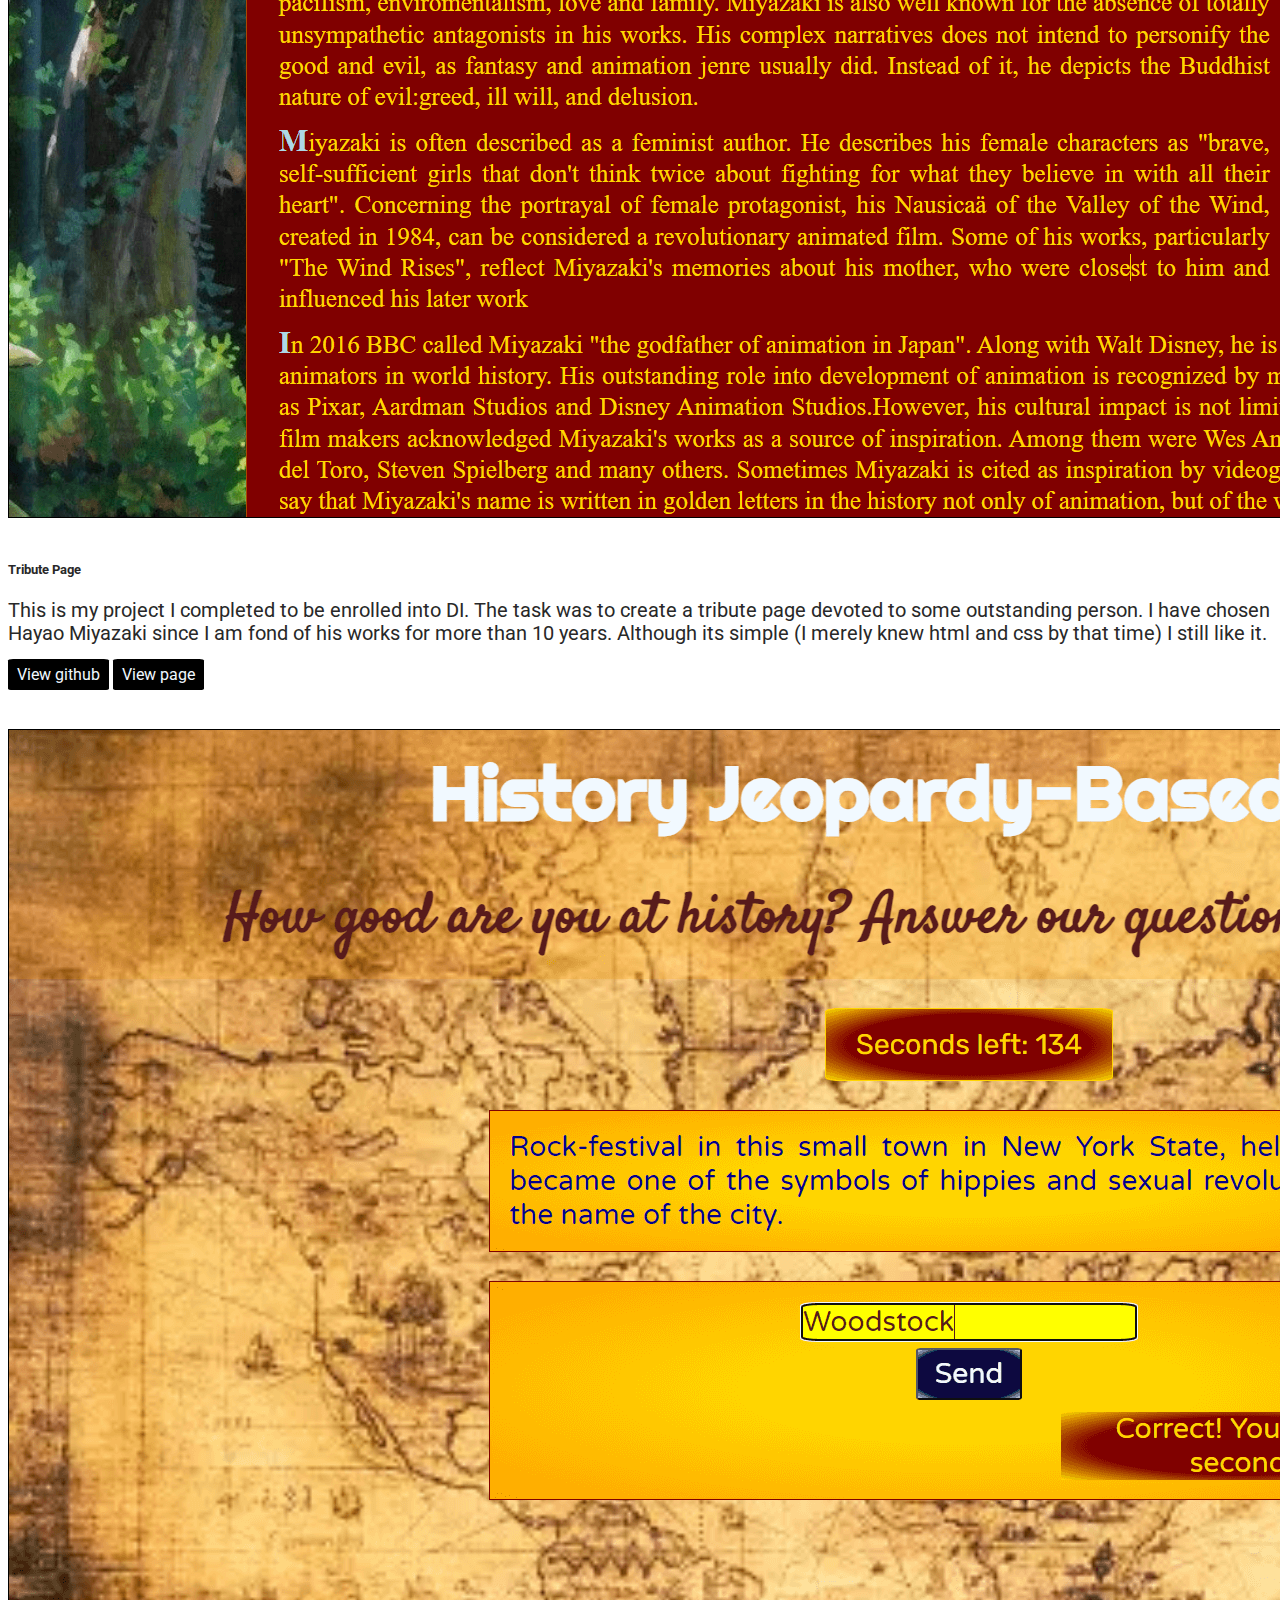
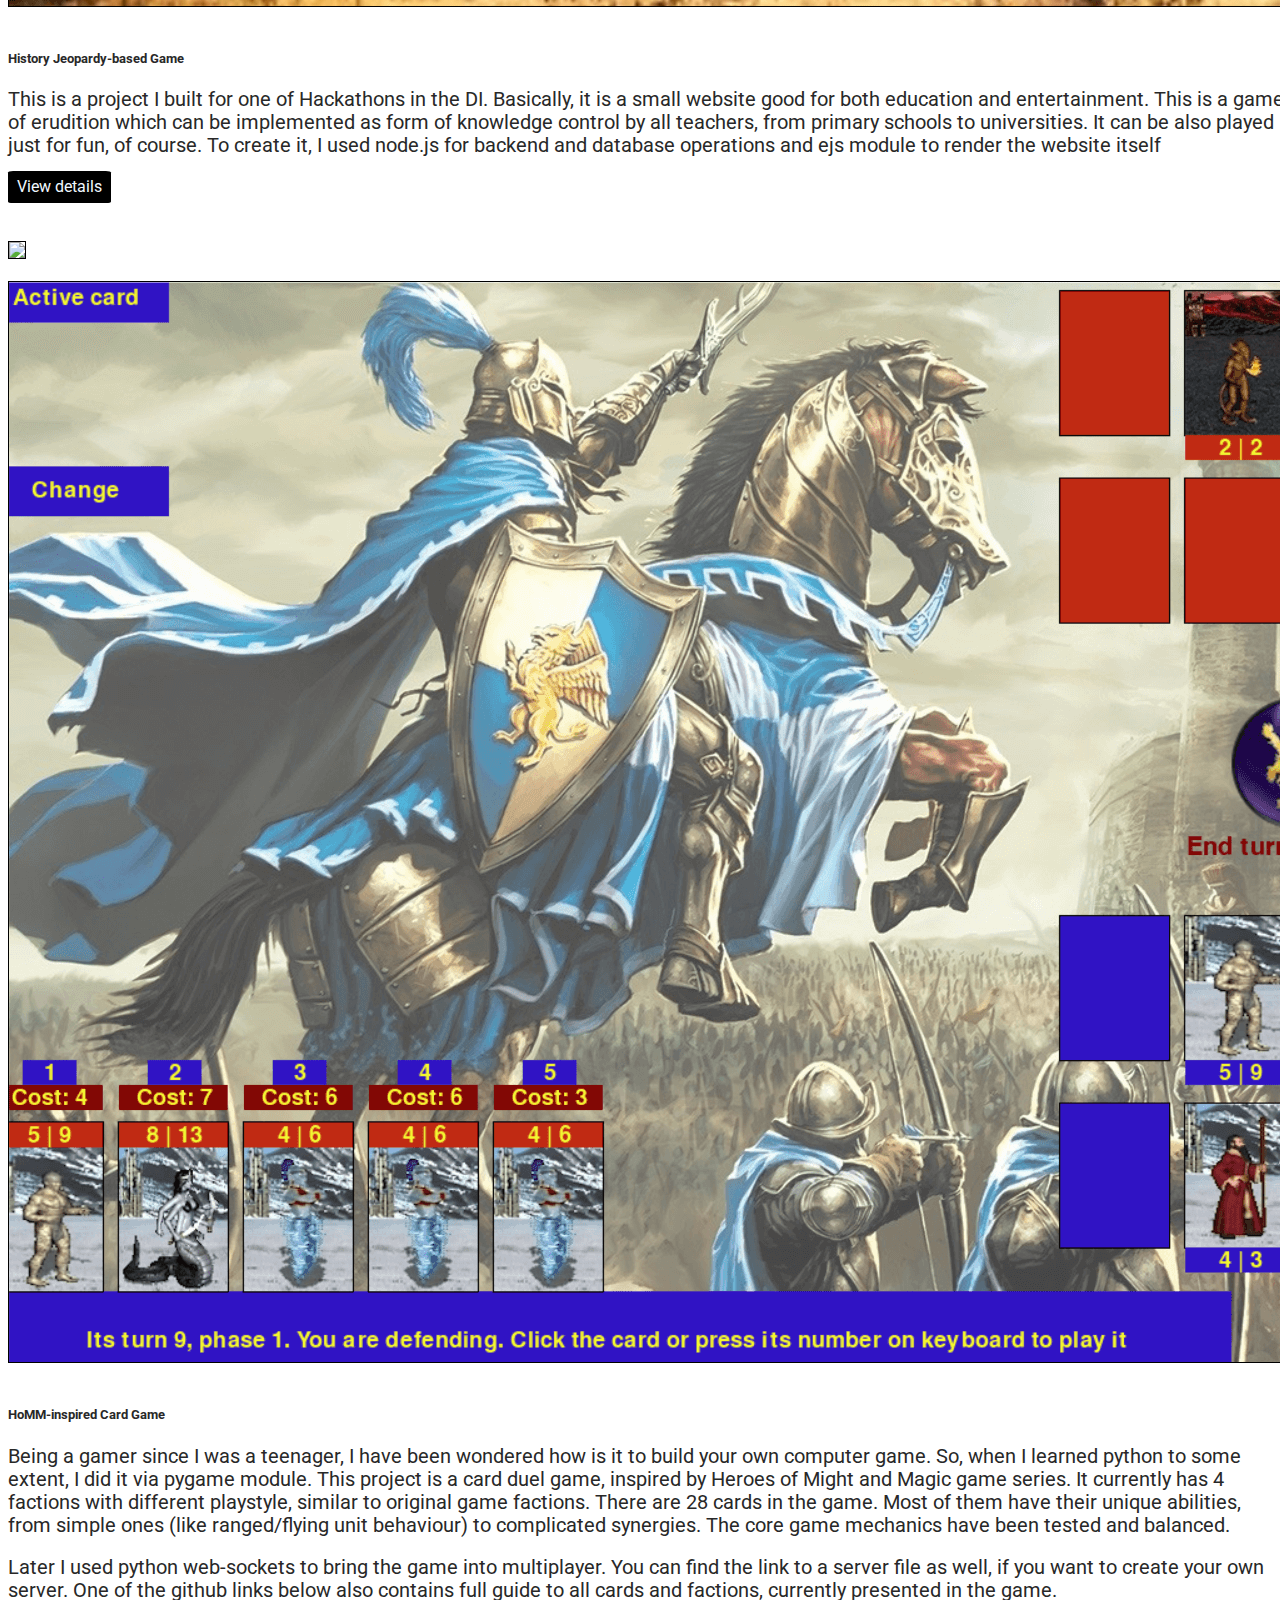
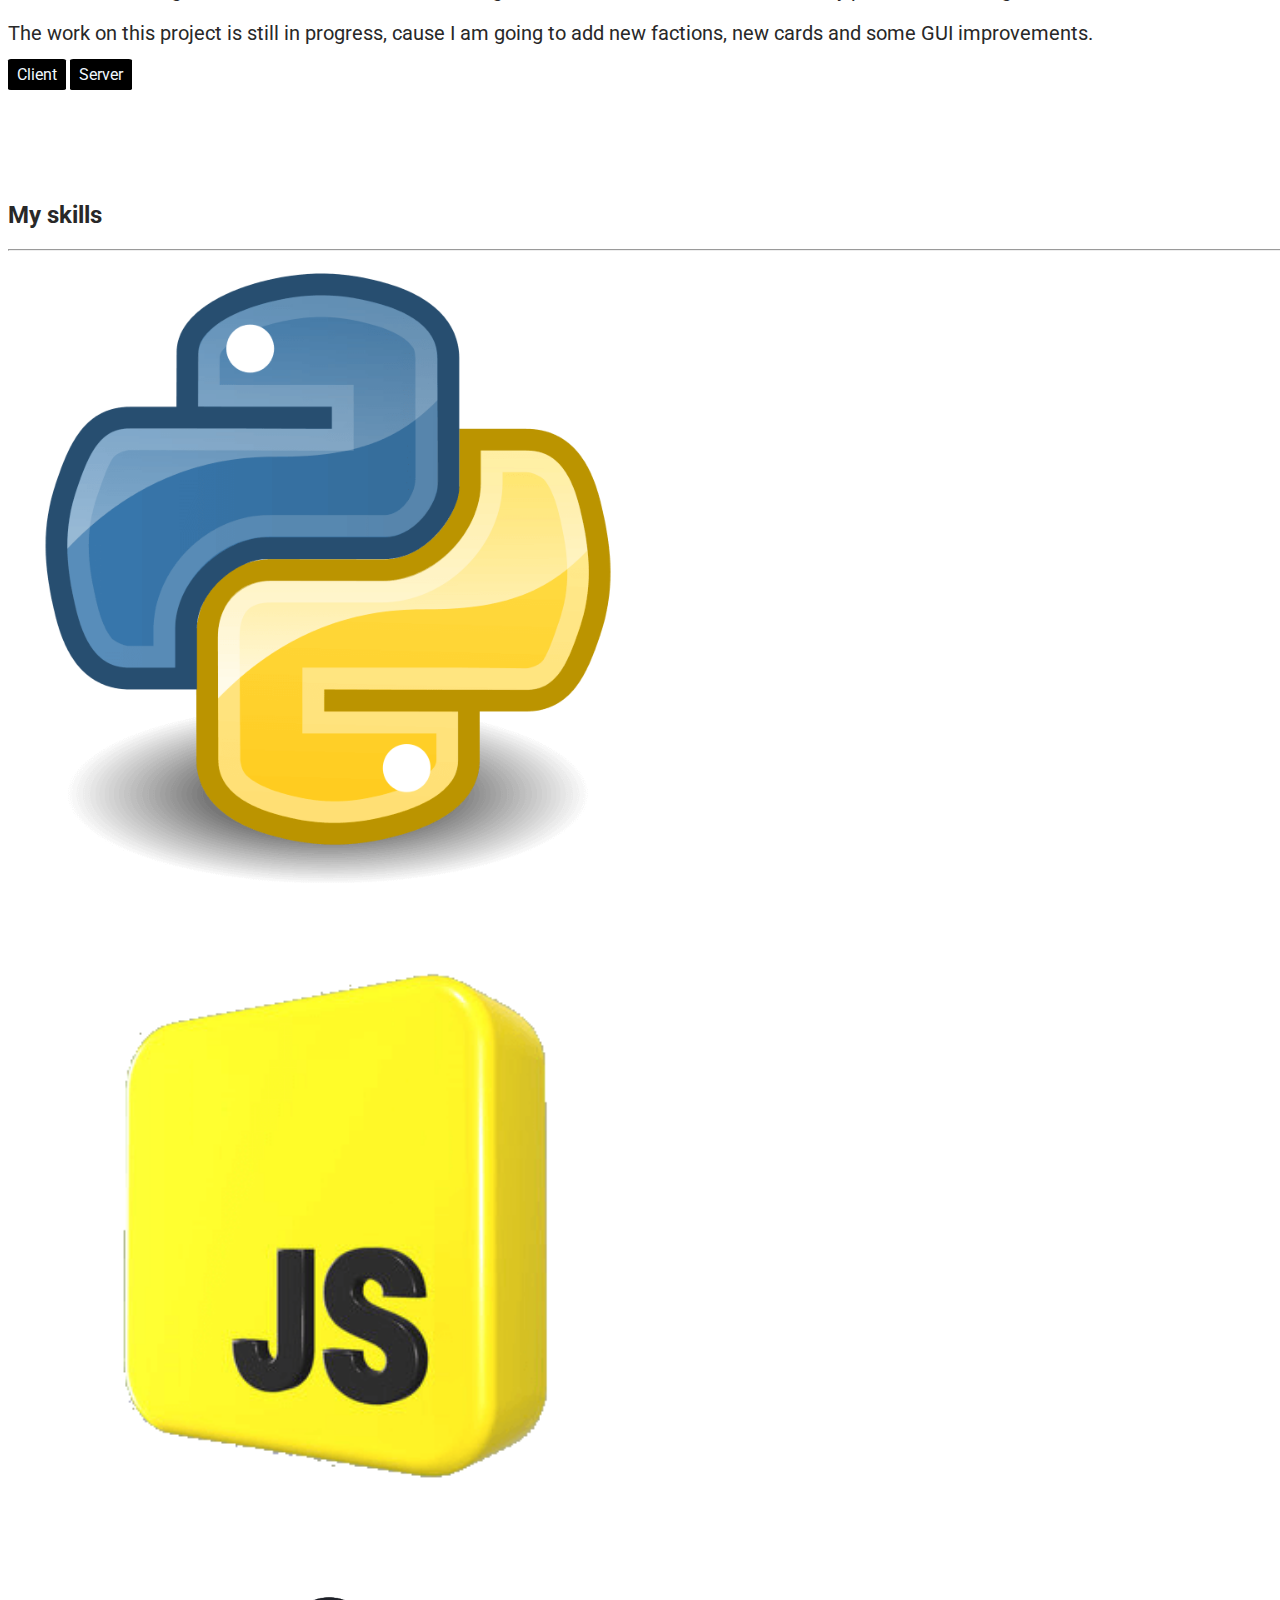
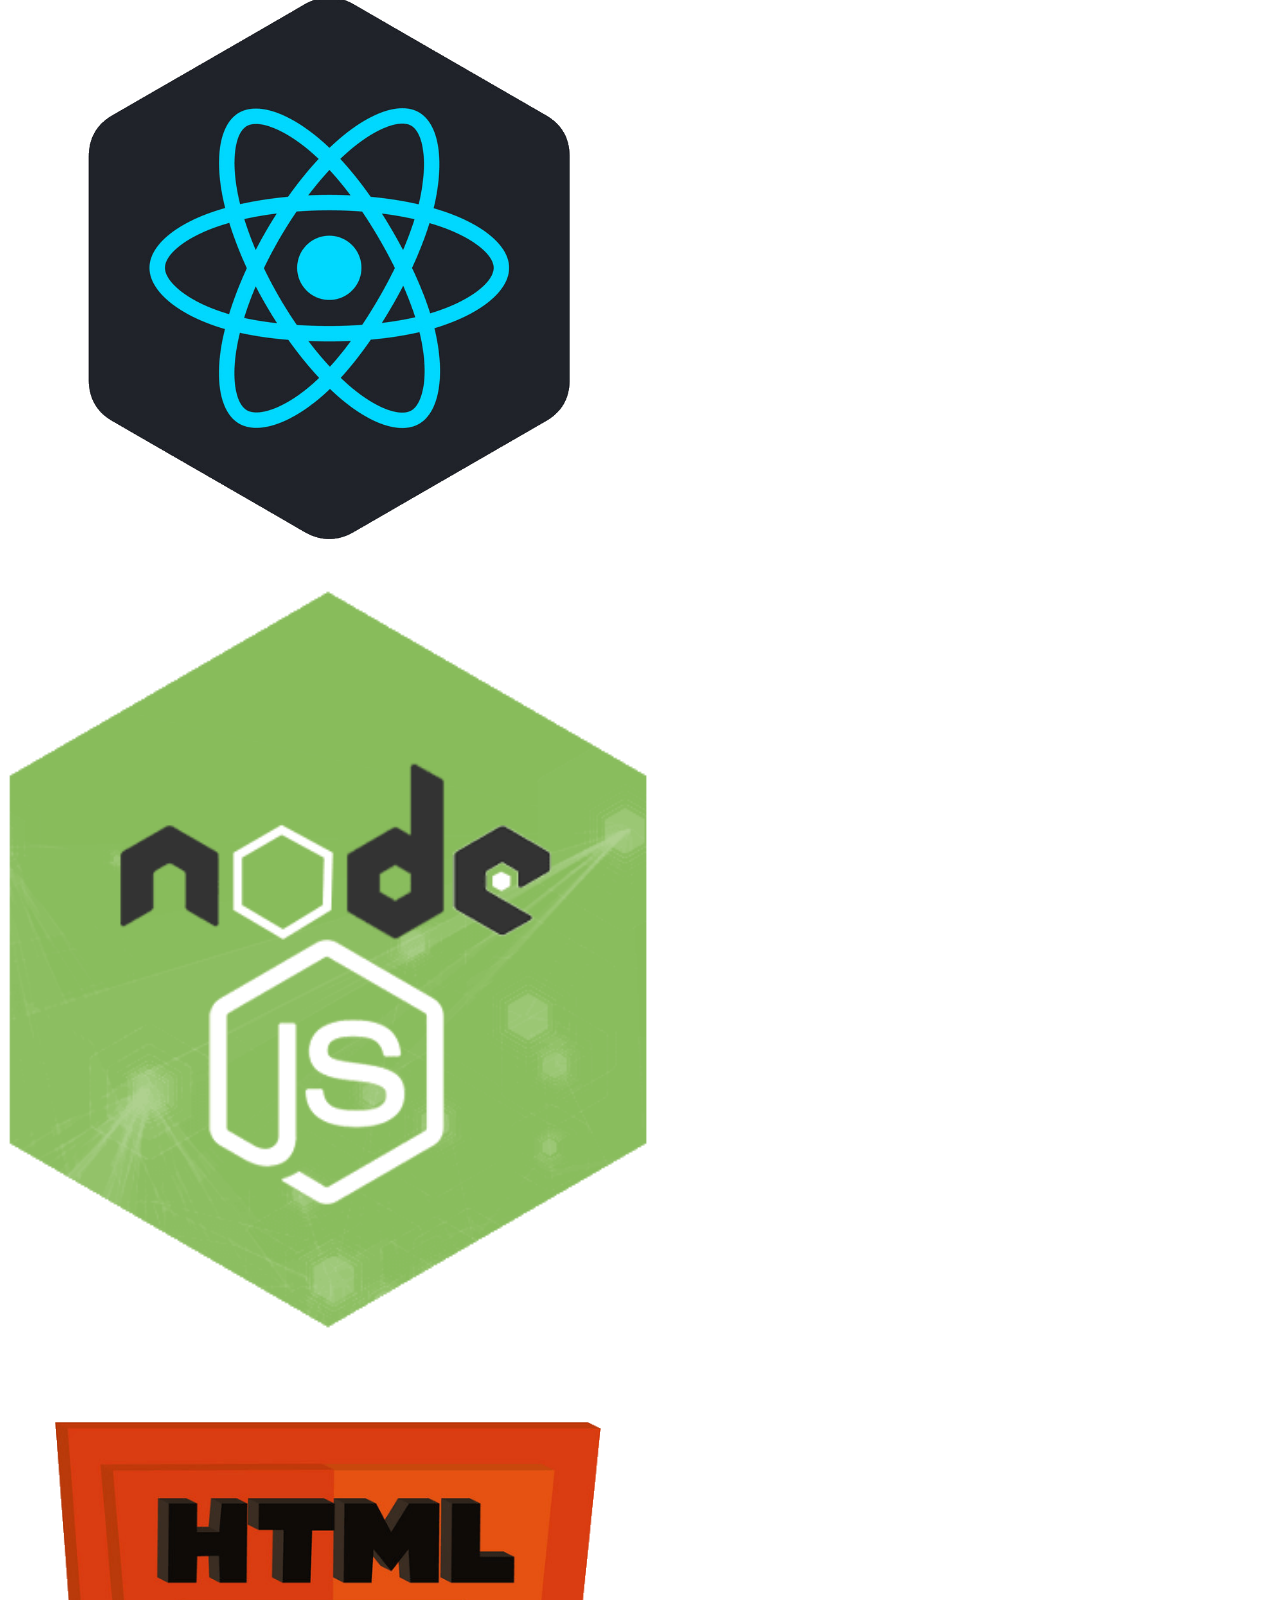
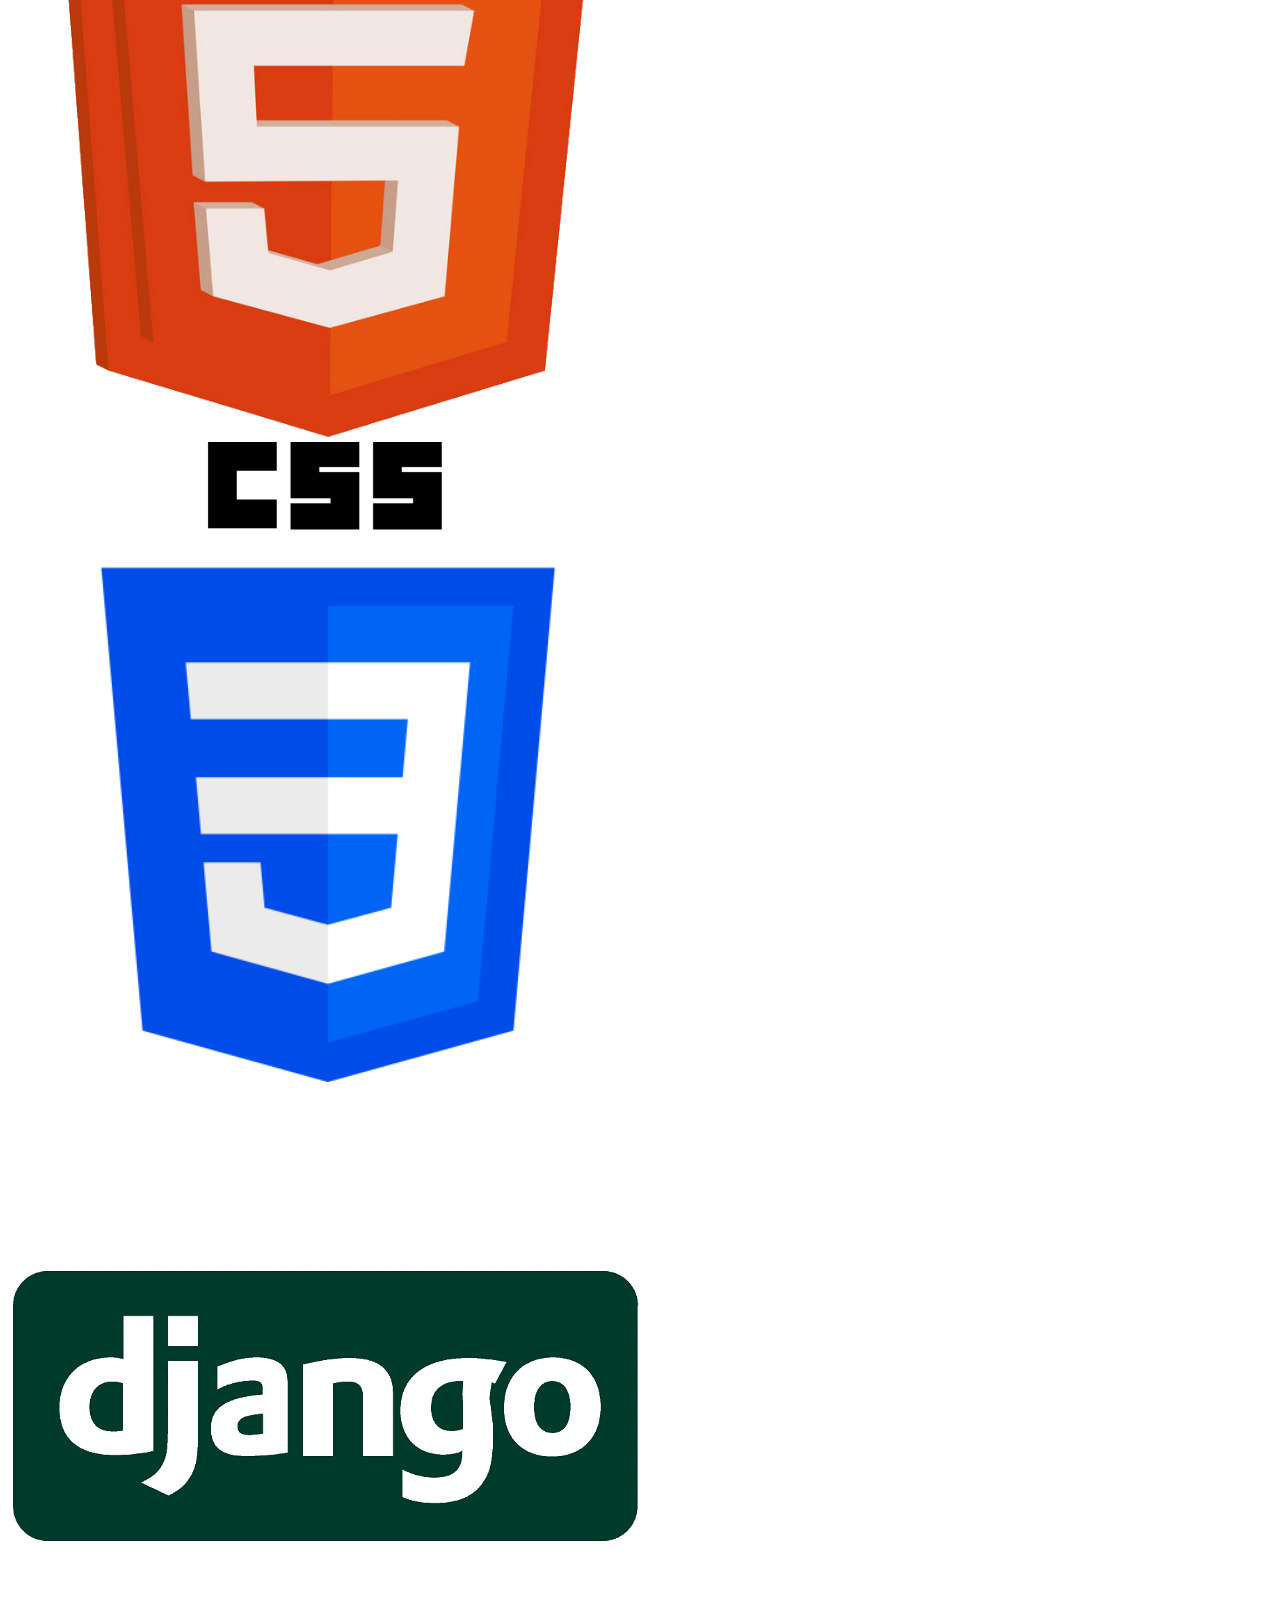
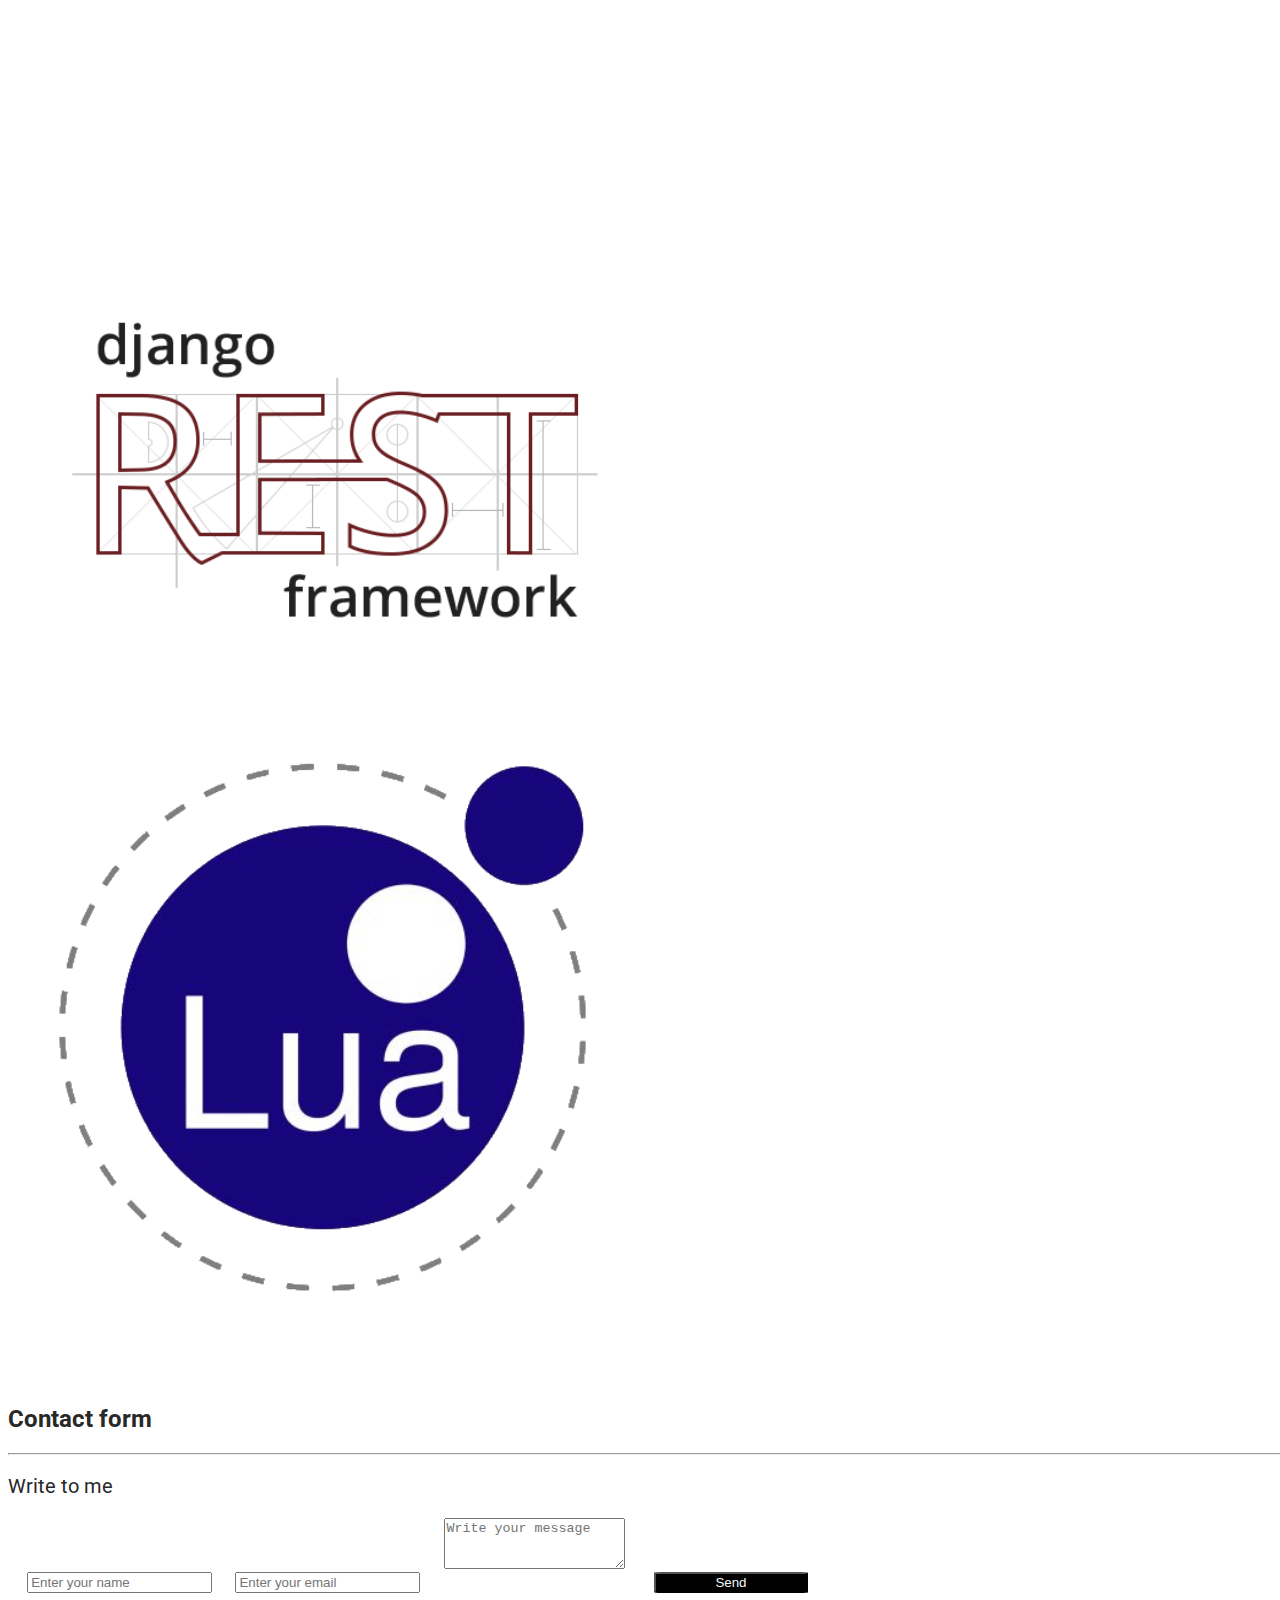
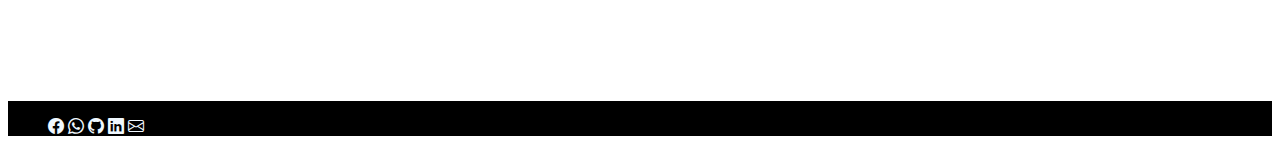
==== commit 7cd6b35c: "some minor changes" ====
--- a/index.html
+++ b/index.html
@@ -8,7 +8,7 @@
     <link href="https://fonts.googleapis.com/css2?family=Caveat:wght@500&family=Fira+Sans:wght@500&family=Open+Sans:wght@500&family=Roboto:ital,wght@0,300;0,500;1,100&family=Rubik&family=Varela+Round&display=swap" rel="stylesheet">
     <link rel="stylesheet" href="style.css">
     <link rel="stylesheet" href="https://cdn.jsdelivr.net/npm/bootstrap-icons@1.3.0/font/bootstrap-icons.css">
-    <title>My Portfolio</title>
+    <title>Alexey Soroker - Portfolio</title>
 </head>
 <body>
     <nav class="nav fixed-top">
@@ -23,8 +23,8 @@
     </nav> \
     <div class="container-fluid header-background">
         <div class="row text-center justify-content-center">
-            <h1>Alexey Soroker - Portfolio</h1>
-            <p>Hello, my name is Alexey Soroker. I am a beginning full-stack developer, just graduated from Developers Institute in Israel. I am currently looking for a job in Israeli Hi-tech industry.
+            <h1>My Portfolio</h1>
+            <p>Hello, my name is Alexey Soroker. I am a beginning full-stack developer, just graduated from Developers Institute in Israel. I am currently looking for a job in Israeli High-tech industry.
             </p>
             <a class = "button" href="#portfolio">Look my portfolio</a>
             <a class = "button" href="https://drive.google.com/drive/folders/1d-h8CLwbEAMtcgKbAgxOnLCyb44ES4hY?usp=sharing">Download my CV</a>
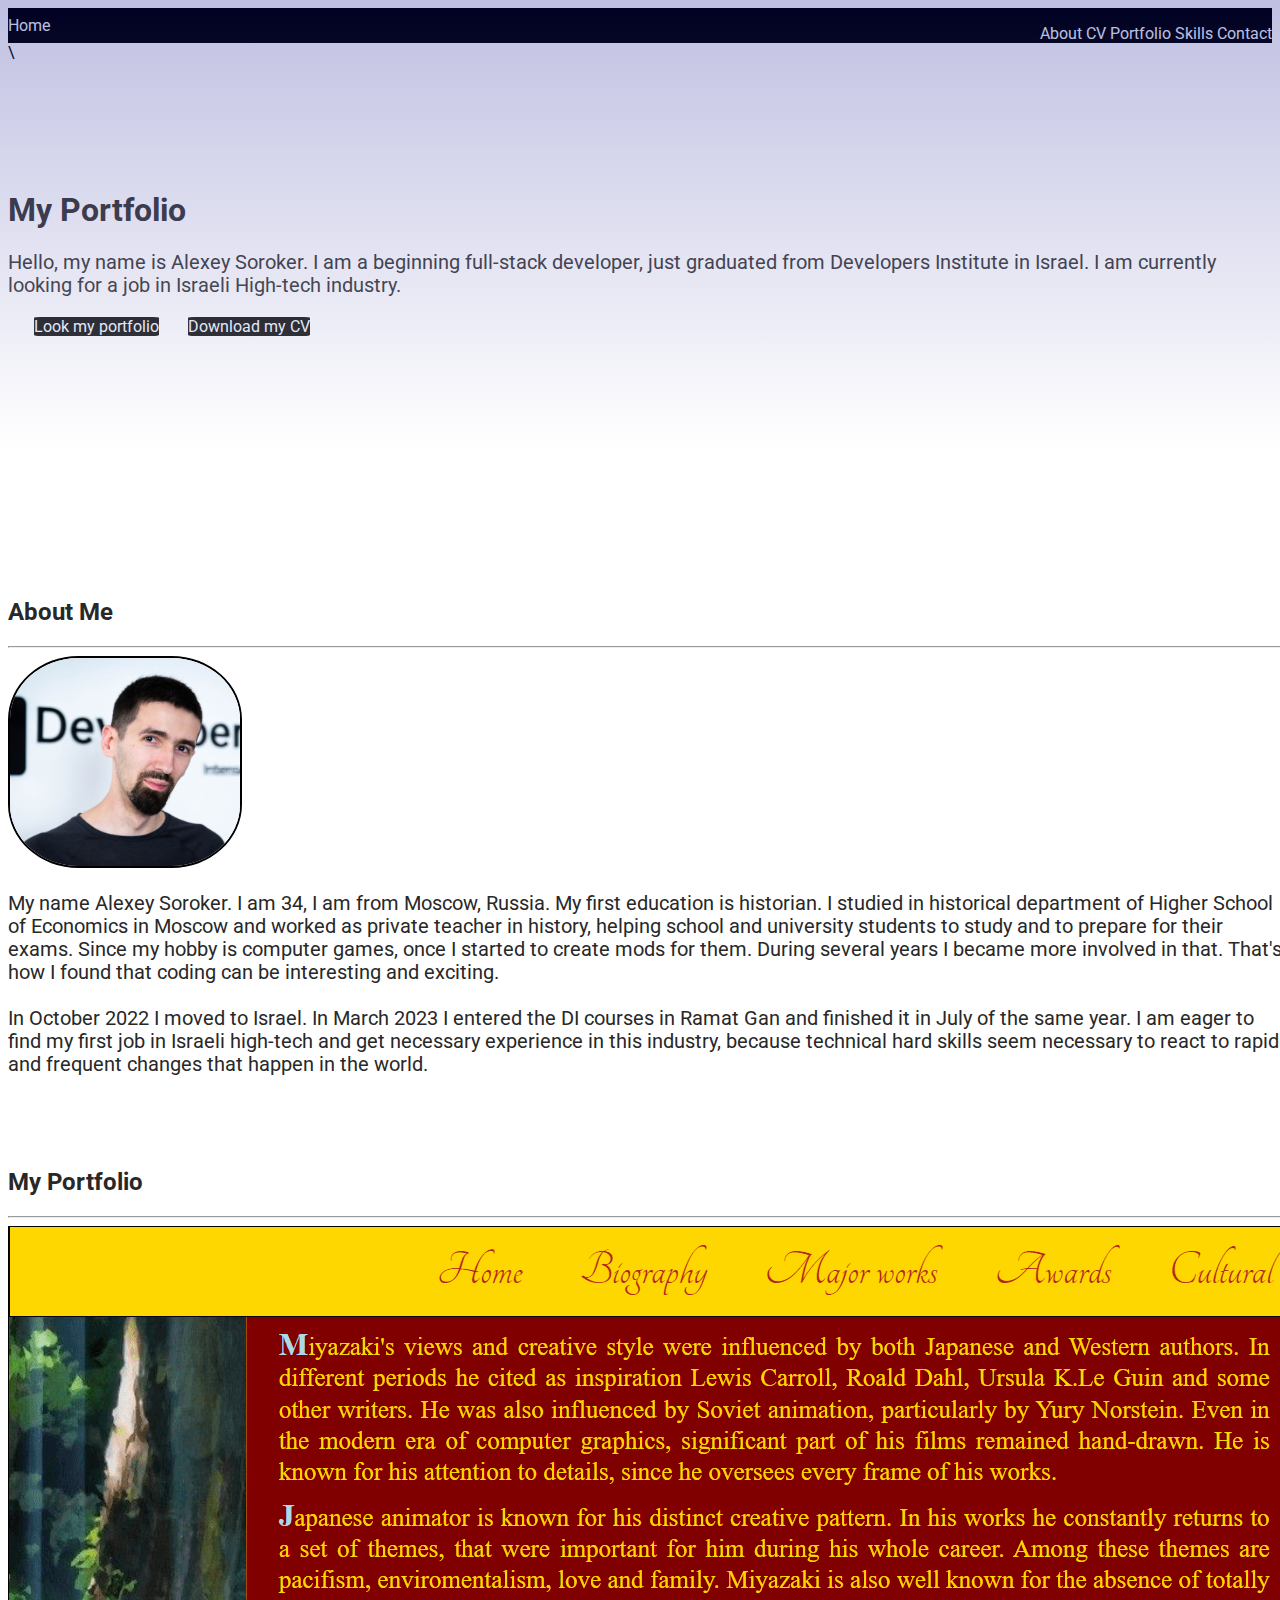
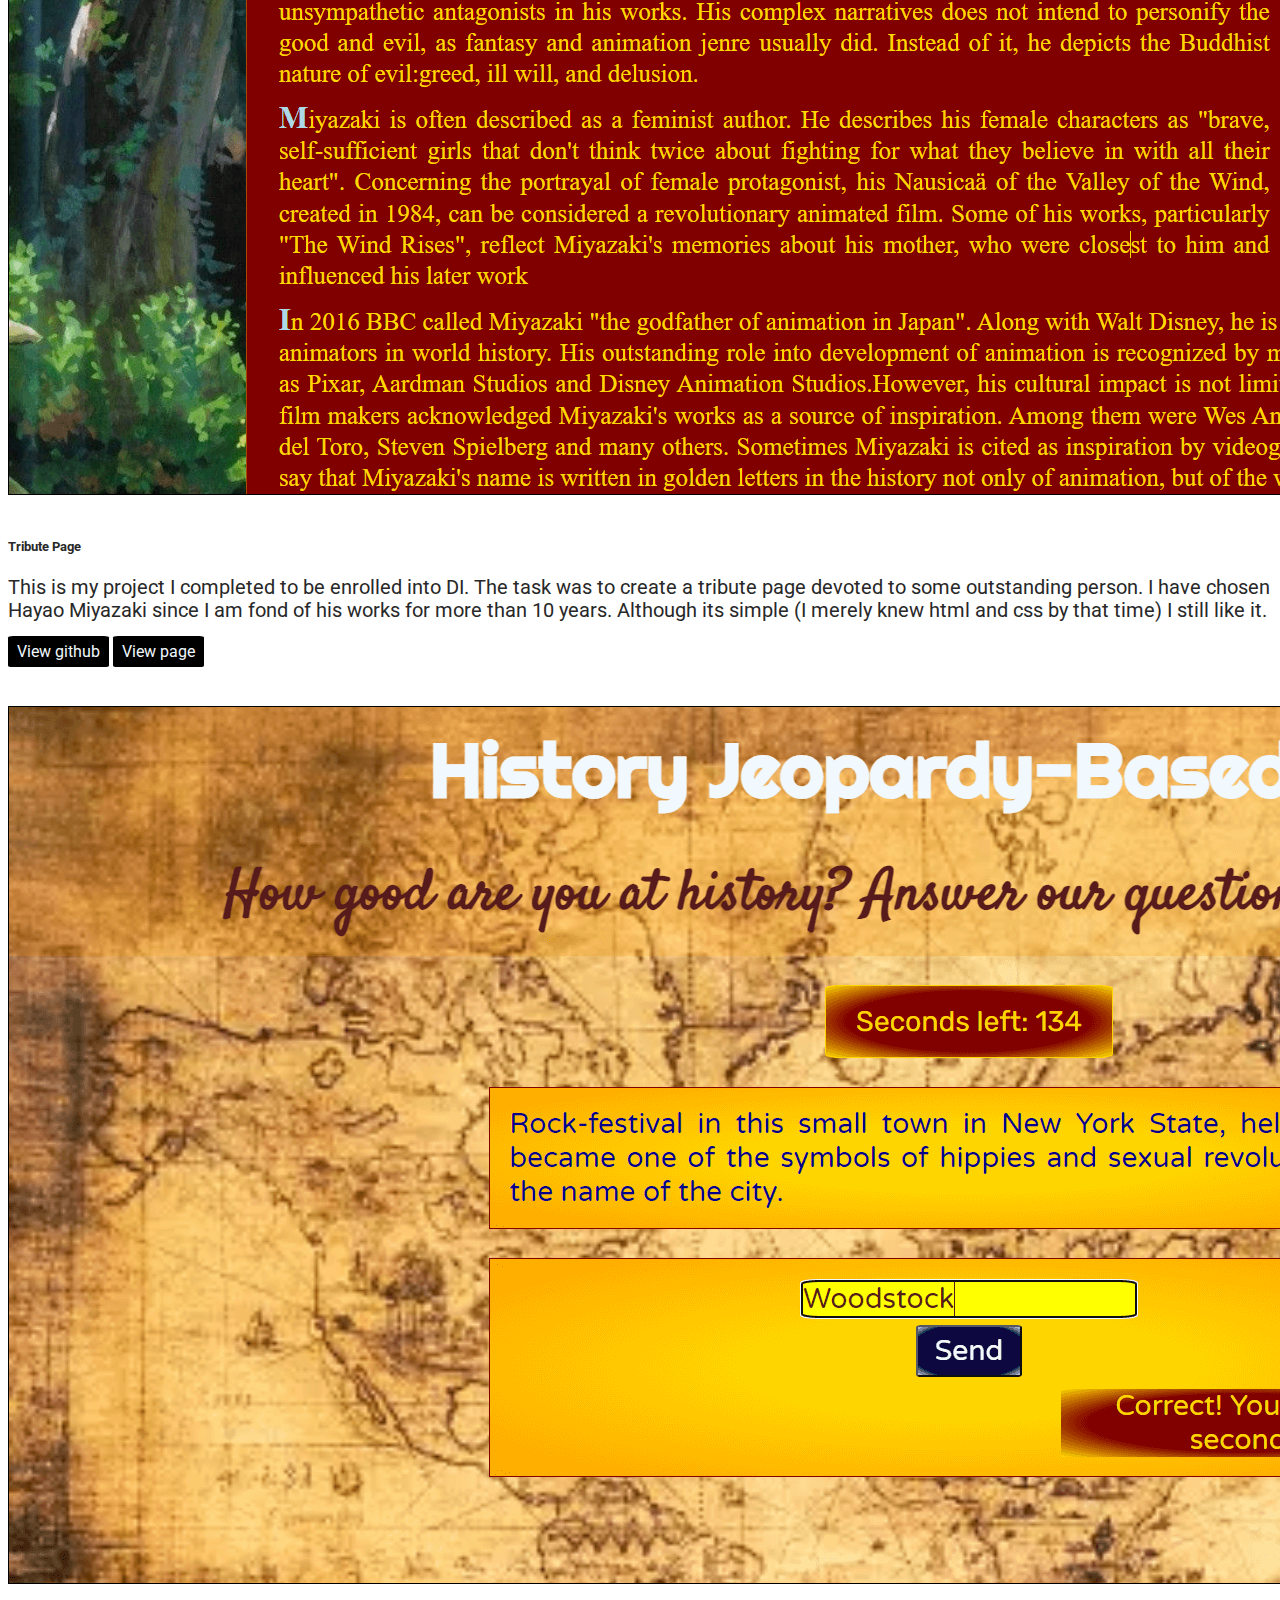
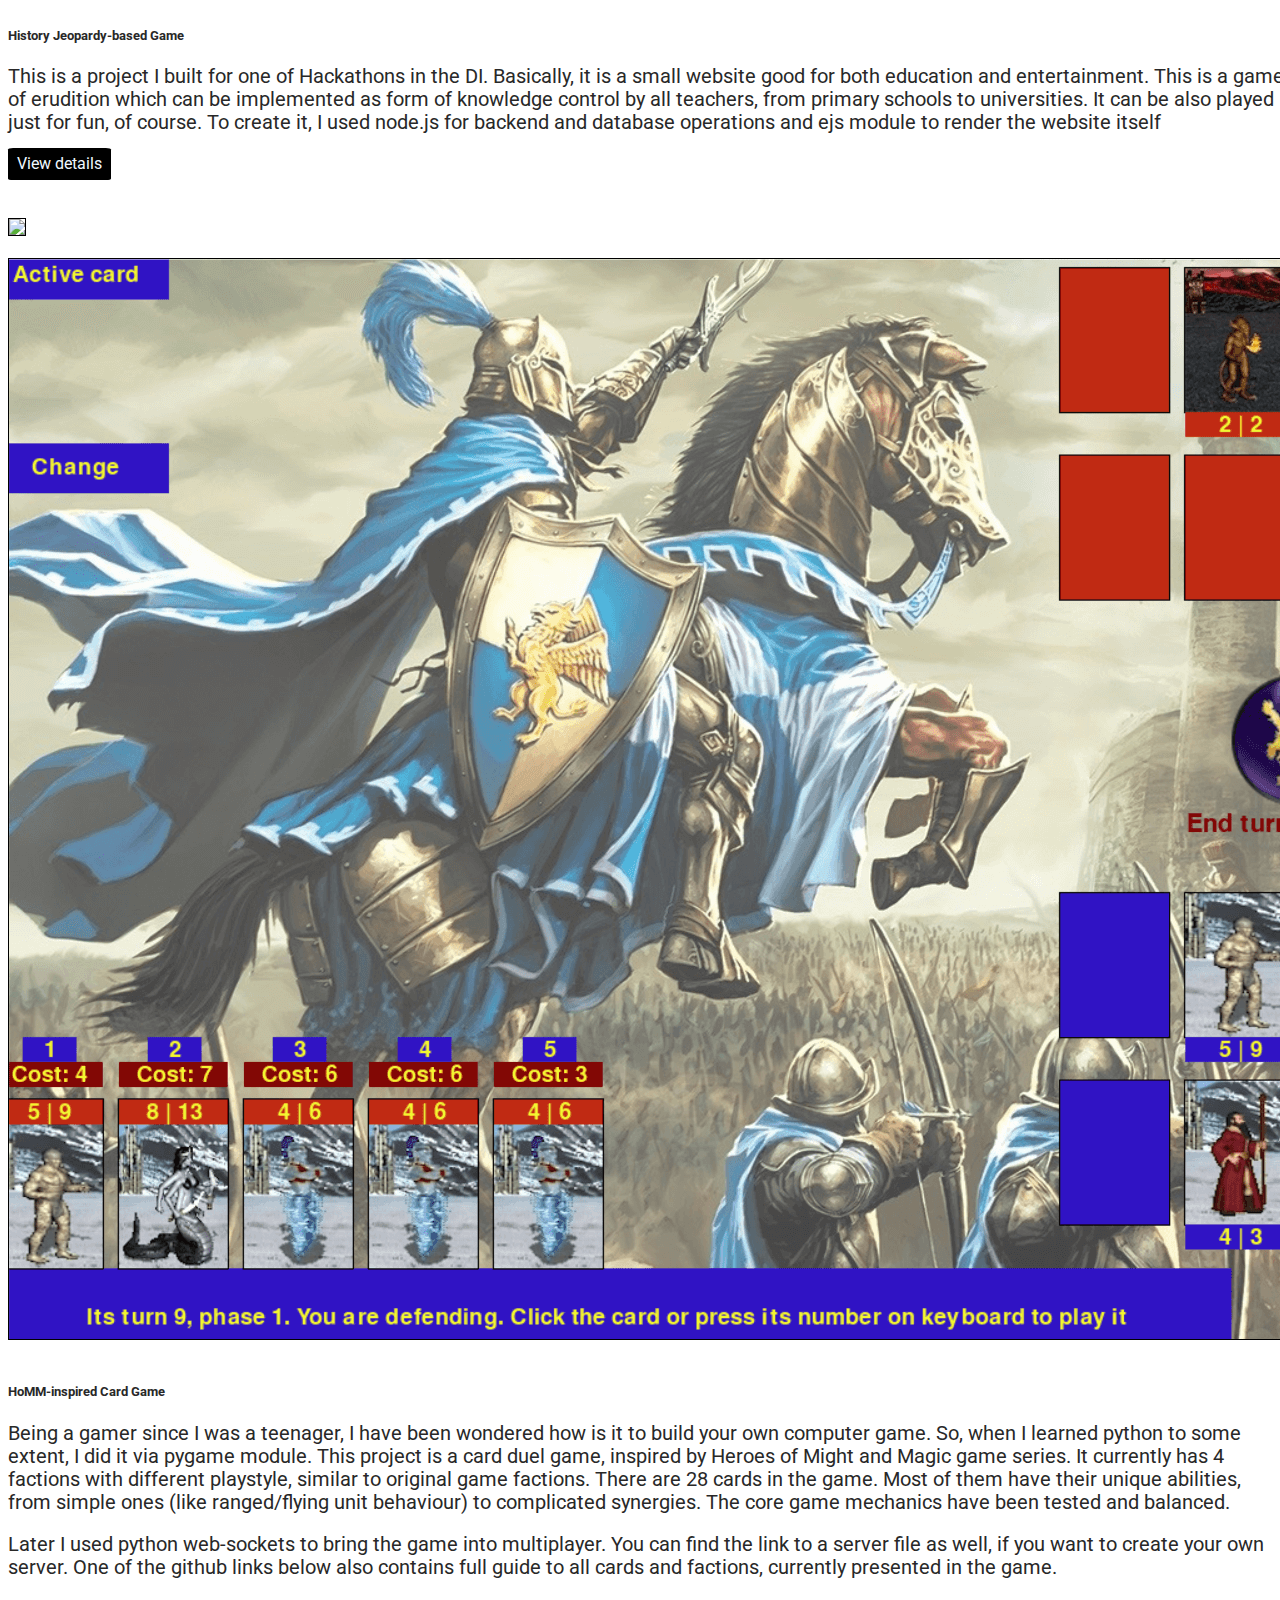
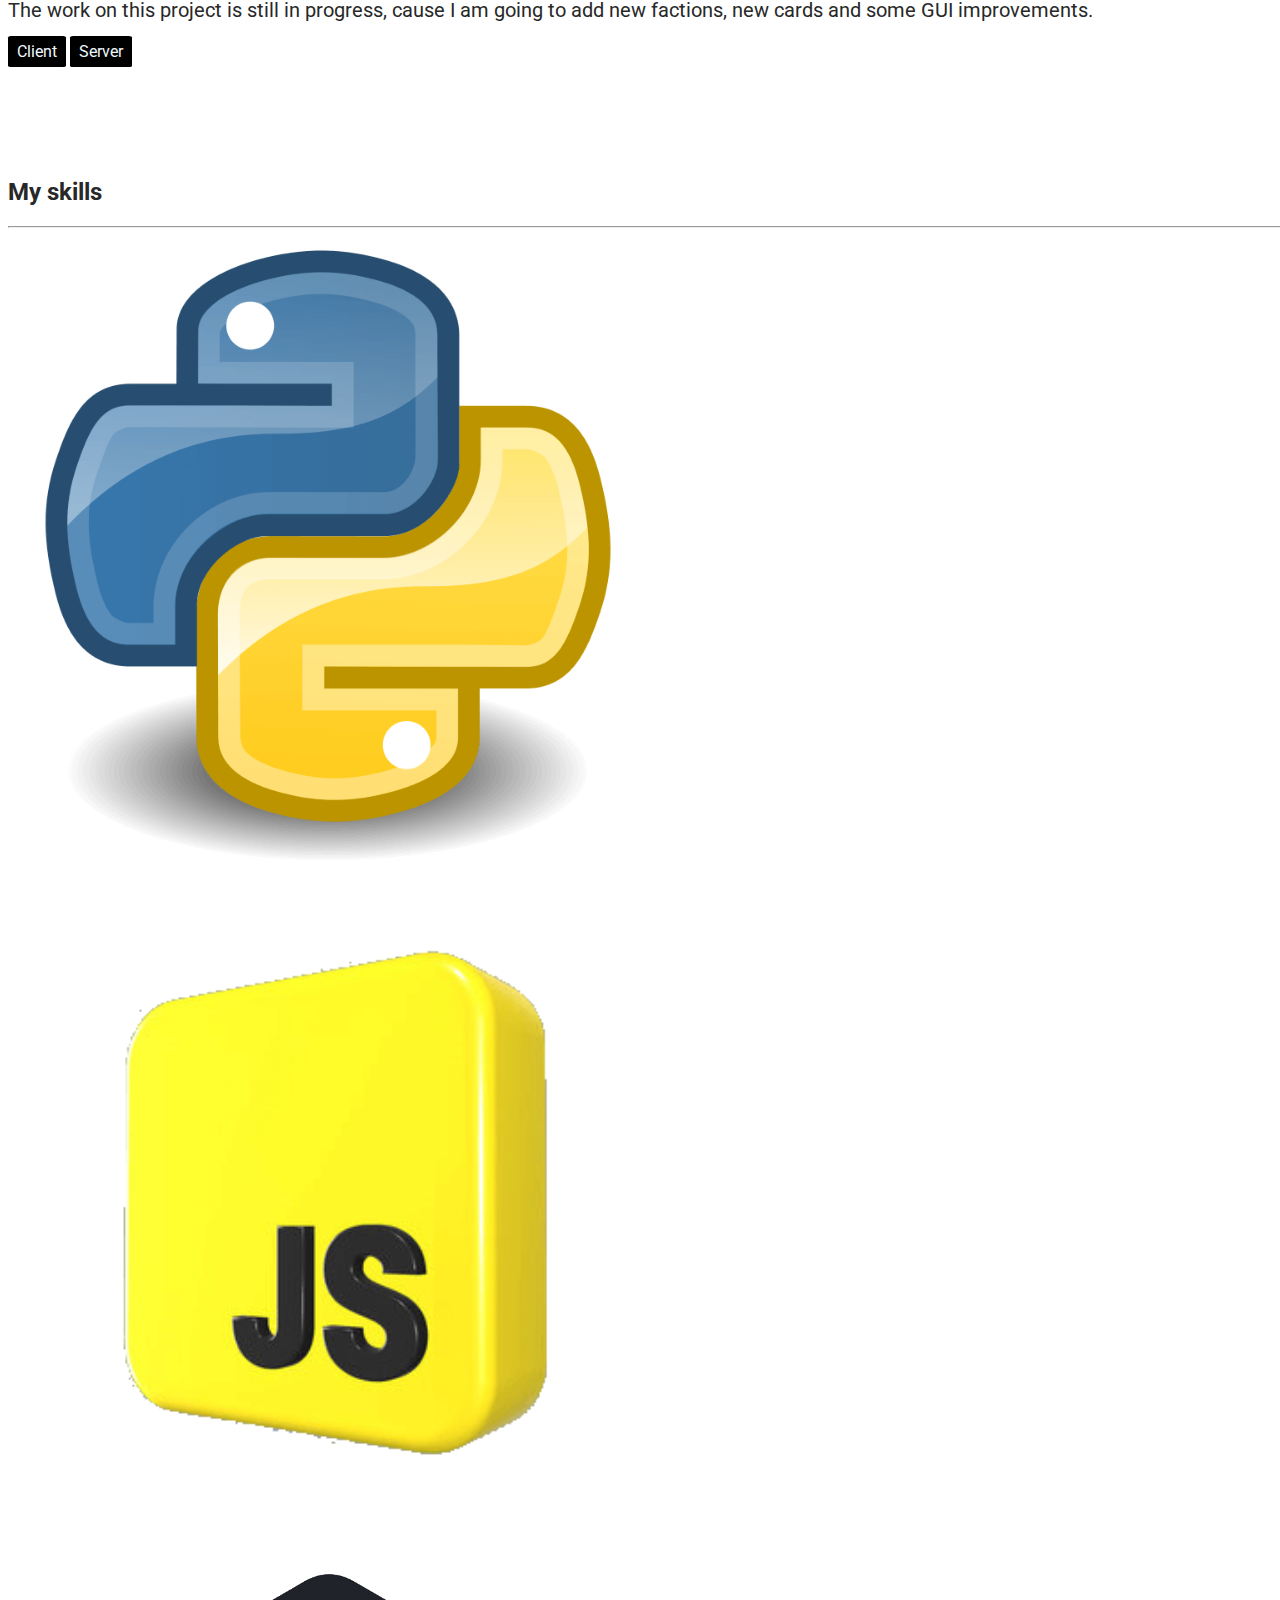
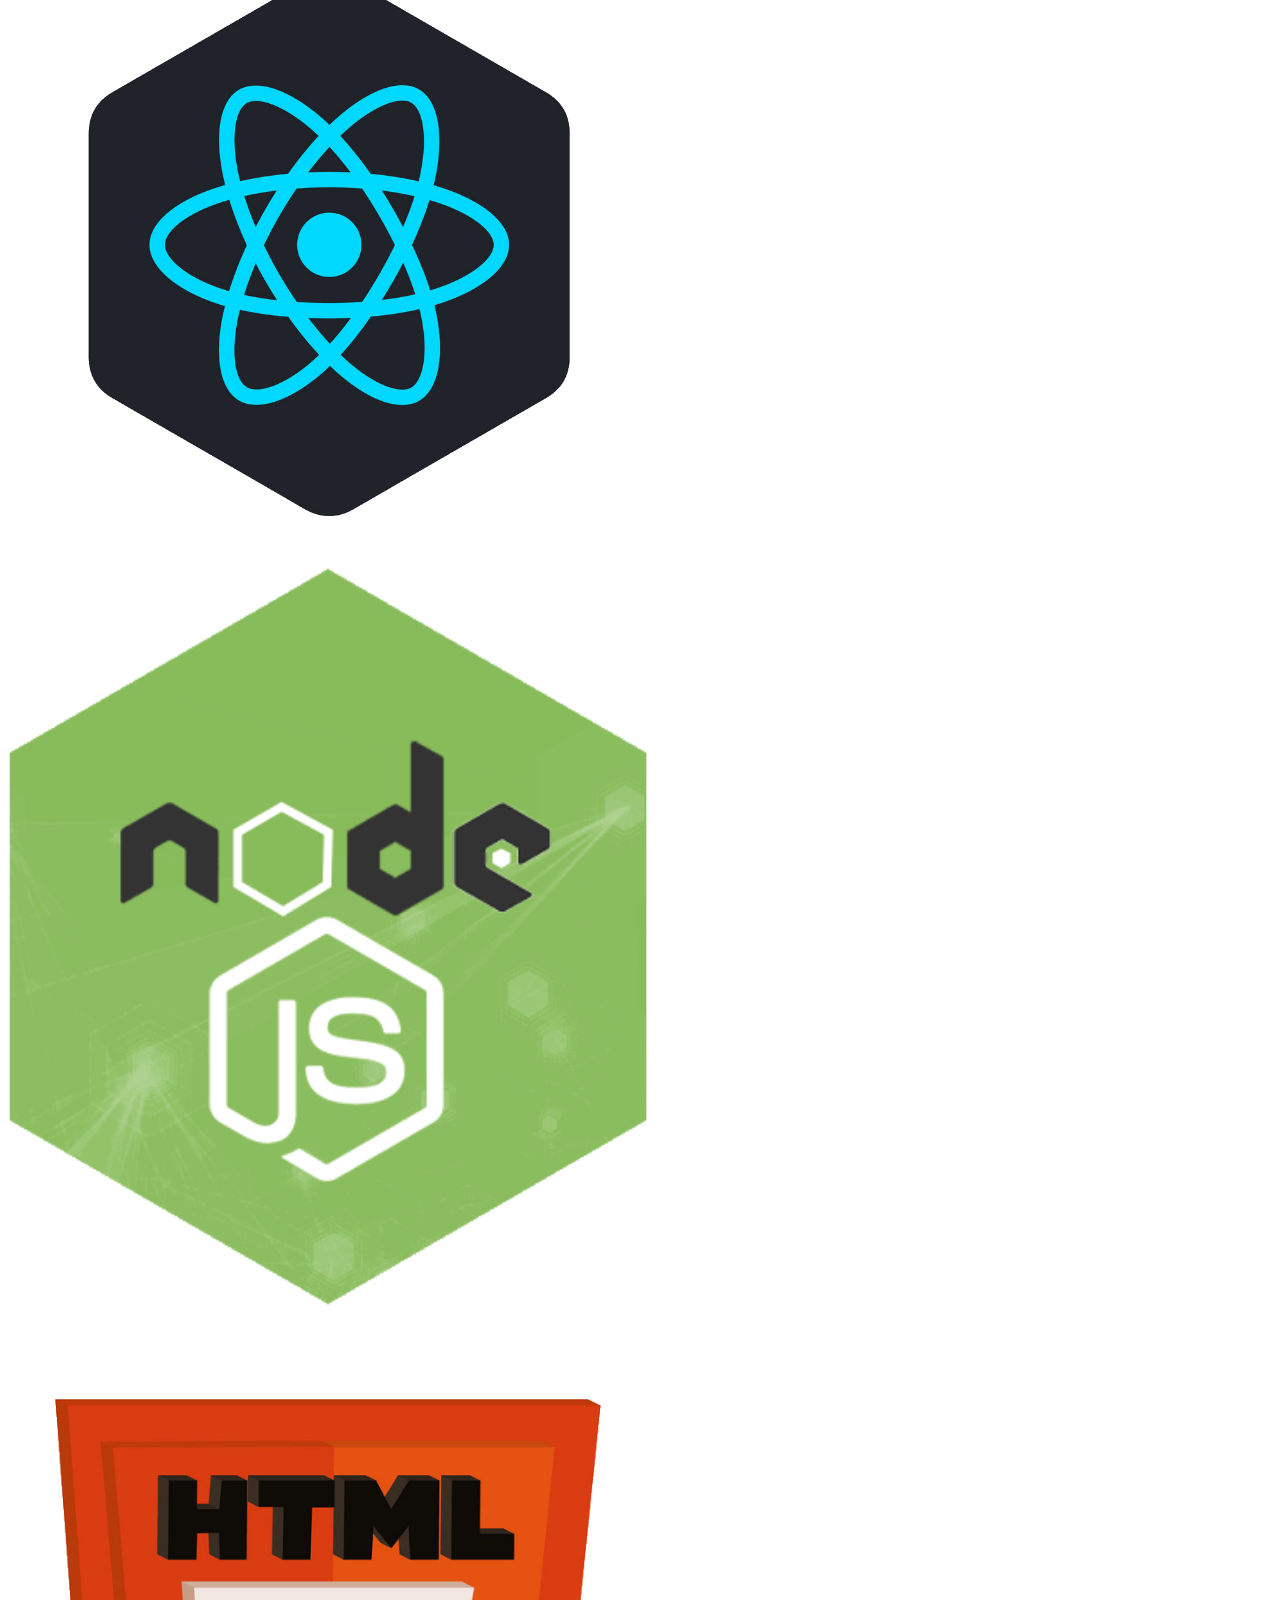
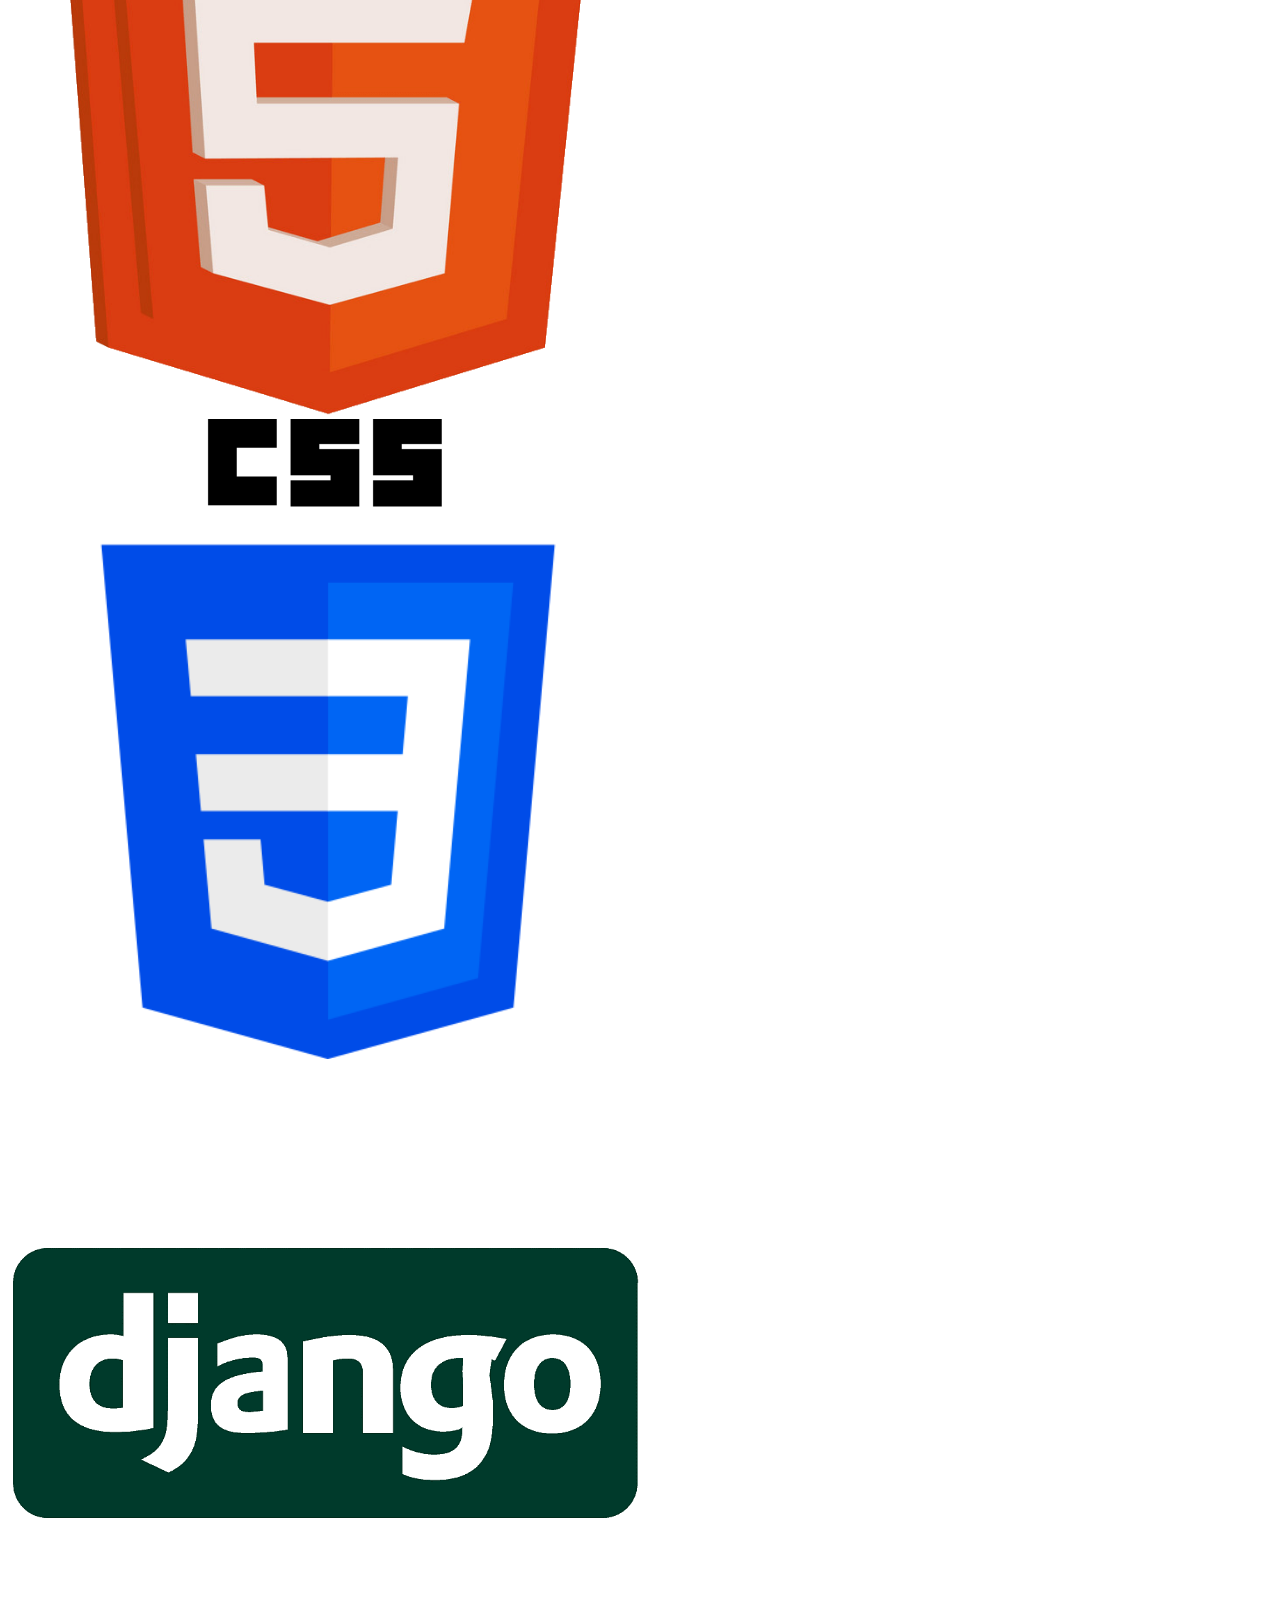
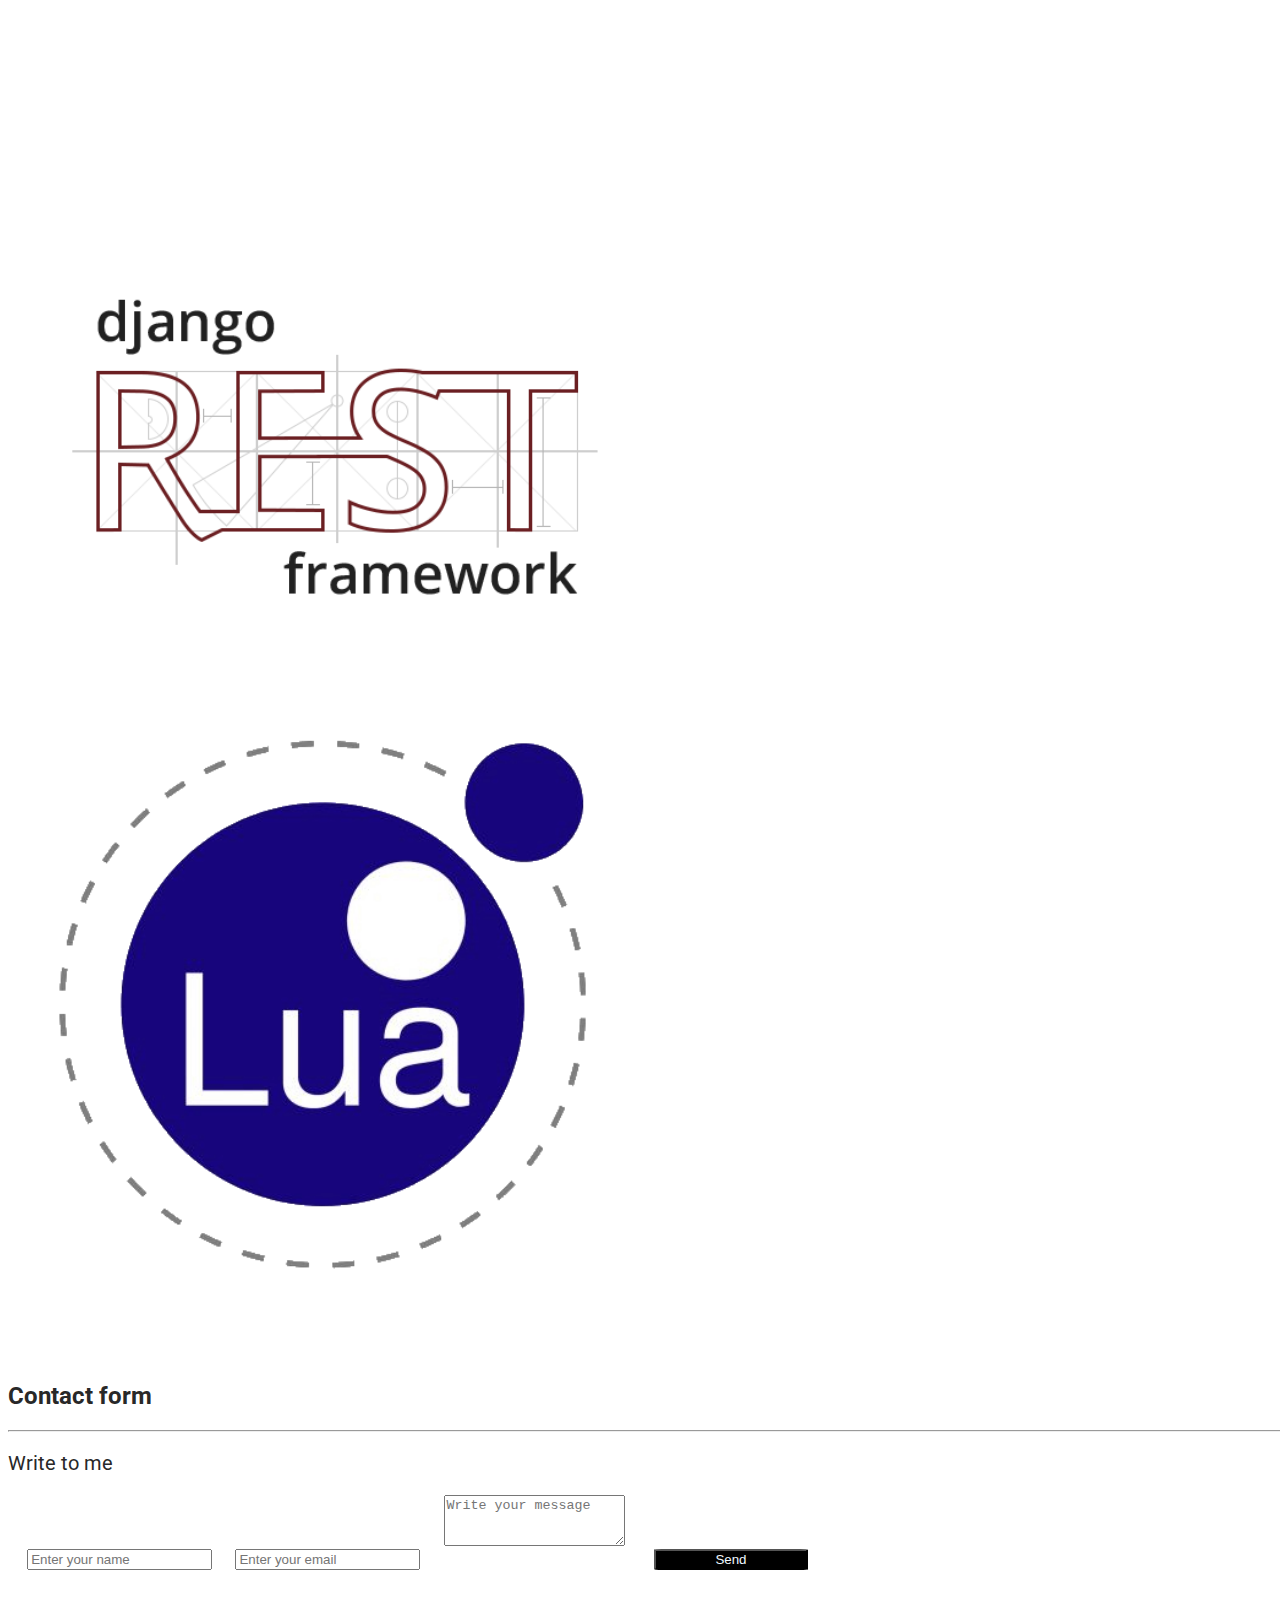
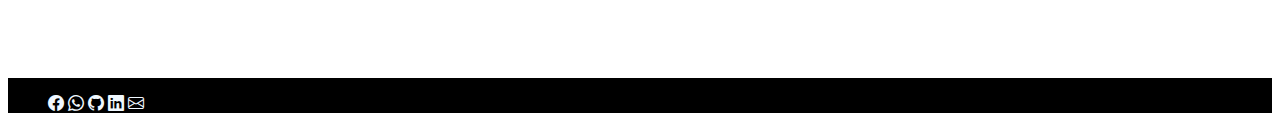
==== commit aab76b63: "change summary a bit" ====
--- a/index.html
+++ b/index.html
@@ -45,11 +45,9 @@
                         <div class="col col-8">
                             <p class="text-justify">My name Alexey Soroker. I am 34, I am from Moscow, Russia. My first education is historian. I studied in historical department of Higher School of Economics in Moscow
                                 and worked as private teacher in history, helping school and university students to study and to prepare for their exams. 
-                                Since my hobby is computer games, once I started to create mods for them. During several years I became more and more involved in that. 
+                                Since my hobby is computer games, once I started to create mods for them. During several years I became more involved in that. 
                                 That's how I found that coding can be interesting and exciting.<br><br>
-                                In October 2022 I moved to Israel, currently I live in Haifa. After I moved, I could no longer do what I did in Russia. 
-                                To my mind, teacher's work is based on eye-to-eye contact and doing it online is much less effective.
-                                That's why In March 2023 I entered the DI courses in Ramat Gan and finished it in July of the same year. I am eager to find my first job in Israeli high-tech and get necessary experience in this industry,
+                                In October 2022 I moved to Israel. In March 2023 I entered the DI courses in Ramat Gan and finished it in July of the same year. I am eager to find my first job in Israeli high-tech and get necessary experience in this industry,
                                 because technical hard skills seem necessary to react to rapid and frequent changes that happen in the world.
                             </p>
                         </div>
